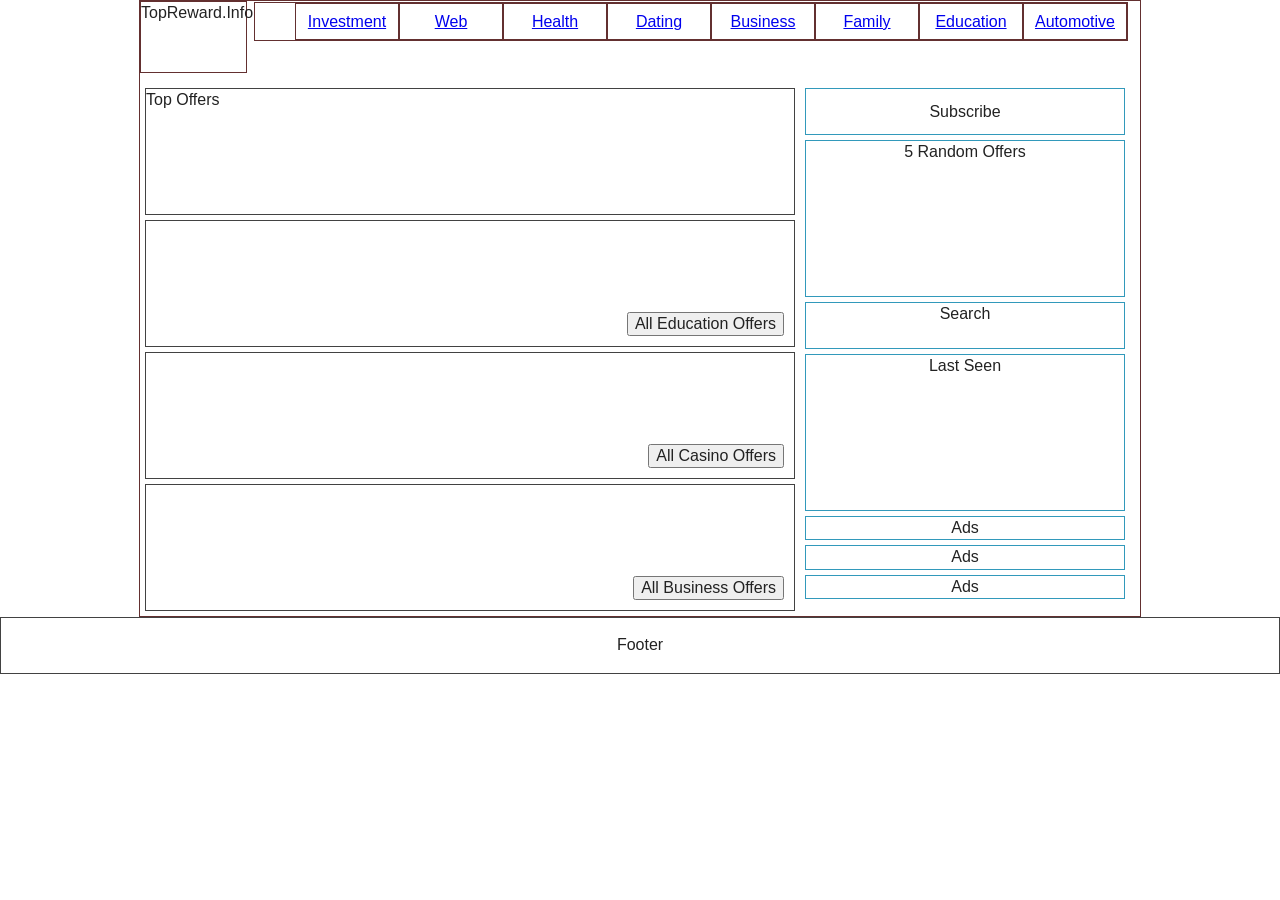
==== index.html @ c3796429 "initial commit" ====
<!DOCTYPE html>
<!--[if lt IE 7]>      <html class="no-js lt-ie9 lt-ie8 lt-ie7"> <![endif]-->
<!--[if IE 7]>         <html class="no-js lt-ie9 lt-ie8"> <![endif]-->
<!--[if IE 8]>         <html class="no-js lt-ie9"> <![endif]-->
<!--[if gt IE 8]><!-->
<html class="no-js">
<!--<![endif]-->
<head>
    <meta charset="utf-8">
    <meta http-equiv="X-UA-Compatible" content="IE=edge">
    <title></title>
    <meta name="description" content="">
    <meta name="viewport" content="width=device-width, initial-scale=1">

    <!-- Place favicon.ico and apple-touch-icon.png in the root directory -->

    <link rel="stylesheet" href="css/normalize.css">
    <link rel="stylesheet" href="css/main.css">
    <link rel="stylesheet" href="less/general.min.css">
    <script src="js/vendor/modernizr-2.6.2.min.js"></script>
</head>
<body>
    <!--[if lt IE 7]>
            <p class="browsehappy">You are using an <strong>outdated</strong> browser. Please <a href="http://browsehappy.com/">upgrade your browser</a> to improve your experience.</p>
        <![endif]-->

    <!-- CONTENT -->
    <div class="wrapper dev_border">

        <header class="row">
            <div class="logo_container"><a class="website_logo">TopReward.Info</a></div>
            <nav class="navigation">
                <div id="mobile_menu_button">
                    <a href="#">Menu</a>
                </div>
                <ul class="menu">
                    <li><a href="#">Automotive</a></li>
                    <li><a href="#">Education</a></li>
                    <li><a href="#">Family</a></li>
                    <li><a href="#">Business</a></li>
                    <li><a href="#">Dating</a></li>
                    <li><a href="#">Health</a></li>
                    <li><a href="#">Web</a></li>
                    <li><a href="#">Investment</a></li>
                </ul>
            </nav>
        </header>
        <div class="row">
            <section class="offers col content">
                <section class="top_offers">
                    <span>Top Offers</span>
                </section>
                <section class="education_offers">
                    <button>
                        All Education Offers
                    </button>
                </section>
                <section class="casino_offers">
                    <button>
                        All Casino Offers
                    </button>
                </section>
                <section class="business_offers">
                    <button>
                        All Business Offers
                    </button>
                </section>
            </section>
            <aside class="col sidebar">
                <div class="subscribe">
                    <span>Subscribe</span>
                </div>
                <div class="random_offers">
                    5 Random Offers
                </div>
                <div class="search">
                    Search
                </div>
                <div class="last_seen">
                    Last Seen
                </div>
                <div class="ads">
                    Ads
                </div>
                <div class="ads">
                    Ads
                </div>
                <div class="ads">
                    Ads
                </div>
            </aside>
        </div>
    </div>
    <footer>
        <p>Footer</p>
    </footer>


    <script src="//ajax.googleapis.com/ajax/libs/jquery/1.10.2/jquery.min.js"></script>
    <script>window.jQuery || document.write('<script src="js/vendor/jquery-1.10.2.min.js"><\/script>')</script>
    <script src="js/plugins.js"></script>
    <script src="js/main.js"></script>

    <!-- Google Analytics: change UA-XXXXX-X to be your site's ID. -->
    <script>
        (function (b, o, i, l, e, r) {
            b.GoogleAnalyticsObject = l; b[l] || (b[l] =
            function () { (b[l].q = b[l].q || []).push(arguments) }); b[l].l = +new Date;
            e = o.createElement(i); r = o.getElementsByTagName(i)[0];
            e.src = '//www.google-analytics.com/analytics.js';
            r.parentNode.insertBefore(e, r)
        }(window, document, 'script', 'ga'));
        ga('create', 'UA-XXXXX-X'); ga('send', 'pageview');
    </script>
</body>
</html>
---- css/main.css ----
/*! HTML5 Boilerplate v4.3.0 | MIT License | http://h5bp.com/ */

/*
 * What follows is the result of much research on cross-browser styling.
 * Credit left inline and big thanks to Nicolas Gallagher, Jonathan Neal,
 * Kroc Camen, and the H5BP dev community and team.
 */

/* ==========================================================================
   Base styles: opinionated defaults
   ========================================================================== */

html,
button,
input,
select,
textarea {
    color: #222;
}

html {
    font-size: 1em;
    line-height: 1.4;
}

/*
 * Remove text-shadow in selection highlight: h5bp.com/i
 * These selection rule sets have to be separate.
 * Customize the background color to match your design.
 */

::-moz-selection {
    background: #b3d4fc;
    text-shadow: none;
}

::selection {
    background: #b3d4fc;
    text-shadow: none;
}

/*
 * A better looking default horizontal rule
 */

hr {
    display: block;
    height: 1px;
    border: 0;
    border-top: 1px solid #ccc;
    margin: 1em 0;
    padding: 0;
}

/*
 * Remove the gap between images, videos, audio and canvas and the bottom of
 * their containers: h5bp.com/i/440
 */

audio,
canvas,
img,
video {
    vertical-align: middle;
}

/*
 * Remove default fieldset styles.
 */

fieldset {
    border: 0;
    margin: 0;
    padding: 0;
}

/*
 * Allow only vertical resizing of textareas.
 */

textarea {
    resize: vertical;
}

/* ==========================================================================
   Browse Happy prompt
   ========================================================================== */

.browsehappy {
    margin: 0.2em 0;
    background: #ccc;
    color: #000;
    padding: 0.2em 0;
}

/* ==========================================================================
   Author's custom styles
   ========================================================================== */

















/* ==========================================================================
   Helper classes
   ========================================================================== */

/*
 * Image replacement
 */

.ir {
    background-color: transparent;
    border: 0;
    overflow: hidden;
    /* IE 6/7 fallback */
    *text-indent: -9999px;
}

.ir:before {
    content: "";
    display: block;
    width: 0;
    height: 150%;
}

/*
 * Hide from both screenreaders and browsers: h5bp.com/u
 */

.hidden {
    display: none !important;
    visibility: hidden;
}

/*
 * Hide only visually, but have it available for screenreaders: h5bp.com/v
 */

.visuallyhidden {
    border: 0;
    clip: rect(0 0 0 0);
    height: 1px;
    margin: -1px;
    overflow: hidden;
    padding: 0;
    position: absolute;
    width: 1px;
}

/*
 * Extends the .visuallyhidden class to allow the element to be focusable
 * when navigated to via the keyboard: h5bp.com/p
 */

.visuallyhidden.focusable:active,
.visuallyhidden.focusable:focus {
    clip: auto;
    height: auto;
    margin: 0;
    overflow: visible;
    position: static;
    width: auto;
}

/*
 * Hide visually and from screenreaders, but maintain layout
 */

.invisible {
    visibility: hidden;
}

/*
 * Clearfix: contain floats
 *
 * For modern browsers
 * 1. The space content is one way to avoid an Opera bug when the
 *    `contenteditable` attribute is included anywhere else in the document.
 *    Otherwise it causes space to appear at the top and bottom of elements
 *    that receive the `clearfix` class.
 * 2. The use of `table` rather than `block` is only necessary if using
 *    `:before` to contain the top-margins of child elements.
 */

.clearfix:before,
.clearfix:after {
    content: " "; /* 1 */
    display: table; /* 2 */
}

.clearfix:after {
    clear: both;
}

/*
 * For IE 6/7 only
 * Include this rule to trigger hasLayout and contain floats.
 */

.clearfix {
    *zoom: 1;
}

/* ==========================================================================
   EXAMPLE Media Queries for Responsive Design.
   These examples override the primary ('mobile first') styles.
   Modify as content requires.
   ========================================================================== */

@media only screen and (min-width: 35em) {
    /* Style adjustments for viewports that meet the condition */
}

@media print,
       (-o-min-device-pixel-ratio: 5/4),
       (-webkit-min-device-pixel-ratio: 1.25),
       (min-resolution: 120dpi) {
    /* Style adjustments for high resolution devices */
}

/* ==========================================================================
   Print styles.
   Inlined to avoid required HTTP connection: h5bp.com/r
   ========================================================================== */

@media print {
    * {
        background: transparent !important;
        color: #000 !important; /* Black prints faster: h5bp.com/s */
        box-shadow: none !important;
        text-shadow: none !important;
    }

    a,
    a:visited {
        text-decoration: underline;
    }

    a[href]:after {
        content: " (" attr(href) ")";
    }

    abbr[title]:after {
        content: " (" attr(title) ")";
    }

    /*
     * Don't show links for images, or javascript/internal links
     */

    .ir a:after,
    a[href^="javascript:"]:after,
    a[href^="#"]:after {
        content: "";
    }

    pre,
    blockquote {
        border: 1px solid #999;
        page-break-inside: avoid;
    }

    thead {
        display: table-header-group; /* h5bp.com/t */
    }

    tr,
    img {
        page-break-inside: avoid;
    }

    img {
        max-width: 100% !important;
    }

    @page {
        margin: 0.5cm;
    }

    p,
    h2,
    h3 {
        orphans: 3;
        widows: 3;
    }

    h2,
    h3 {
        page-break-after: avoid;
    }
}



/* Dead Simple Grid (c) 2012 Vladimir Agafonkin */

.col {
	padding: 0 0;
}
.row .row {
	margin: 0 -1.5em;
}

.row:before, .row:after {
	content: "";
	display: table;
}
.row:after {
	clear: both;
}

@media only screen {
	.col {
		float: left;
		width: 100%;

		-webkit-box-sizing: border-box;
		   -moz-box-sizing: border-box;
		        box-sizing: border-box;
	}
}
---- less/general.min.css ----
﻿.dev_border{border:1px solid #633030}.offers_border{border:1px solid #424242}.offers_margin{margin:5px}.aside_border{border:1px solid #3299bb}section.offers{margin-top:10px}section.offers>section{position:relative;min-height:125px;border:1px solid #424242;margin:5px}section.offers>section>button{position:absolute;right:10px;bottom:10px}aside div{border:1px solid #3299bb;margin:5px;min-height:35px;text-align:center}.logo_container{border:1px solid #633030;width:224px;height:128px;float:left}.menu{border:1px solid #633030;list-style-type:none;width:426px;float:right;margin-right:12px;margin-top:1px}.menu>li{display:inline-block;float:right;width:102px;height:35px;border:1px solid #633030;text-align:center}.menu>li>a{display:inline-block;margin:auto;width:100px;line-height:35px}footer{min-height:55px;border:1px solid #424242}footer p{text-align:center}#mobile_menu_button{position:relative;top:10px;color:#424242;background-color:#f90;border:1px solid #995c00;margin:5px;height:35px;z-index:1}#mobile_menu_button a{line-height:35px;padding:10px 200px}@media(max-width:769px){html{background:gray}.wrapper{width:450px;margin:auto}.logo_container{width:446px;border:1px solid #633030;margin:auto;float:none;height:79px}.random_offers,.last_seen,.menu{display:none}}@media(min-width:769px){.wrapper{width:100%;max-width:1000px;margin:auto}#mobile_menu_button{display:none}.menu{}.content{width:66%}.sidebar{width:33%}aside{margin-top:10px}aside .subscribe{min-height:45px}aside .subscribe span{line-height:45px}aside .search{min-height:45px}aside .random_offers{min-height:155px}aside .last_seen{min-height:155px}aside .ads{min-height:33%}}@media(min-width:1024px){.logo_container{border:1px solid #633030;width:105px;height:70px;float:left}.menu{width:832px}}
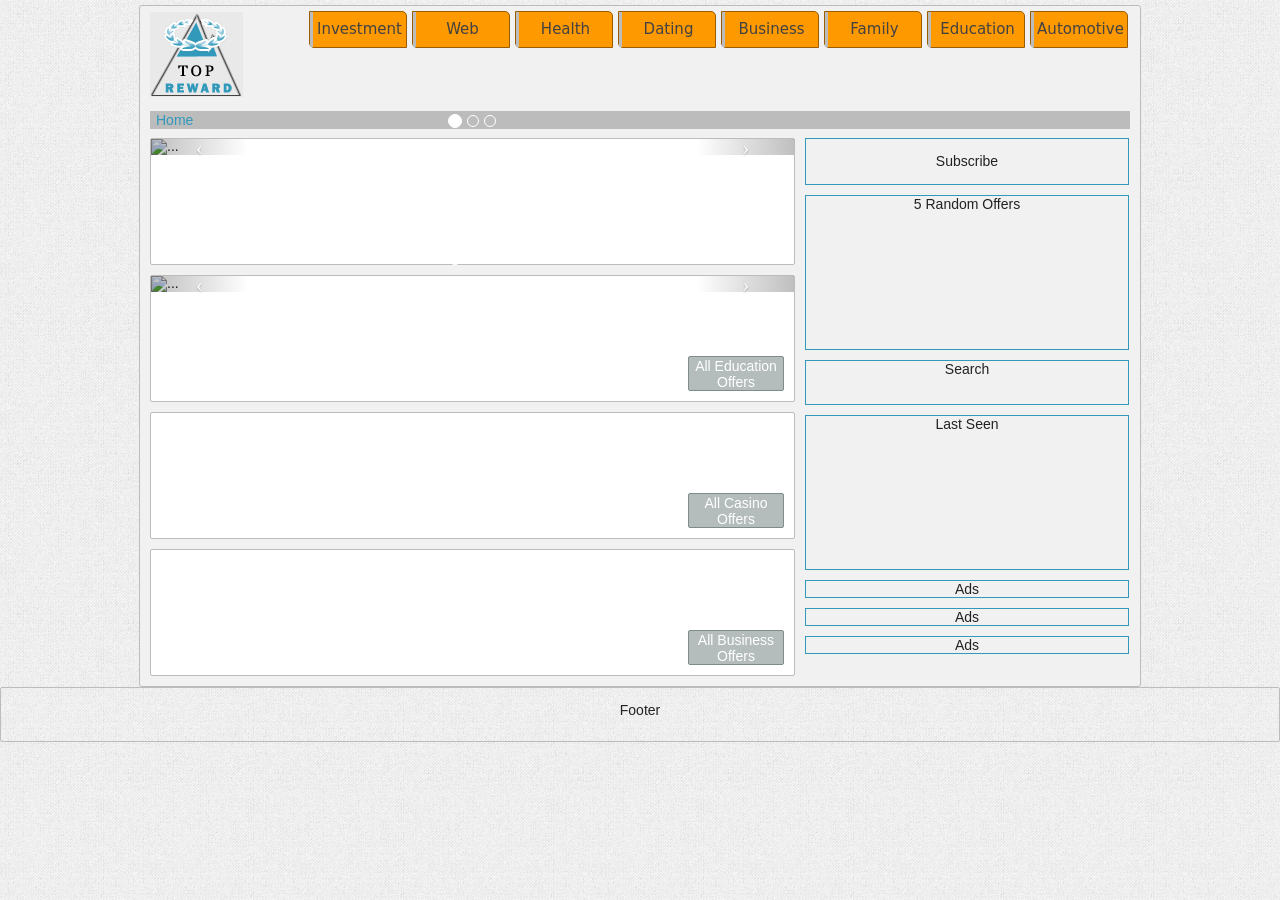
==== commit 33e88cff: ""layout is in place; bootstrap carousel impremented successfully; background-font was too dark -> ch" ====
--- a/index.html
+++ b/index.html
@@ -18,6 +18,7 @@
     <link rel="stylesheet" href="css/main.css">
     <link rel="stylesheet" href="less/general.min.css">
     <script src="js/vendor/modernizr-2.6.2.min.js"></script>
+    
 </head>
 <body>
     <!--[if lt IE 7]>
@@ -25,32 +26,141 @@
         <![endif]-->
 
     <!-- CONTENT -->
-    <div class="wrapper dev_border">
+    <div class="wrapper">
 
         <header class="row">
-            <div class="logo_container"><a class="website_logo">TopReward.Info</a></div>
+            <div class="logo_container">
+                <a class="website_logo">
+                    <img src="img/topreward_logo.png"></a>
+            </div>
             <nav class="navigation">
                 <div id="mobile_menu_button">
                     <a href="#">Menu</a>
                 </div>
                 <ul class="menu">
-                    <li><a href="#">Automotive</a></li>
-                    <li><a href="#">Education</a></li>
-                    <li><a href="#">Family</a></li>
-                    <li><a href="#">Business</a></li>
-                    <li><a href="#">Dating</a></li>
-                    <li><a href="#">Health</a></li>
-                    <li><a href="#">Web</a></li>
-                    <li><a href="#">Investment</a></li>
+                    <li>
+                        <div class="button_decoration"></div>
+                        <a href="#">Automotive</a></li>
+                    <li>
+                        <div class="button_decoration"></div>
+                        <a href="#">Education</a></li>
+                    <li>
+                        <div class="button_decoration"></div>
+                        <a href="#">Family</a></li>
+                    <li>
+                        <div class="button_decoration"></div>
+                        <a href="#">Business</a></li>
+                    <li>
+                        <div class="button_decoration"></div>
+                        <a href="#">Dating</a></li>
+                    <li>
+                        <div class="button_decoration"></div>
+                        <a href="#">Health</a></li>
+                    <li>
+                        <div class="button_decoration"></div>
+                        <a href="#">Web</a></li>
+                    <li>
+                        <div class="button_decoration"></div>
+                        <a href="#">Investment</a></li>
                 </ul>
             </nav>
         </header>
+        <nav class="nav_breadcrumb">
+            <ol class="breadcrumb">
+                <li><a href="index.html">Home</a></li>
+
+            </ol>
+        </nav>
         <div class="row">
             <section class="offers col content">
                 <section class="top_offers">
-                    <span>Top Offers</span>
+
+                    <!-- Bootstrap Carousel -->
+
+                    <div id="carousel-example-generic" class="carousel slide">
+                        <!-- Indicators -->
+                        <ol class="carousel-indicators">
+                            <li data-target="#carousel-example-generic" data-slide-to="0" class="active"></li>
+                            <li data-target="#carousel-example-generic" data-slide-to="1"></li>
+                            <li data-target="#carousel-example-generic" data-slide-to="2"></li>
+                        </ol>
+
+                        <!-- Wrapper for slides -->
+                        <div class="carousel-inner">
+                            <div class="item active">
+                                <img src="http://lorempixel.com/660/300/" alt="...">
+                                <div class="carousel-caption">
+                                    Top Offer 1
+                                </div>
+                            </div>
+                            <div class="item">
+                                <img src="http://lorempixel.com/658/298/" alt="...">
+                                <div class="carousel-caption">
+                                    Top Offer 2
+                                </div>
+                            </div>
+                            <div class="item">
+                                <img src="http://lorempixel.com/658/299/" alt="...">
+                                <div class="carousel-caption">
+                                    Top Offer 3
+                                </div>
+                            </div>
+                            
+                        </div>
+
+                        <!-- Controls -->
+                        <a class="left carousel-control" href="#carousel-example-generic" data-slide="prev">
+                            <span class="icon-prev"></span>
+                        </a>
+                        <a class="right carousel-control" href="#carousel-example-generic" data-slide="next">
+                            <span class="icon-next"></span>
+                        </a>
+                    </div>
+
+                    <!-- /Bootstrap Carousel -->
+
                 </section>
                 <section class="education_offers">
+
+                                        <div id="Div1" class="carousel slide">
+                        <!-- Indicators -->
+                        <ol class="carousel-indicators">
+                            <li data-target="#carousel-example-generic" data-slide-to="0" class="active"></li>
+                            <li data-target="#carousel-example-generic" data-slide-to="1"></li>
+                            <li data-target="#carousel-example-generic" data-slide-to="2"></li>
+                        </ol>
+
+                        <!-- Wrapper for slides -->
+                        <div class="carousel-inner">
+                            <div class="item active">
+                                <img src="http://lorempixel.com/660/200/" alt="...">
+                                <div class="carousel-caption">
+                                    Top Offer 1
+                                </div>
+                            </div>
+                            <div class="item">
+                                <img src="http://lorempixel.com/658/202/" alt="...">
+                                <div class="carousel-caption">
+                                    Top Offer 2
+                                </div>
+                            </div>
+                            <div class="item">
+                                <img src="http://lorempixel.com/658/201/" alt="...">
+                                <div class="carousel-caption">
+                                    Top Offer 3
+                                </div>
+                            </div>
+                            
+                        </div>
+
+                        <!-- Controls -->
+                        <a class="left carousel-control" href="#carousel-example-generic" data-slide="prev">
+                            <span class="icon-prev"></span>
+                        </a>
+                        <a class="right carousel-control" href="#carousel-example-generic" data-slide="next">
+                            <span class="icon-next"></span>
+                        </a>
+                    </div>
                     <button>
                         All Education Offers
                     </button>
@@ -94,12 +204,13 @@
     <footer>
         <p>Footer</p>
     </footer>
-
+    <!--<div class="height_test">Testing</div>-->
 
     <script src="//ajax.googleapis.com/ajax/libs/jquery/1.10.2/jquery.min.js"></script>
     <script>window.jQuery || document.write('<script src="js/vendor/jquery-1.10.2.min.js"><\/script>')</script>
     <script src="js/plugins.js"></script>
     <script src="js/main.js"></script>
+    <script src="js/bootstrap.min.js"></script>
 
     <!-- Google Analytics: change UA-XXXXX-X to be your site's ID. -->
     <script>
@@ -111,6 +222,8 @@
             r.parentNode.insertBefore(e, r)
         }(window, document, 'script', 'ga'));
         ga('create', 'UA-XXXXX-X'); ga('send', 'pageview');
+
+        $('.carousel').carousel({ interval: 5000 });
     </script>
 </body>
 </html>
--- a/css/main.css
+++ b/css/main.css
@@ -18,10 +18,11 @@
     color: #222;
 }
 
-html {
+/*Moved to Elements.less*/
+/*html {
     font-size: 1em;
     line-height: 1.4;
-}
+}*/
 
 /*
  * Remove text-shadow in selection highlight: h5bp.com/i
@@ -96,14 +97,6 @@
 /* ==========================================================================
    Author's custom styles
    ========================================================================== */
-
-
-
-
-
-
-
-
 
 
 
--- a/less/general.min.css
+++ b/less/general.min.css
@@ -1 +1 @@
-﻿.dev_border{border:1px solid #633030}.offers_border{border:1px solid #424242}.offers_margin{margin:5px}.aside_border{border:1px solid #3299bb}section.offers{margin-top:10px}section.offers>section{position:relative;min-height:125px;border:1px solid #424242;margin:5px}section.offers>section>button{position:absolute;right:10px;bottom:10px}aside div{border:1px solid #3299bb;margin:5px;min-height:35px;text-align:center}.logo_container{border:1px solid #633030;width:224px;height:128px;float:left}.menu{border:1px solid #633030;list-style-type:none;width:426px;float:right;margin-right:12px;margin-top:1px}.menu>li{display:inline-block;float:right;width:102px;height:35px;border:1px solid #633030;text-align:center}.menu>li>a{display:inline-block;margin:auto;width:100px;line-height:35px}footer{min-height:55px;border:1px solid #424242}footer p{text-align:center}#mobile_menu_button{position:relative;top:10px;color:#424242;background-color:#f90;border:1px solid #995c00;margin:5px;height:35px;z-index:1}#mobile_menu_button a{line-height:35px;padding:10px 200px}@media(max-width:769px){html{background:gray}.wrapper{width:450px;margin:auto}.logo_container{width:446px;border:1px solid #633030;margin:auto;float:none;height:79px}.random_offers,.last_seen,.menu{display:none}}@media(min-width:769px){.wrapper{width:100%;max-width:1000px;margin:auto}#mobile_menu_button{display:none}.menu{}.content{width:66%}.sidebar{width:33%}aside{margin-top:10px}aside .subscribe{min-height:45px}aside .subscribe span{line-height:45px}aside .search{min-height:45px}aside .random_offers{min-height:155px}aside .last_seen{min-height:155px}aside .ads{min-height:33%}}@media(min-width:1024px){.logo_container{border:1px solid #633030;width:105px;height:70px;float:left}.menu{width:832px}}+﻿.dev_border{border:1px solid #633030}.buttons-border{border:1px solid #995c00;border-radius:0 5px 0 5px}.wrapper_border{border:1px solid #bcbcbc;border-radius:3px}.offers_border{border:1px solid #bcbcbc;border-radius:2px}.offers_button_border{border:1px solid #7e8c8c;border-radius:2px}.offers_margin{margin:5px}.aside_border{border:1px solid #3299bb}.boxed{-webkit-box-sizing:border-box;-moz-box-sizing:border-box;box-sizing:border-box}.font-style{font-family:Verdana,Geneva,'DejaVu Sans',sans-serif;font-size:15px;font-size:1.5rem;color:#424242}.trans{-o-transition:background-color .4s ease;-ms-transition:background-color .4s ease;-moz-transition:background-color .4s ease;-webkit-transition:background-color .4s ease}.trans_font{-o-transition:color .4s ease;-ms-transition:color .4s ease;-moz-transition:color .4s ease;-webkit-transition:color .4s ease}html{font-size:62.5%}body{font-size:14px;font-size:1.4rem;background-image:url('../img/gray_jean.png')}h1{font-size:24px;font-size:2.4rem}.wrapper{background-color:#f1f1f1;border:1px solid #bcbcbc;border-radius:3px;margin:auto;margin-top:.5rem}section.offers{-webkit-box-sizing:border-box;-moz-box-sizing:border-box;box-sizing:border-box;margin-top:-3px}section.offers .top_offers{}section.offers>section{position:relative;min-height:125px;margin-left:1rem;margin-right:.5rem;margin-bottom:1rem;background-color:#fff;border:1px solid #bcbcbc;border-radius:2px}section.offers>section>button{-o-transition:background-color .4s ease;-ms-transition:background-color .4s ease;-moz-transition:background-color .4s ease;-webkit-transition:background-color .4s ease;-o-transition:color .4s ease;-ms-transition:color .4s ease;-moz-transition:color .4s ease;-webkit-transition:color .4s ease;position:absolute;right:10px;bottom:10px;display:inline-block;background-color:#b4bcbc;color:#fff;border:1px solid #7e8c8c;border-radius:2px;float:right;width:96px;width:9.6rem;height:35px;height:3.5rem}section.offers>section>button:hover{background-color:#7e8c8c;color:#e9e9e9}aside div{-webkit-box-sizing:border-box;-moz-box-sizing:border-box;box-sizing:border-box;border:1px solid #3299bb;margin-right:1rem;margin-left:.5rem;margin-bottom:1rem;min-height:35px;text-align:center}.logo_container{-webkit-box-sizing:border-box;-moz-box-sizing:border-box;box-sizing:border-box;width:224px;width:22.4rem;height:128px;height:12.8rem;float:left;margin-left:1rem;margin-top:.6rem}.menu{-webkit-box-sizing:border-box;-moz-box-sizing:border-box;box-sizing:border-box;list-style-type:none;width:460px;width:46rem;float:right;margin-right:1.2rem;margin-top:5px}.menu>li{display:inline-block;background-color:#f90;border:1px solid #995c00;border-radius:0 5px 0 5px;float:right;width:96px;width:9.6rem;height:35px;height:3.5rem;text-align:center;margin-left:5px}.menu>li>.button_decoration{display:inline-block;float:left;width:3px;height:35px;height:3.5rem;background-color:#bcbcbc}.menu>li>a{display:inline-block;margin:auto;text-decoration:none;width:91px;width:9.1rem;line-height:3.5rem;font-family:Verdana,Geneva,'DejaVu Sans',sans-serif;font-size:15px;font-size:1.5rem;color:#424242;-o-transition:background-color .4s ease;-ms-transition:background-color .4s ease;-moz-transition:background-color .4s ease;-webkit-transition:background-color .4s ease}.menu>li>a:hover{background-color:#a3a3a3}footer{-webkit-box-sizing:border-box;-moz-box-sizing:border-box;box-sizing:border-box;min-height:5.5rem;border:1px solid #bcbcbc;border-radius:2px}footer p{text-align:center}#mobile_menu_button{-webkit-box-sizing:border-box;-moz-box-sizing:border-box;box-sizing:border-box;position:relative;top:10px;color:#424242;background-color:#f90;border:1px solid #995c00;margin:5px;height:35px;height:3.5rem;z-index:1}#mobile_menu_button a{line-height:35px;padding:10px 200px}.height_test{display:inline-block;height:25px;height:2.5rem;border:1px solid #633030}.breadcrumb{-webkit-box-sizing:border-box;-moz-box-sizing:border-box;box-sizing:border-box;height:18px;height:1.8rem;padding:1px 1px;margin-bottom:.2rem;margin-left:.5rem;margin-top:0;list-style:none;background-color:#bcbcbc;border-radius:0}.breadcrumb>li{display:inline-block}.breadcrumb>li+li:before{content:"/ ";padding:0 5px;color:#3299bb}.breadcrumb>li>a{text-decoration:none;color:#3299bb;-o-transition:color .4s ease;-ms-transition:color .4s ease;-moz-transition:color .4s ease;-webkit-transition:color .4s ease}.breadcrumb>li>a:hover{color:#22687f}.breadcrumb>.active{color:#e9e9e9}.nav_breadcrumb{background-color:#bcbcbc;height:18px;height:1.8rem;margin:1.2rem 1rem}.carousel{position:relative}.carousel-inner{position:relative;overflow:hidden;width:100%}.carousel-inner>.item{display:none;position:relative;-webkit-transition:.6s ease-in-out left;transition:.6s ease-in-out left}.carousel-inner>.item>img,.carousel-inner>.item>a>img{display:block;max-width:100%;height:auto;line-height:1}.carousel-inner>.active,.carousel-inner>.next,.carousel-inner>.prev{display:block}.carousel-inner>.active{left:0}.carousel-inner>.next,.carousel-inner>.prev{position:absolute;top:0;width:100%}.carousel-inner>.next{left:100%}.carousel-inner>.prev{left:-100%}.carousel-inner>.next.left,.carousel-inner>.prev.right{left:0}.carousel-inner>.active.left{left:-100%}.carousel-inner>.active.right{left:100%}.carousel-control{position:absolute;top:0;left:0;bottom:0;width:15%;opacity:.5;filter:alpha(opacity=50);font-size:20px;color:#fff;text-align:center;text-shadow:0 1px 2px rgba(0,0,0,.6)}.carousel-control.left{background-image:-webkit-gradient(linear,0% top,100% top,from(rgba(0,0,0,.5)),to(rgba(0,0,0,.0001)));background-image:-webkit-linear-gradient(left,color-stop(rgba(0,0,0,.5) 0%),color-stop(rgba(0,0,0,.0001) 100%));background-image:-moz-linear-gradient(left,rgba(0,0,0,.5) 0%,rgba(0,0,0,.0001) 100%);background-image:linear-gradient(to right,rgba(0,0,0,.5) 0%,rgba(0,0,0,.0001) 100%);background-repeat:repeat-x;filter:progid:DXImageTransform.Microsoft.gradient(startColorstr='#80000000',endColorstr='#00000000',GradientType=1)}.carousel-control.right{left:auto;right:0;background-image:-webkit-gradient(linear,0% top,100% top,from(rgba(0,0,0,.0001)),to(rgba(0,0,0,.5)));background-image:-webkit-linear-gradient(left,color-stop(rgba(0,0,0,.0001) 0%),color-stop(rgba(0,0,0,.5) 100%));background-image:-moz-linear-gradient(left,rgba(0,0,0,.0001) 0%,rgba(0,0,0,.5) 100%);background-image:linear-gradient(to right,rgba(0,0,0,.0001) 0%,rgba(0,0,0,.5) 100%);background-repeat:repeat-x;filter:progid:DXImageTransform.Microsoft.gradient(startColorstr='#00000000',endColorstr='#80000000',GradientType=1)}.carousel-control:hover,.carousel-control:focus{color:#fff;text-decoration:none;opacity:.9;filter:alpha(opacity=90)}.carousel-control .icon-prev,.carousel-control .icon-next,.carousel-control .glyphicon-chevron-left,.carousel-control .glyphicon-chevron-right{position:absolute;top:50%;left:50%;z-index:5;display:inline-block}.carousel-control .icon-prev,.carousel-control .icon-next{width:20px;height:20px;margin-top:-10px;margin-left:-10px;font-family:serif}.carousel-control .icon-prev:before{content:'‹'}.carousel-control .icon-next:before{content:'›'}.carousel-indicators{position:absolute;bottom:10px;left:50%;z-index:15;width:60%;margin-left:-30%;padding-left:0;list-style:none;text-align:center}.carousel-indicators li{display:inline-block;width:10px;height:10px;margin:1px;text-indent:-999px;border:1px solid #fff;border-radius:10px;cursor:pointer}.carousel-indicators .active{margin:0;width:12px;height:12px;background-color:#fff}.carousel-caption{position:absolute;left:15%;right:15%;bottom:20px;z-index:10;padding-top:20px;padding-bottom:20px;color:#fff;text-align:center;text-shadow:0 1px 2px rgba(0,0,0,.6)}.carousel-caption .btn{text-shadow:none}@media(max-width:769px){html{background:gray}.wrapper{width:450px}.logo_container{width:446px;margin:auto;float:none;height:79px;height:7.9rem}.random_offers,.last_seen,.menu{display:none}.breadcrumb{display:none}}@media(min-width:769px){.wrapper{width:100%;max-width:1000px;margin:auto;margin-top:.5rem}#mobile_menu_button{display:none}.menu{}.content{width:66%}.sidebar{width:33%}aside{margin-top:-3px}aside .subscribe{min-height:45px}aside .subscribe span{line-height:45px}aside .search{min-height:45px}aside .random_offers{min-height:155px}aside .last_seen{min-height:155px}aside .ads{min-height:33%}}@media(min-width:1024px){.logo_container{width:96px;width:9.6rem;height:87px;height:8.7rem;float:left}.menu{width:870px;width:87rem}.content{width:660px}.sidebar{width:339px}}
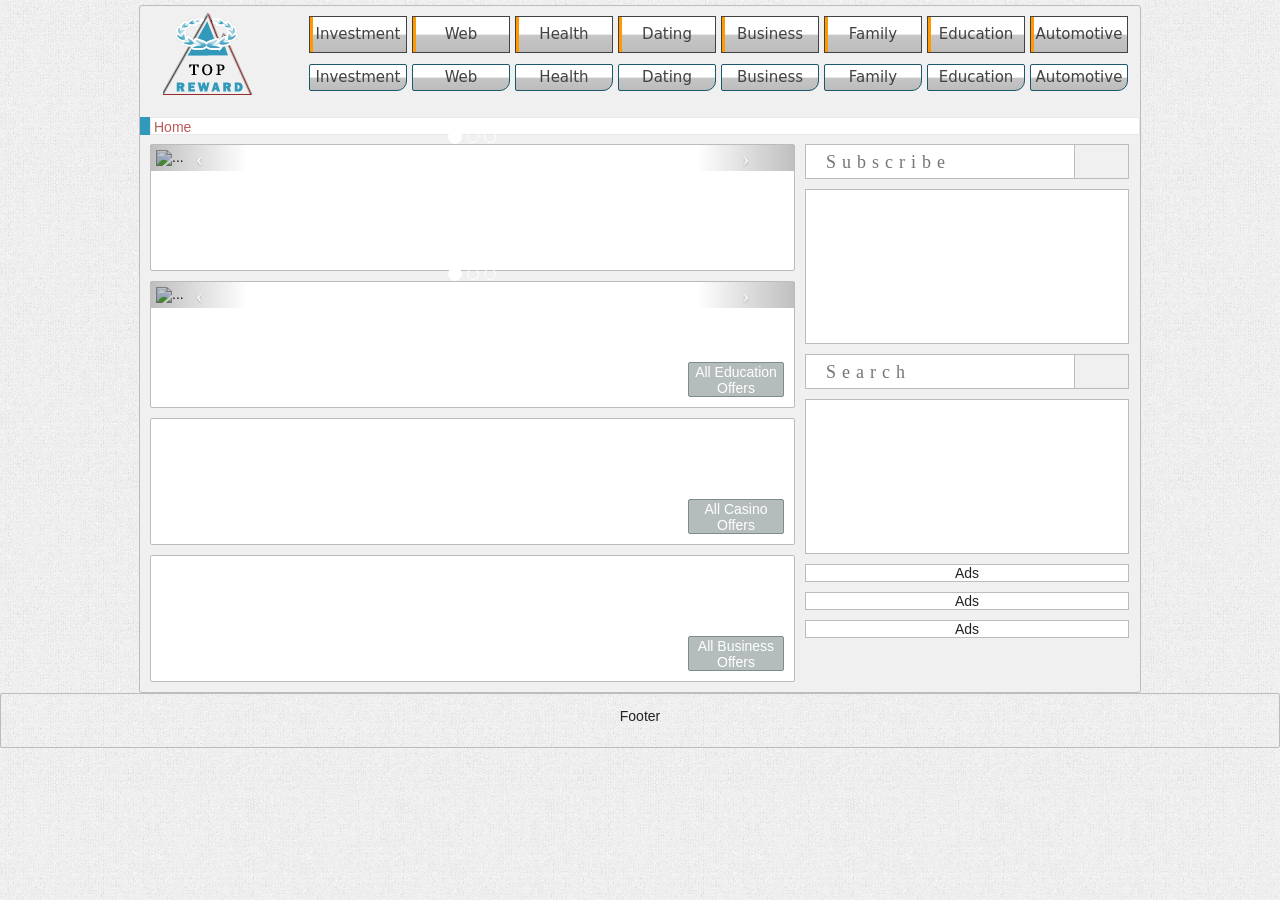
==== commit fa740251: ""returned the menu to the original grey design with a slight gradient - looks good"" ====
--- a/index.html
+++ b/index.html
@@ -63,6 +63,34 @@
                         <div class="button_decoration"></div>
                         <a href="#">Investment</a></li>
                 </ul>
+
+                <ul class="menu submenu">
+                    <li class="submenu-inactive">
+                        <!--<div class="button_decoration"></div>-->
+                        <a href="#">Automotive</a></li>
+                    <li class="submenu-inactive">
+                        <!--<div class="button_decoration"></div>-->
+                        <a href="#">Education</a></li>
+                    <li class="submenu-inactive">
+                        <!--<div class="button_decoration"></div>-->
+                        <a href="#">Family</a></li>
+                    <li>
+                        <!--<div class="button_decoration"></div>-->
+                        <a href="#">Business</a></li>
+                    <li>
+                        <!--<div class="button_decoration"></div>-->
+                        <a href="#">Dating</a></li>
+                    <li> 
+                        <!--<div class="button_decoration"></div>-->
+                        <a href="#">Health</a></li>
+                    <li>
+                        <!--<div class="button_decoration"></div>-->
+                        <a href="#">Web</a></li>
+                    <li>
+                        <!--<div class="button_decoration"></div>-->
+                        <a href="#">Investment</a></li>
+                </ul>
+
             </nav>
         </header>
         <nav class="nav_breadcrumb">
@@ -88,19 +116,19 @@
                         <!-- Wrapper for slides -->
                         <div class="carousel-inner">
                             <div class="item active">
-                                <img src="http://lorempixel.com/660/300/" alt="...">
+                                <img src="http://lorempixel.com/650/285/" alt="...">
                                 <div class="carousel-caption">
                                     Top Offer 1
                                 </div>
                             </div>
                             <div class="item">
-                                <img src="http://lorempixel.com/658/298/" alt="...">
+                                <img src="http://lorempixel.com/648/284/" alt="...">
                                 <div class="carousel-caption">
                                     Top Offer 2
                                 </div>
                             </div>
                             <div class="item">
-                                <img src="http://lorempixel.com/658/299/" alt="...">
+                                <img src="http://lorempixel.com/647/283/" alt="...">
                                 <div class="carousel-caption">
                                     Top Offer 3
                                 </div>
@@ -179,15 +207,17 @@
             <aside class="col sidebar">
                 <div class="subscribe">
                     <span>Subscribe</span>
+                    <div class="subscribe_search"></div>
                 </div>
                 <div class="random_offers">
-                    5 Random Offers
-                </div>
-                <div class="search">
-                    Search
+                    
+                </div>
+                <div class="subscribe">
+                    <span>Search</span>
+                    <div class="subscribe_search"></div>
                 </div>
                 <div class="last_seen">
-                    Last Seen
+                    
                 </div>
                 <div class="ads">
                     Ads
--- a/less/general.min.css
+++ b/less/general.min.css
@@ -1 +1 @@
-﻿.dev_border{border:1px solid #633030}.buttons-border{border:1px solid #995c00;border-radius:0 5px 0 5px}.wrapper_border{border:1px solid #bcbcbc;border-radius:3px}.offers_border{border:1px solid #bcbcbc;border-radius:2px}.offers_button_border{border:1px solid #7e8c8c;border-radius:2px}.offers_margin{margin:5px}.aside_border{border:1px solid #3299bb}.boxed{-webkit-box-sizing:border-box;-moz-box-sizing:border-box;box-sizing:border-box}.font-style{font-family:Verdana,Geneva,'DejaVu Sans',sans-serif;font-size:15px;font-size:1.5rem;color:#424242}.trans{-o-transition:background-color .4s ease;-ms-transition:background-color .4s ease;-moz-transition:background-color .4s ease;-webkit-transition:background-color .4s ease}.trans_font{-o-transition:color .4s ease;-ms-transition:color .4s ease;-moz-transition:color .4s ease;-webkit-transition:color .4s ease}html{font-size:62.5%}body{font-size:14px;font-size:1.4rem;background-image:url('../img/gray_jean.png')}h1{font-size:24px;font-size:2.4rem}.wrapper{background-color:#f1f1f1;border:1px solid #bcbcbc;border-radius:3px;margin:auto;margin-top:.5rem}section.offers{-webkit-box-sizing:border-box;-moz-box-sizing:border-box;box-sizing:border-box;margin-top:-3px}section.offers .top_offers{}section.offers>section{position:relative;min-height:125px;margin-left:1rem;margin-right:.5rem;margin-bottom:1rem;background-color:#fff;border:1px solid #bcbcbc;border-radius:2px}section.offers>section>button{-o-transition:background-color .4s ease;-ms-transition:background-color .4s ease;-moz-transition:background-color .4s ease;-webkit-transition:background-color .4s ease;-o-transition:color .4s ease;-ms-transition:color .4s ease;-moz-transition:color .4s ease;-webkit-transition:color .4s ease;position:absolute;right:10px;bottom:10px;display:inline-block;background-color:#b4bcbc;color:#fff;border:1px solid #7e8c8c;border-radius:2px;float:right;width:96px;width:9.6rem;height:35px;height:3.5rem}section.offers>section>button:hover{background-color:#7e8c8c;color:#e9e9e9}aside div{-webkit-box-sizing:border-box;-moz-box-sizing:border-box;box-sizing:border-box;border:1px solid #3299bb;margin-right:1rem;margin-left:.5rem;margin-bottom:1rem;min-height:35px;text-align:center}.logo_container{-webkit-box-sizing:border-box;-moz-box-sizing:border-box;box-sizing:border-box;width:224px;width:22.4rem;height:128px;height:12.8rem;float:left;margin-left:1rem;margin-top:.6rem}.menu{-webkit-box-sizing:border-box;-moz-box-sizing:border-box;box-sizing:border-box;list-style-type:none;width:460px;width:46rem;float:right;margin-right:1.2rem;margin-top:5px}.menu>li{display:inline-block;background-color:#f90;border:1px solid #995c00;border-radius:0 5px 0 5px;float:right;width:96px;width:9.6rem;height:35px;height:3.5rem;text-align:center;margin-left:5px}.menu>li>.button_decoration{display:inline-block;float:left;width:3px;height:35px;height:3.5rem;background-color:#bcbcbc}.menu>li>a{display:inline-block;margin:auto;text-decoration:none;width:91px;width:9.1rem;line-height:3.5rem;font-family:Verdana,Geneva,'DejaVu Sans',sans-serif;font-size:15px;font-size:1.5rem;color:#424242;-o-transition:background-color .4s ease;-ms-transition:background-color .4s ease;-moz-transition:background-color .4s ease;-webkit-transition:background-color .4s ease}.menu>li>a:hover{background-color:#a3a3a3}footer{-webkit-box-sizing:border-box;-moz-box-sizing:border-box;box-sizing:border-box;min-height:5.5rem;border:1px solid #bcbcbc;border-radius:2px}footer p{text-align:center}#mobile_menu_button{-webkit-box-sizing:border-box;-moz-box-sizing:border-box;box-sizing:border-box;position:relative;top:10px;color:#424242;background-color:#f90;border:1px solid #995c00;margin:5px;height:35px;height:3.5rem;z-index:1}#mobile_menu_button a{line-height:35px;padding:10px 200px}.height_test{display:inline-block;height:25px;height:2.5rem;border:1px solid #633030}.breadcrumb{-webkit-box-sizing:border-box;-moz-box-sizing:border-box;box-sizing:border-box;height:18px;height:1.8rem;padding:1px 1px;margin-bottom:.2rem;margin-left:.5rem;margin-top:0;list-style:none;background-color:#bcbcbc;border-radius:0}.breadcrumb>li{display:inline-block}.breadcrumb>li+li:before{content:"/ ";padding:0 5px;color:#3299bb}.breadcrumb>li>a{text-decoration:none;color:#3299bb;-o-transition:color .4s ease;-ms-transition:color .4s ease;-moz-transition:color .4s ease;-webkit-transition:color .4s ease}.breadcrumb>li>a:hover{color:#22687f}.breadcrumb>.active{color:#e9e9e9}.nav_breadcrumb{background-color:#bcbcbc;height:18px;height:1.8rem;margin:1.2rem 1rem}.carousel{position:relative}.carousel-inner{position:relative;overflow:hidden;width:100%}.carousel-inner>.item{display:none;position:relative;-webkit-transition:.6s ease-in-out left;transition:.6s ease-in-out left}.carousel-inner>.item>img,.carousel-inner>.item>a>img{display:block;max-width:100%;height:auto;line-height:1}.carousel-inner>.active,.carousel-inner>.next,.carousel-inner>.prev{display:block}.carousel-inner>.active{left:0}.carousel-inner>.next,.carousel-inner>.prev{position:absolute;top:0;width:100%}.carousel-inner>.next{left:100%}.carousel-inner>.prev{left:-100%}.carousel-inner>.next.left,.carousel-inner>.prev.right{left:0}.carousel-inner>.active.left{left:-100%}.carousel-inner>.active.right{left:100%}.carousel-control{position:absolute;top:0;left:0;bottom:0;width:15%;opacity:.5;filter:alpha(opacity=50);font-size:20px;color:#fff;text-align:center;text-shadow:0 1px 2px rgba(0,0,0,.6)}.carousel-control.left{background-image:-webkit-gradient(linear,0% top,100% top,from(rgba(0,0,0,.5)),to(rgba(0,0,0,.0001)));background-image:-webkit-linear-gradient(left,color-stop(rgba(0,0,0,.5) 0%),color-stop(rgba(0,0,0,.0001) 100%));background-image:-moz-linear-gradient(left,rgba(0,0,0,.5) 0%,rgba(0,0,0,.0001) 100%);background-image:linear-gradient(to right,rgba(0,0,0,.5) 0%,rgba(0,0,0,.0001) 100%);background-repeat:repeat-x;filter:progid:DXImageTransform.Microsoft.gradient(startColorstr='#80000000',endColorstr='#00000000',GradientType=1)}.carousel-control.right{left:auto;right:0;background-image:-webkit-gradient(linear,0% top,100% top,from(rgba(0,0,0,.0001)),to(rgba(0,0,0,.5)));background-image:-webkit-linear-gradient(left,color-stop(rgba(0,0,0,.0001) 0%),color-stop(rgba(0,0,0,.5) 100%));background-image:-moz-linear-gradient(left,rgba(0,0,0,.0001) 0%,rgba(0,0,0,.5) 100%);background-image:linear-gradient(to right,rgba(0,0,0,.0001) 0%,rgba(0,0,0,.5) 100%);background-repeat:repeat-x;filter:progid:DXImageTransform.Microsoft.gradient(startColorstr='#00000000',endColorstr='#80000000',GradientType=1)}.carousel-control:hover,.carousel-control:focus{color:#fff;text-decoration:none;opacity:.9;filter:alpha(opacity=90)}.carousel-control .icon-prev,.carousel-control .icon-next,.carousel-control .glyphicon-chevron-left,.carousel-control .glyphicon-chevron-right{position:absolute;top:50%;left:50%;z-index:5;display:inline-block}.carousel-control .icon-prev,.carousel-control .icon-next{width:20px;height:20px;margin-top:-10px;margin-left:-10px;font-family:serif}.carousel-control .icon-prev:before{content:'‹'}.carousel-control .icon-next:before{content:'›'}.carousel-indicators{position:absolute;bottom:10px;left:50%;z-index:15;width:60%;margin-left:-30%;padding-left:0;list-style:none;text-align:center}.carousel-indicators li{display:inline-block;width:10px;height:10px;margin:1px;text-indent:-999px;border:1px solid #fff;border-radius:10px;cursor:pointer}.carousel-indicators .active{margin:0;width:12px;height:12px;background-color:#fff}.carousel-caption{position:absolute;left:15%;right:15%;bottom:20px;z-index:10;padding-top:20px;padding-bottom:20px;color:#fff;text-align:center;text-shadow:0 1px 2px rgba(0,0,0,.6)}.carousel-caption .btn{text-shadow:none}@media(max-width:769px){html{background:gray}.wrapper{width:450px}.logo_container{width:446px;margin:auto;float:none;height:79px;height:7.9rem}.random_offers,.last_seen,.menu{display:none}.breadcrumb{display:none}}@media(min-width:769px){.wrapper{width:100%;max-width:1000px;margin:auto;margin-top:.5rem}#mobile_menu_button{display:none}.menu{}.content{width:66%}.sidebar{width:33%}aside{margin-top:-3px}aside .subscribe{min-height:45px}aside .subscribe span{line-height:45px}aside .search{min-height:45px}aside .random_offers{min-height:155px}aside .last_seen{min-height:155px}aside .ads{min-height:33%}}@media(min-width:1024px){.logo_container{width:96px;width:9.6rem;height:87px;height:8.7rem;float:left}.menu{width:870px;width:87rem}.content{width:660px}.sidebar{width:339px}}+﻿.dev_border{border:1px solid #633030}.buttons-border{border:1px solid #424242;border-radius:10px 2px 2px 2px}.button_style_grey{border:1px solid #424242;background:#fff;background:-moz-linear-gradient(top,#fff 48%,#c6c6c6 53%,#bcbcbc 100%);background:-webkit-gradient(linear,left top,left bottom,color-stop(48%,#fff),color-stop(53%,#c6c6c6),color-stop(100%,#bcbcbc));background:-webkit-linear-gradient(top,#fff 48%,#c6c6c6 53%,#bcbcbc 100%);background:-o-linear-gradient(top,#fff 48%,#c6c6c6 53%,#bcbcbc 100%);background:-ms-linear-gradient(top,#fff 48%,#c6c6c6 53%,#bcbcbc 100%);background:linear-gradient(to bottom,#fff 48%,#c6c6c6 53%,#bcbcbc 100%);filter:progid:DXImageTransform.Microsoft.gradient(startColorstr='#ffffff',endColorstr='#bcbcbc',GradientType=0)}.button_style_grey_hover{background-color:#bcbcbc}.buttons-border-submenu{border:1px solid #1c576b;border-radius:2px 2px 10px 2px}.wrapper_border{border:1px solid #bcbcbc;border-radius:3px}.offers_border{border:1px solid #bcbcbc;border-radius:2px}.offers_button_border{border:1px solid #7e8c8c;border-radius:2px}.breadcrumb_border{border:1px solid #e9e9e9}.offers_margin{margin:5px}.aside_border{border:1px solid #bcbcbc}.boxed{-webkit-box-sizing:border-box;-moz-box-sizing:border-box;box-sizing:border-box}.font-style{font-family:Verdana,Geneva,'DejaVu Sans',sans-serif;font-size:15px;font-size:1.5rem;color:#424242}.trans{-o-transition:background-color .4s ease;-ms-transition:background-color .4s ease;-moz-transition:background-color .4s ease;-webkit-transition:background-color .4s ease}.trans_font{-o-transition:color .4s ease;-ms-transition:color .4s ease;-moz-transition:color .4s ease;-webkit-transition:color .4s ease}.aside_font_style{color:#757575;font-family:Georgia;font-size:18px;font-size:1.8rem;letter-spacing:.6rem}.clzla_gradient_grey{background:#fff;background:-moz-linear-gradient(top,#fff 48%,#c6c6c6 53%,#bcbcbc 100%);background:-webkit-gradient(linear,left top,left bottom,color-stop(48%,#fff),color-stop(53%,#c6c6c6),color-stop(100%,#bcbcbc));background:-webkit-linear-gradient(top,#fff 48%,#c6c6c6 53%,#bcbcbc 100%);background:-o-linear-gradient(top,#fff 48%,#c6c6c6 53%,#bcbcbc 100%);background:-ms-linear-gradient(top,#fff 48%,#c6c6c6 53%,#bcbcbc 100%);background:linear-gradient(to bottom,#fff 48%,#c6c6c6 53%,#bcbcbc 100%);filter:progid:DXImageTransform.Microsoft.gradient(startColorstr='#ffffff',endColorstr='#bcbcbc',GradientType=0)}.clzla_gradient_grey_hover{background:#f7f7f7;background:-moz-linear-gradient(top,#f7f7f7 48%,#c6c6c6 53%,#999 100%);background:-webkit-gradient(linear,left top,left bottom,color-stop(48%,#f7f7f7),color-stop(53%,#c6c6c6),color-stop(100%,#999));background:-webkit-linear-gradient(top,#f7f7f7 48%,#c6c6c6 53%,#999 100%);background:-o-linear-gradient(top,#f7f7f7 48%,#c6c6c6 53%,#999 100%);background:-ms-linear-gradient(top,#f7f7f7 48%,#c6c6c6 53%,#999 100%);background:linear-gradient(to bottom,#f7f7f7 48%,#c6c6c6 53%,#999 100%);filter:progid:DXImageTransform.Microsoft.gradient(startColorstr='#f7f7f7',endColorstr='#999999',GradientType=0)}html{font-size:62.5%}body{font-size:14px;font-size:1.4rem;background-image:url('../img/gray_jean.png')}h1{font-size:24px;font-size:2.4rem}.wrapper{background-color:#f0f0f0;border:1px solid #bcbcbc;border-radius:3px;margin:auto;margin-top:.5rem}section.offers{-webkit-box-sizing:border-box;-moz-box-sizing:border-box;box-sizing:border-box;margin-top:-3px}section.offers .top_offers{}section.offers>section{position:relative;min-height:125px;margin-left:1rem;margin-right:.5rem;margin-bottom:1rem;background-color:#fff;border:1px solid #bcbcbc;border-radius:2px}section.offers>section>button{-o-transition:background-color .4s ease;-ms-transition:background-color .4s ease;-moz-transition:background-color .4s ease;-webkit-transition:background-color .4s ease;-o-transition:color .4s ease;-ms-transition:color .4s ease;-moz-transition:color .4s ease;-webkit-transition:color .4s ease;position:absolute;right:10px;bottom:10px;display:inline-block;background-color:#b4bcbc;color:#fff;border:1px solid #7e8c8c;border-radius:2px;float:right;width:96px;width:9.6rem;height:35px;height:3.5rem}section.offers>section>button:hover{background-color:#7e8c8c;color:#e9e9e9}aside{margin-top:-3px}aside div{-webkit-box-sizing:border-box;-moz-box-sizing:border-box;box-sizing:border-box;border:1px solid #bcbcbc;background-color:#fff;margin-right:1rem;margin-left:.5rem;margin-bottom:1rem;min-height:35px;text-align:center}aside .subscribe{position:relative;height:35px;height:3.5rem}aside .subscribe span{float:left;padding-left:2rem;line-height:3.5rem;color:#757575;font-family:Georgia;font-size:18px;font-size:1.8rem;letter-spacing:.6rem}aside .subscribe .subscribe_search{-webkit-box-sizing:border-box;-moz-box-sizing:border-box;box-sizing:border-box;background-color:#f0f0f0;position:absolute;right:0;margin-right:-1px;display:inline-block;width:55px;width:5.5rem;height:35px;height:3.5rem;margin-top:-1px;border-right:1px solid #bcbcbc;border-left:1px solid #bcbcbc}.logo_container{-webkit-box-sizing:border-box;-moz-box-sizing:border-box;box-sizing:border-box;float:left;margin-left:2rem;margin-top:.6rem;text-align:center;z-index:3}.navigation{width:460px;width:46rem;float:right}.menu{-webkit-box-sizing:border-box;-moz-box-sizing:border-box;box-sizing:border-box;list-style-type:none;width:460px;width:46rem;float:right;margin-right:1.2rem;margin-top:10px}.menu>li{display:inline-block;border:1px solid #424242;background:#fff;background:-moz-linear-gradient(top,#fff 48%,#c6c6c6 53%,#bcbcbc 100%);background:-webkit-gradient(linear,left top,left bottom,color-stop(48%,#fff),color-stop(53%,#c6c6c6),color-stop(100%,#bcbcbc));background:-webkit-linear-gradient(top,#fff 48%,#c6c6c6 53%,#bcbcbc 100%);background:-o-linear-gradient(top,#fff 48%,#c6c6c6 53%,#bcbcbc 100%);background:-ms-linear-gradient(top,#fff 48%,#c6c6c6 53%,#bcbcbc 100%);background:linear-gradient(to bottom,#fff 48%,#c6c6c6 53%,#bcbcbc 100%);filter:progid:DXImageTransform.Microsoft.gradient(startColorstr='#ffffff',endColorstr='#bcbcbc',GradientType=0);position:relative;float:right;width:96px;width:9.6rem;height:35px;height:3.5rem;text-align:center;margin-left:5px}.menu>li>.button_decoration{display:inline-block;position:absolute;left:0;width:3px;height:35px;height:3.5rem;background-color:#f90}.menu>li>a{display:inline-block;margin:auto;text-decoration:none;width:96px;width:9.6rem;line-height:3.5rem;border:none;font-family:Verdana,Geneva,'DejaVu Sans',sans-serif;font-size:15px;font-size:1.5rem;color:#424242;-o-transition:background-color .4s ease;-ms-transition:background-color .4s ease;-moz-transition:background-color .4s ease;-webkit-transition:background-color .4s ease}.menu>li>a:hover{background-color:#bcbcbc}.submenu{margin-top:-3px}.submenu li{border:1px solid #1c576b;border-radius:2px 2px 10px 2px;height:25px;height:2.5rem;background-color:#64c8e6}.submenu li a{border:1px solid #1c576b;border-radius:2px 2px 10px 2px;border:none;line-height:2.5rem;color:#424242}.submenu li a:hover{background-color:#3299bb}.submenu-inactive{background-color:#e9e9e9!important}.submenu-inactive a:hover{background-color:#b4bcbc!important}footer{-webkit-box-sizing:border-box;-moz-box-sizing:border-box;box-sizing:border-box;min-height:5.5rem;border:1px solid #bcbcbc;border-radius:2px}footer p{text-align:center}#mobile_menu_button{-webkit-box-sizing:border-box;-moz-box-sizing:border-box;box-sizing:border-box;position:relative;top:10px;color:#424242;background-color:#f90;border:1px solid #995c00;margin:5px;height:35px;height:3.5rem;z-index:1}#mobile_menu_button a{line-height:35px;padding:10px 200px}.height_test{display:inline-block;height:25px;height:2.5rem;border:1px solid #633030}.breadcrumb{-webkit-box-sizing:border-box;-moz-box-sizing:border-box;box-sizing:border-box;height:18px;height:1.8rem;padding:1px 3px;margin-bottom:.2rem;margin-left:1rem;margin-top:0;list-style:none;background-color:#fff;border-radius:0;border:1px solid #e9e9e9}.breadcrumb>li{display:inline-block}.breadcrumb>li+li:before{content:"/ ";padding:0 5px;color:#bd5959}.breadcrumb>li>a{text-decoration:none;color:#bd5959;-o-transition:color .4s ease;-ms-transition:color .4s ease;-moz-transition:color .4s ease;-webkit-transition:color .4s ease}.breadcrumb>li>a:hover{color:#22687f}.breadcrumb>.active{color:#e9e9e9}.nav_breadcrumb{background-color:#3299bb;height:18px;height:1.8rem;margin:1.2rem 0}.carousel{position:relative}.carousel-inner{position:relative;overflow:hidden;width:100%}.carousel-inner>.item{display:none;position:relative;-webkit-transition:.6s ease-in-out left;transition:.6s ease-in-out left;padding:5px}.carousel-inner>.item>img,.carousel-inner>.item>a>img{display:block;max-width:100%;height:auto;line-height:1}.carousel-inner>.active,.carousel-inner>.next,.carousel-inner>.prev{display:block}.carousel-inner>.active{left:0}.carousel-inner>.next,.carousel-inner>.prev{position:absolute;top:0;width:100%}.carousel-inner>.next{left:100%}.carousel-inner>.prev{left:-100%}.carousel-inner>.next.left,.carousel-inner>.prev.right{left:0}.carousel-inner>.active.left{left:-100%}.carousel-inner>.active.right{left:100%}.carousel-control{position:absolute;top:0;left:0;bottom:0;width:15%;opacity:.5;filter:alpha(opacity=50);font-size:20px;color:#fff;text-align:center;text-shadow:0 1px 2px rgba(0,0,0,.6)}.carousel-control.left{background-image:-webkit-gradient(linear,0% top,100% top,from(rgba(0,0,0,.5)),to(rgba(0,0,0,.0001)));background-image:-webkit-linear-gradient(left,color-stop(rgba(0,0,0,.5) 0%),color-stop(rgba(0,0,0,.0001) 100%));background-image:-moz-linear-gradient(left,rgba(0,0,0,.5) 0%,rgba(0,0,0,.0001) 100%);background-image:linear-gradient(to right,rgba(0,0,0,.5) 0%,rgba(0,0,0,.0001) 100%);background-repeat:repeat-x;filter:progid:DXImageTransform.Microsoft.gradient(startColorstr='#80000000',endColorstr='#00000000',GradientType=1)}.carousel-control.right{left:auto;right:0;background-image:-webkit-gradient(linear,0% top,100% top,from(rgba(0,0,0,.0001)),to(rgba(0,0,0,.5)));background-image:-webkit-linear-gradient(left,color-stop(rgba(0,0,0,.0001) 0%),color-stop(rgba(0,0,0,.5) 100%));background-image:-moz-linear-gradient(left,rgba(0,0,0,.0001) 0%,rgba(0,0,0,.5) 100%);background-image:linear-gradient(to right,rgba(0,0,0,.0001) 0%,rgba(0,0,0,.5) 100%);background-repeat:repeat-x;filter:progid:DXImageTransform.Microsoft.gradient(startColorstr='#00000000',endColorstr='#80000000',GradientType=1)}.carousel-control:hover,.carousel-control:focus{color:#fff;text-decoration:none;opacity:.9;filter:alpha(opacity=90)}.carousel-control .icon-prev,.carousel-control .icon-next,.carousel-control .glyphicon-chevron-left,.carousel-control .glyphicon-chevron-right{position:absolute;top:50%;left:50%;z-index:5;display:inline-block}.carousel-control .icon-prev,.carousel-control .icon-next{width:20px;height:20px;margin-top:-10px;margin-left:-10px;font-family:serif}.carousel-control .icon-prev:before{content:'‹'}.carousel-control .icon-next:before{content:'›'}.carousel-indicators{position:absolute;bottom:10px;left:50%;z-index:15;width:60%;margin-left:-30%;padding-left:0;list-style:none;text-align:center}.carousel-indicators li{display:inline-block;width:10px;height:10px;margin:1px;text-indent:-999px;border:1px solid #fff;border-radius:10px;cursor:pointer}.carousel-indicators .active{margin:0;width:12px;height:12px;background-color:#fff}.carousel-caption{position:absolute;left:15%;right:15%;bottom:20px;z-index:10;padding-top:20px;padding-bottom:20px;color:#fff;text-align:center;text-shadow:0 1px 2px rgba(0,0,0,.6)}.carousel-caption .btn{text-shadow:none}@media(max-width:769px){html{background:gray}.wrapper{width:450px}.wrapper .navigation{width:450px;clear:both;margin:auto}.wrapper section.offers>section{margin-right:1rem}.wrapper aside div{margin-left:1rem}.logo_container{float:none;clear:both;margin:auto}.random_offers,.last_seen,.menu{display:none}.breadcrumb{display:none}}@media(min-width:769px){.wrapper{width:100%;max-width:1000px;margin:auto;margin-top:.5rem}#mobile_menu_button{display:none}.menu{}.logo_container{width:96px;width:9.6rem;height:87px;height:8.7rem;float:left;z-index:1}.content{width:66%}.sidebar{width:33%}aside .search{min-height:45px}aside .random_offers{min-height:155px}aside .last_seen{min-height:155px}aside .ads{min-height:33%}}@media(min-width:1024px){.navigation{width:116px;width:11.6rem}.logo_container{width:96px;width:9.6rem;height:87px;height:8.7rem;float:left;z-index:1}.menu{width:870px;width:87rem}.content{width:660px}.sidebar{width:339px}}
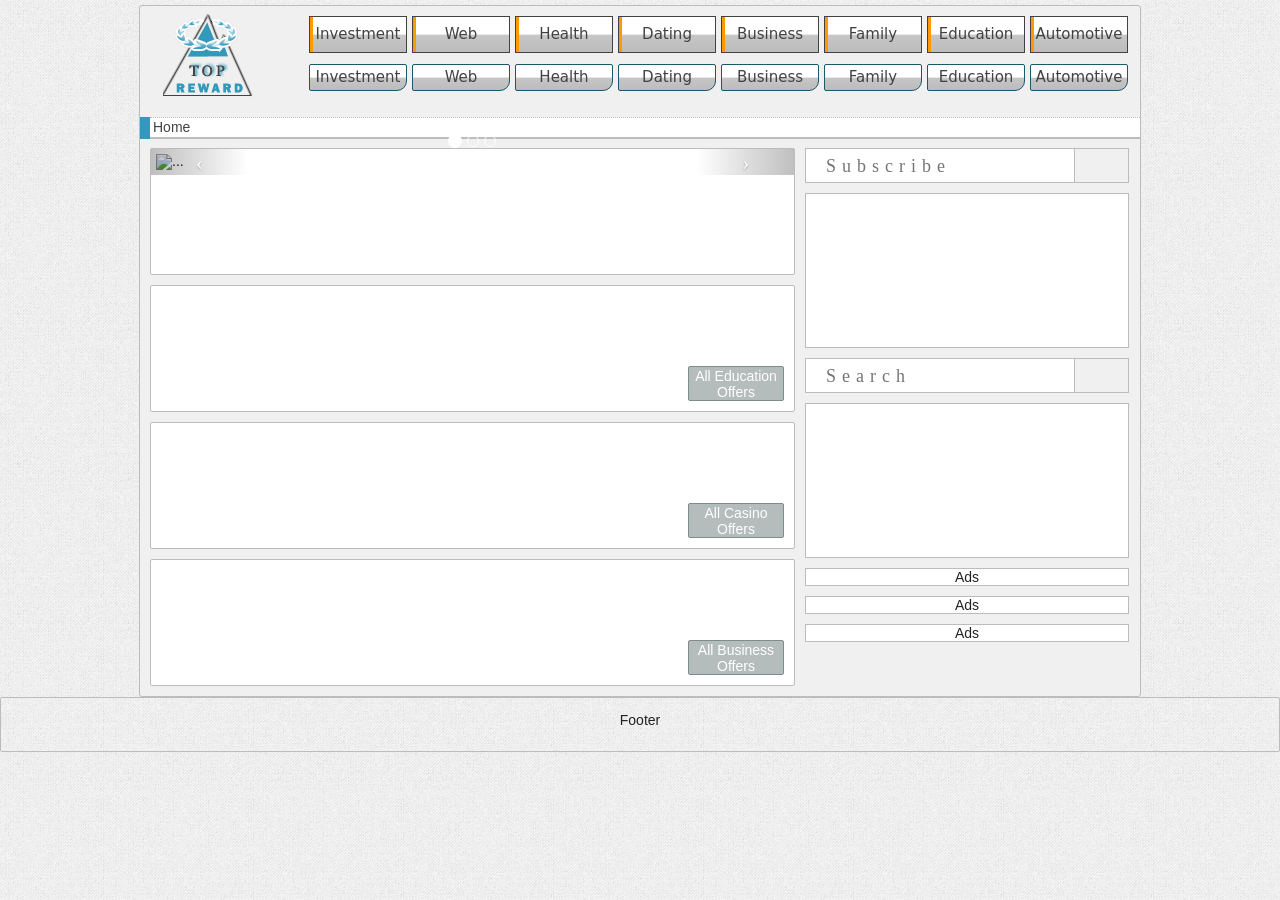
==== commit 89f78cdf: "starting new design" ====
--- a/index.html
+++ b/index.html
@@ -31,7 +31,7 @@
         <header class="row">
             <div class="logo_container">
                 <a class="website_logo">
-                    <img src="img/topreward_logo.png"></a>
+                    <img src="img/topreward_logo_grey.png"></a>
             </div>
             <nav class="navigation">
                 <div id="mobile_menu_button">
@@ -150,45 +150,6 @@
                 </section>
                 <section class="education_offers">
 
-                                        <div id="Div1" class="carousel slide">
-                        <!-- Indicators -->
-                        <ol class="carousel-indicators">
-                            <li data-target="#carousel-example-generic" data-slide-to="0" class="active"></li>
-                            <li data-target="#carousel-example-generic" data-slide-to="1"></li>
-                            <li data-target="#carousel-example-generic" data-slide-to="2"></li>
-                        </ol>
-
-                        <!-- Wrapper for slides -->
-                        <div class="carousel-inner">
-                            <div class="item active">
-                                <img src="http://lorempixel.com/660/200/" alt="...">
-                                <div class="carousel-caption">
-                                    Top Offer 1
-                                </div>
-                            </div>
-                            <div class="item">
-                                <img src="http://lorempixel.com/658/202/" alt="...">
-                                <div class="carousel-caption">
-                                    Top Offer 2
-                                </div>
-                            </div>
-                            <div class="item">
-                                <img src="http://lorempixel.com/658/201/" alt="...">
-                                <div class="carousel-caption">
-                                    Top Offer 3
-                                </div>
-                            </div>
-                            
-                        </div>
-
-                        <!-- Controls -->
-                        <a class="left carousel-control" href="#carousel-example-generic" data-slide="prev">
-                            <span class="icon-prev"></span>
-                        </a>
-                        <a class="right carousel-control" href="#carousel-example-generic" data-slide="next">
-                            <span class="icon-next"></span>
-                        </a>
-                    </div>
                     <button>
                         All Education Offers
                     </button>
--- a/less/general.min.css
+++ b/less/general.min.css
@@ -1 +1 @@
-﻿.dev_border{border:1px solid #633030}.buttons-border{border:1px solid #424242;border-radius:10px 2px 2px 2px}.button_style_grey{border:1px solid #424242;background:#fff;background:-moz-linear-gradient(top,#fff 48%,#c6c6c6 53%,#bcbcbc 100%);background:-webkit-gradient(linear,left top,left bottom,color-stop(48%,#fff),color-stop(53%,#c6c6c6),color-stop(100%,#bcbcbc));background:-webkit-linear-gradient(top,#fff 48%,#c6c6c6 53%,#bcbcbc 100%);background:-o-linear-gradient(top,#fff 48%,#c6c6c6 53%,#bcbcbc 100%);background:-ms-linear-gradient(top,#fff 48%,#c6c6c6 53%,#bcbcbc 100%);background:linear-gradient(to bottom,#fff 48%,#c6c6c6 53%,#bcbcbc 100%);filter:progid:DXImageTransform.Microsoft.gradient(startColorstr='#ffffff',endColorstr='#bcbcbc',GradientType=0)}.button_style_grey_hover{background-color:#bcbcbc}.buttons-border-submenu{border:1px solid #1c576b;border-radius:2px 2px 10px 2px}.wrapper_border{border:1px solid #bcbcbc;border-radius:3px}.offers_border{border:1px solid #bcbcbc;border-radius:2px}.offers_button_border{border:1px solid #7e8c8c;border-radius:2px}.breadcrumb_border{border:1px solid #e9e9e9}.offers_margin{margin:5px}.aside_border{border:1px solid #bcbcbc}.boxed{-webkit-box-sizing:border-box;-moz-box-sizing:border-box;box-sizing:border-box}.font-style{font-family:Verdana,Geneva,'DejaVu Sans',sans-serif;font-size:15px;font-size:1.5rem;color:#424242}.trans{-o-transition:background-color .4s ease;-ms-transition:background-color .4s ease;-moz-transition:background-color .4s ease;-webkit-transition:background-color .4s ease}.trans_font{-o-transition:color .4s ease;-ms-transition:color .4s ease;-moz-transition:color .4s ease;-webkit-transition:color .4s ease}.aside_font_style{color:#757575;font-family:Georgia;font-size:18px;font-size:1.8rem;letter-spacing:.6rem}.clzla_gradient_grey{background:#fff;background:-moz-linear-gradient(top,#fff 48%,#c6c6c6 53%,#bcbcbc 100%);background:-webkit-gradient(linear,left top,left bottom,color-stop(48%,#fff),color-stop(53%,#c6c6c6),color-stop(100%,#bcbcbc));background:-webkit-linear-gradient(top,#fff 48%,#c6c6c6 53%,#bcbcbc 100%);background:-o-linear-gradient(top,#fff 48%,#c6c6c6 53%,#bcbcbc 100%);background:-ms-linear-gradient(top,#fff 48%,#c6c6c6 53%,#bcbcbc 100%);background:linear-gradient(to bottom,#fff 48%,#c6c6c6 53%,#bcbcbc 100%);filter:progid:DXImageTransform.Microsoft.gradient(startColorstr='#ffffff',endColorstr='#bcbcbc',GradientType=0)}.clzla_gradient_grey_hover{background:#f7f7f7;background:-moz-linear-gradient(top,#f7f7f7 48%,#c6c6c6 53%,#999 100%);background:-webkit-gradient(linear,left top,left bottom,color-stop(48%,#f7f7f7),color-stop(53%,#c6c6c6),color-stop(100%,#999));background:-webkit-linear-gradient(top,#f7f7f7 48%,#c6c6c6 53%,#999 100%);background:-o-linear-gradient(top,#f7f7f7 48%,#c6c6c6 53%,#999 100%);background:-ms-linear-gradient(top,#f7f7f7 48%,#c6c6c6 53%,#999 100%);background:linear-gradient(to bottom,#f7f7f7 48%,#c6c6c6 53%,#999 100%);filter:progid:DXImageTransform.Microsoft.gradient(startColorstr='#f7f7f7',endColorstr='#999999',GradientType=0)}html{font-size:62.5%}body{font-size:14px;font-size:1.4rem;background-image:url('../img/gray_jean.png')}h1{font-size:24px;font-size:2.4rem}.wrapper{background-color:#f0f0f0;border:1px solid #bcbcbc;border-radius:3px;margin:auto;margin-top:.5rem}section.offers{-webkit-box-sizing:border-box;-moz-box-sizing:border-box;box-sizing:border-box;margin-top:-3px}section.offers .top_offers{}section.offers>section{position:relative;min-height:125px;margin-left:1rem;margin-right:.5rem;margin-bottom:1rem;background-color:#fff;border:1px solid #bcbcbc;border-radius:2px}section.offers>section>button{-o-transition:background-color .4s ease;-ms-transition:background-color .4s ease;-moz-transition:background-color .4s ease;-webkit-transition:background-color .4s ease;-o-transition:color .4s ease;-ms-transition:color .4s ease;-moz-transition:color .4s ease;-webkit-transition:color .4s ease;position:absolute;right:10px;bottom:10px;display:inline-block;background-color:#b4bcbc;color:#fff;border:1px solid #7e8c8c;border-radius:2px;float:right;width:96px;width:9.6rem;height:35px;height:3.5rem}section.offers>section>button:hover{background-color:#7e8c8c;color:#e9e9e9}aside{margin-top:-3px}aside div{-webkit-box-sizing:border-box;-moz-box-sizing:border-box;box-sizing:border-box;border:1px solid #bcbcbc;background-color:#fff;margin-right:1rem;margin-left:.5rem;margin-bottom:1rem;min-height:35px;text-align:center}aside .subscribe{position:relative;height:35px;height:3.5rem}aside .subscribe span{float:left;padding-left:2rem;line-height:3.5rem;color:#757575;font-family:Georgia;font-size:18px;font-size:1.8rem;letter-spacing:.6rem}aside .subscribe .subscribe_search{-webkit-box-sizing:border-box;-moz-box-sizing:border-box;box-sizing:border-box;background-color:#f0f0f0;position:absolute;right:0;margin-right:-1px;display:inline-block;width:55px;width:5.5rem;height:35px;height:3.5rem;margin-top:-1px;border-right:1px solid #bcbcbc;border-left:1px solid #bcbcbc}.logo_container{-webkit-box-sizing:border-box;-moz-box-sizing:border-box;box-sizing:border-box;float:left;margin-left:2rem;margin-top:.6rem;text-align:center;z-index:3}.navigation{width:460px;width:46rem;float:right}.menu{-webkit-box-sizing:border-box;-moz-box-sizing:border-box;box-sizing:border-box;list-style-type:none;width:460px;width:46rem;float:right;margin-right:1.2rem;margin-top:10px}.menu>li{display:inline-block;border:1px solid #424242;background:#fff;background:-moz-linear-gradient(top,#fff 48%,#c6c6c6 53%,#bcbcbc 100%);background:-webkit-gradient(linear,left top,left bottom,color-stop(48%,#fff),color-stop(53%,#c6c6c6),color-stop(100%,#bcbcbc));background:-webkit-linear-gradient(top,#fff 48%,#c6c6c6 53%,#bcbcbc 100%);background:-o-linear-gradient(top,#fff 48%,#c6c6c6 53%,#bcbcbc 100%);background:-ms-linear-gradient(top,#fff 48%,#c6c6c6 53%,#bcbcbc 100%);background:linear-gradient(to bottom,#fff 48%,#c6c6c6 53%,#bcbcbc 100%);filter:progid:DXImageTransform.Microsoft.gradient(startColorstr='#ffffff',endColorstr='#bcbcbc',GradientType=0);position:relative;float:right;width:96px;width:9.6rem;height:35px;height:3.5rem;text-align:center;margin-left:5px}.menu>li>.button_decoration{display:inline-block;position:absolute;left:0;width:3px;height:35px;height:3.5rem;background-color:#f90}.menu>li>a{display:inline-block;margin:auto;text-decoration:none;width:96px;width:9.6rem;line-height:3.5rem;border:none;font-family:Verdana,Geneva,'DejaVu Sans',sans-serif;font-size:15px;font-size:1.5rem;color:#424242;-o-transition:background-color .4s ease;-ms-transition:background-color .4s ease;-moz-transition:background-color .4s ease;-webkit-transition:background-color .4s ease}.menu>li>a:hover{background-color:#bcbcbc}.submenu{margin-top:-3px}.submenu li{border:1px solid #1c576b;border-radius:2px 2px 10px 2px;height:25px;height:2.5rem;background-color:#64c8e6}.submenu li a{border:1px solid #1c576b;border-radius:2px 2px 10px 2px;border:none;line-height:2.5rem;color:#424242}.submenu li a:hover{background-color:#3299bb}.submenu-inactive{background-color:#e9e9e9!important}.submenu-inactive a:hover{background-color:#b4bcbc!important}footer{-webkit-box-sizing:border-box;-moz-box-sizing:border-box;box-sizing:border-box;min-height:5.5rem;border:1px solid #bcbcbc;border-radius:2px}footer p{text-align:center}#mobile_menu_button{-webkit-box-sizing:border-box;-moz-box-sizing:border-box;box-sizing:border-box;position:relative;top:10px;color:#424242;background-color:#f90;border:1px solid #995c00;margin:5px;height:35px;height:3.5rem;z-index:1}#mobile_menu_button a{line-height:35px;padding:10px 200px}.height_test{display:inline-block;height:25px;height:2.5rem;border:1px solid #633030}.breadcrumb{-webkit-box-sizing:border-box;-moz-box-sizing:border-box;box-sizing:border-box;height:18px;height:1.8rem;padding:1px 3px;margin-bottom:.2rem;margin-left:1rem;margin-top:0;list-style:none;background-color:#fff;border-radius:0;border:1px solid #e9e9e9}.breadcrumb>li{display:inline-block}.breadcrumb>li+li:before{content:"/ ";padding:0 5px;color:#bd5959}.breadcrumb>li>a{text-decoration:none;color:#bd5959;-o-transition:color .4s ease;-ms-transition:color .4s ease;-moz-transition:color .4s ease;-webkit-transition:color .4s ease}.breadcrumb>li>a:hover{color:#22687f}.breadcrumb>.active{color:#e9e9e9}.nav_breadcrumb{background-color:#3299bb;height:18px;height:1.8rem;margin:1.2rem 0}.carousel{position:relative}.carousel-inner{position:relative;overflow:hidden;width:100%}.carousel-inner>.item{display:none;position:relative;-webkit-transition:.6s ease-in-out left;transition:.6s ease-in-out left;padding:5px}.carousel-inner>.item>img,.carousel-inner>.item>a>img{display:block;max-width:100%;height:auto;line-height:1}.carousel-inner>.active,.carousel-inner>.next,.carousel-inner>.prev{display:block}.carousel-inner>.active{left:0}.carousel-inner>.next,.carousel-inner>.prev{position:absolute;top:0;width:100%}.carousel-inner>.next{left:100%}.carousel-inner>.prev{left:-100%}.carousel-inner>.next.left,.carousel-inner>.prev.right{left:0}.carousel-inner>.active.left{left:-100%}.carousel-inner>.active.right{left:100%}.carousel-control{position:absolute;top:0;left:0;bottom:0;width:15%;opacity:.5;filter:alpha(opacity=50);font-size:20px;color:#fff;text-align:center;text-shadow:0 1px 2px rgba(0,0,0,.6)}.carousel-control.left{background-image:-webkit-gradient(linear,0% top,100% top,from(rgba(0,0,0,.5)),to(rgba(0,0,0,.0001)));background-image:-webkit-linear-gradient(left,color-stop(rgba(0,0,0,.5) 0%),color-stop(rgba(0,0,0,.0001) 100%));background-image:-moz-linear-gradient(left,rgba(0,0,0,.5) 0%,rgba(0,0,0,.0001) 100%);background-image:linear-gradient(to right,rgba(0,0,0,.5) 0%,rgba(0,0,0,.0001) 100%);background-repeat:repeat-x;filter:progid:DXImageTransform.Microsoft.gradient(startColorstr='#80000000',endColorstr='#00000000',GradientType=1)}.carousel-control.right{left:auto;right:0;background-image:-webkit-gradient(linear,0% top,100% top,from(rgba(0,0,0,.0001)),to(rgba(0,0,0,.5)));background-image:-webkit-linear-gradient(left,color-stop(rgba(0,0,0,.0001) 0%),color-stop(rgba(0,0,0,.5) 100%));background-image:-moz-linear-gradient(left,rgba(0,0,0,.0001) 0%,rgba(0,0,0,.5) 100%);background-image:linear-gradient(to right,rgba(0,0,0,.0001) 0%,rgba(0,0,0,.5) 100%);background-repeat:repeat-x;filter:progid:DXImageTransform.Microsoft.gradient(startColorstr='#00000000',endColorstr='#80000000',GradientType=1)}.carousel-control:hover,.carousel-control:focus{color:#fff;text-decoration:none;opacity:.9;filter:alpha(opacity=90)}.carousel-control .icon-prev,.carousel-control .icon-next,.carousel-control .glyphicon-chevron-left,.carousel-control .glyphicon-chevron-right{position:absolute;top:50%;left:50%;z-index:5;display:inline-block}.carousel-control .icon-prev,.carousel-control .icon-next{width:20px;height:20px;margin-top:-10px;margin-left:-10px;font-family:serif}.carousel-control .icon-prev:before{content:'‹'}.carousel-control .icon-next:before{content:'›'}.carousel-indicators{position:absolute;bottom:10px;left:50%;z-index:15;width:60%;margin-left:-30%;padding-left:0;list-style:none;text-align:center}.carousel-indicators li{display:inline-block;width:10px;height:10px;margin:1px;text-indent:-999px;border:1px solid #fff;border-radius:10px;cursor:pointer}.carousel-indicators .active{margin:0;width:12px;height:12px;background-color:#fff}.carousel-caption{position:absolute;left:15%;right:15%;bottom:20px;z-index:10;padding-top:20px;padding-bottom:20px;color:#fff;text-align:center;text-shadow:0 1px 2px rgba(0,0,0,.6)}.carousel-caption .btn{text-shadow:none}@media(max-width:769px){html{background:gray}.wrapper{width:450px}.wrapper .navigation{width:450px;clear:both;margin:auto}.wrapper section.offers>section{margin-right:1rem}.wrapper aside div{margin-left:1rem}.logo_container{float:none;clear:both;margin:auto}.random_offers,.last_seen,.menu{display:none}.breadcrumb{display:none}}@media(min-width:769px){.wrapper{width:100%;max-width:1000px;margin:auto;margin-top:.5rem}#mobile_menu_button{display:none}.menu{}.logo_container{width:96px;width:9.6rem;height:87px;height:8.7rem;float:left;z-index:1}.content{width:66%}.sidebar{width:33%}aside .search{min-height:45px}aside .random_offers{min-height:155px}aside .last_seen{min-height:155px}aside .ads{min-height:33%}}@media(min-width:1024px){.navigation{width:116px;width:11.6rem}.logo_container{width:96px;width:9.6rem;height:87px;height:8.7rem;float:left;z-index:1}.menu{width:870px;width:87rem}.content{width:660px}.sidebar{width:339px}}+﻿.dev_border{border:1px solid #633030}.buttons-border{border:1px solid #424242;border-radius:10px 2px 2px 2px}.button_style_grey{border:1px solid #424242;background:#fff;background:-moz-linear-gradient(top,#fff 48%,#c6c6c6 53%,#bcbcbc 100%);background:-webkit-gradient(linear,left top,left bottom,color-stop(48%,#fff),color-stop(53%,#c6c6c6),color-stop(100%,#bcbcbc));background:-webkit-linear-gradient(top,#fff 48%,#c6c6c6 53%,#bcbcbc 100%);background:-o-linear-gradient(top,#fff 48%,#c6c6c6 53%,#bcbcbc 100%);background:-ms-linear-gradient(top,#fff 48%,#c6c6c6 53%,#bcbcbc 100%);background:linear-gradient(to bottom,#fff 48%,#c6c6c6 53%,#bcbcbc 100%);filter:progid:DXImageTransform.Microsoft.gradient(startColorstr='#ffffff',endColorstr='#bcbcbc',GradientType=0)}.button_style_grey_hover{background-color:#bcbcbc}.buttons-border-submenu{border:1px solid #1c576b;border-radius:2px 2px 10px 2px}.wrapper_border{border:1px solid #bcbcbc;border-radius:3px}.offers_border{border:1px solid #bcbcbc;border-radius:2px}.offers_button_border{border:1px solid #7e8c8c;border-radius:2px}.breadcrumb_border{border-top:1px dotted #bcbcbc;border-bottom:2px solid #bcbcbc}.offers_margin{margin:5px}.aside_border{border:1px solid #bcbcbc}.boxed{-webkit-box-sizing:border-box;-moz-box-sizing:border-box;box-sizing:border-box}.font-style{font-family:Verdana,Geneva,'DejaVu Sans',sans-serif;font-size:15px;font-size:1.5rem;color:#424242}.trans{-o-transition:background-color .4s ease;-ms-transition:background-color .4s ease;-moz-transition:background-color .4s ease;-webkit-transition:background-color .4s ease}.trans_font{-o-transition:color .4s ease;-ms-transition:color .4s ease;-moz-transition:color .4s ease;-webkit-transition:color .4s ease}.aside_font_style{color:#757575;font-family:Georgia;font-size:18px;font-size:1.8rem;letter-spacing:.6rem}.clzla_gradient_grey{background:#fff;background:-moz-linear-gradient(top,#fff 48%,#c6c6c6 53%,#bcbcbc 100%);background:-webkit-gradient(linear,left top,left bottom,color-stop(48%,#fff),color-stop(53%,#c6c6c6),color-stop(100%,#bcbcbc));background:-webkit-linear-gradient(top,#fff 48%,#c6c6c6 53%,#bcbcbc 100%);background:-o-linear-gradient(top,#fff 48%,#c6c6c6 53%,#bcbcbc 100%);background:-ms-linear-gradient(top,#fff 48%,#c6c6c6 53%,#bcbcbc 100%);background:linear-gradient(to bottom,#fff 48%,#c6c6c6 53%,#bcbcbc 100%);filter:progid:DXImageTransform.Microsoft.gradient(startColorstr='#ffffff',endColorstr='#bcbcbc',GradientType=0)}.clzla_gradient_grey_hover{background:#f7f7f7;background:-moz-linear-gradient(top,#f7f7f7 48%,#c6c6c6 53%,#999 100%);background:-webkit-gradient(linear,left top,left bottom,color-stop(48%,#f7f7f7),color-stop(53%,#c6c6c6),color-stop(100%,#999));background:-webkit-linear-gradient(top,#f7f7f7 48%,#c6c6c6 53%,#999 100%);background:-o-linear-gradient(top,#f7f7f7 48%,#c6c6c6 53%,#999 100%);background:-ms-linear-gradient(top,#f7f7f7 48%,#c6c6c6 53%,#999 100%);background:linear-gradient(to bottom,#f7f7f7 48%,#c6c6c6 53%,#999 100%);filter:progid:DXImageTransform.Microsoft.gradient(startColorstr='#f7f7f7',endColorstr='#999999',GradientType=0)}html{font-size:62.5%}body{font-size:14px;font-size:1.4rem;background-image:url('../img/gray_jean.png')}h1{font-size:24px;font-size:2.4rem}.wrapper{background-color:#f0f0f0;border:1px solid #bcbcbc;border-radius:3px;margin:auto;margin-top:.5rem}section.offers{-webkit-box-sizing:border-box;-moz-box-sizing:border-box;box-sizing:border-box;margin-top:-3px}section.offers .top_offers{}section.offers>section{position:relative;min-height:125px;margin-left:1rem;margin-right:.5rem;margin-bottom:1rem;background-color:#fff;border:1px solid #bcbcbc;border-radius:2px}section.offers>section>button{-o-transition:background-color .4s ease;-ms-transition:background-color .4s ease;-moz-transition:background-color .4s ease;-webkit-transition:background-color .4s ease;-o-transition:color .4s ease;-ms-transition:color .4s ease;-moz-transition:color .4s ease;-webkit-transition:color .4s ease;position:absolute;right:10px;bottom:10px;display:inline-block;background-color:#b4bcbc;color:#fff;border:1px solid #7e8c8c;border-radius:2px;float:right;width:96px;width:9.6rem;height:35px;height:3.5rem}section.offers>section>button:hover{background-color:#7e8c8c;color:#e9e9e9}aside{margin-top:-3px}aside div{-webkit-box-sizing:border-box;-moz-box-sizing:border-box;box-sizing:border-box;border:1px solid #bcbcbc;background-color:#fff;margin-right:1rem;margin-left:.5rem;margin-bottom:1rem;min-height:35px;text-align:center}aside .subscribe{position:relative;height:35px;height:3.5rem}aside .subscribe span{float:left;padding-left:2rem;line-height:3.5rem;color:#757575;font-family:Georgia;font-size:18px;font-size:1.8rem;letter-spacing:.6rem}aside .subscribe .subscribe_search{-webkit-box-sizing:border-box;-moz-box-sizing:border-box;box-sizing:border-box;background-color:#f0f0f0;position:absolute;right:0;margin-right:-1px;display:inline-block;width:55px;width:5.5rem;height:35px;height:3.5rem;margin-top:-1px;border-right:1px solid #bcbcbc;border-left:1px solid #bcbcbc}.logo_container{-webkit-box-sizing:border-box;-moz-box-sizing:border-box;box-sizing:border-box;float:left;margin-left:2rem;margin-top:.6rem;text-align:center;z-index:3}.navigation{width:460px;width:46rem;float:right}.menu{-webkit-box-sizing:border-box;-moz-box-sizing:border-box;box-sizing:border-box;list-style-type:none;width:460px;width:46rem;float:right;margin-right:1.2rem;margin-top:10px}.menu>li{display:inline-block;border:1px solid #424242;background:#fff;background:-moz-linear-gradient(top,#fff 48%,#c6c6c6 53%,#bcbcbc 100%);background:-webkit-gradient(linear,left top,left bottom,color-stop(48%,#fff),color-stop(53%,#c6c6c6),color-stop(100%,#bcbcbc));background:-webkit-linear-gradient(top,#fff 48%,#c6c6c6 53%,#bcbcbc 100%);background:-o-linear-gradient(top,#fff 48%,#c6c6c6 53%,#bcbcbc 100%);background:-ms-linear-gradient(top,#fff 48%,#c6c6c6 53%,#bcbcbc 100%);background:linear-gradient(to bottom,#fff 48%,#c6c6c6 53%,#bcbcbc 100%);filter:progid:DXImageTransform.Microsoft.gradient(startColorstr='#ffffff',endColorstr='#bcbcbc',GradientType=0);position:relative;float:right;width:96px;width:9.6rem;height:35px;height:3.5rem;text-align:center;margin-left:5px}.menu>li>.button_decoration{display:inline-block;position:absolute;left:0;width:3px;height:35px;height:3.5rem;background-color:#f90}.menu>li>a{display:inline-block;margin:auto;text-decoration:none;width:96px;width:9.6rem;line-height:3.5rem;border:none;font-family:Verdana,Geneva,'DejaVu Sans',sans-serif;font-size:15px;font-size:1.5rem;color:#424242;-o-transition:background-color .4s ease;-ms-transition:background-color .4s ease;-moz-transition:background-color .4s ease;-webkit-transition:background-color .4s ease}.menu>li>a:hover{background-color:#bcbcbc}.submenu{margin-top:-3px}.submenu li{border:1px solid #1c576b;border-radius:2px 2px 10px 2px;height:25px;height:2.5rem;background-color:#64c8e6}.submenu li a{border:1px solid #1c576b;border-radius:2px 2px 10px 2px;border:none;line-height:2.5rem;color:#424242}.submenu li a:hover{background-color:#3299bb}.submenu-inactive{background-color:#e9e9e9!important}.submenu-inactive a:hover{background-color:#b4bcbc!important}footer{-webkit-box-sizing:border-box;-moz-box-sizing:border-box;box-sizing:border-box;min-height:5.5rem;border:1px solid #bcbcbc;border-radius:2px}footer p{text-align:center}#mobile_menu_button{-webkit-box-sizing:border-box;-moz-box-sizing:border-box;box-sizing:border-box;position:relative;top:10px;color:#424242;background-color:#f90;border:1px solid #995c00;margin:5px;height:35px;height:3.5rem;z-index:1}#mobile_menu_button a{line-height:35px;padding:10px 200px}.height_test{display:inline-block;height:25px;height:2.5rem;border:1px solid #633030}.breadcrumb{-webkit-box-sizing:border-box;-moz-box-sizing:border-box;box-sizing:border-box;height:22px;height:2.2rem;padding:1px 3px;margin-bottom:.2rem;margin-left:1rem;margin-top:0;list-style:none;background-color:#fff;border-radius:0;border-top:1px dotted #bcbcbc;border-bottom:2px solid #bcbcbc}.breadcrumb>li{display:inline-block}.breadcrumb>li+li:before{content:"/ ";padding:0 5px;color:#bd5959}.breadcrumb>li>a{text-decoration:none;color:#424242;-o-transition:color .4s ease;-ms-transition:color .4s ease;-moz-transition:color .4s ease;-webkit-transition:color .4s ease}.breadcrumb>li>a:hover{color:#bcbcbc}.breadcrumb>.active{color:#e9e9e9}.nav_breadcrumb{background-color:#3299bb;height:22px;height:2.2rem;margin:1.2rem 0}.carousel{position:relative}.carousel-inner{position:relative;overflow:hidden;width:100%}.carousel-inner>.item{display:none;position:relative;-webkit-transition:.6s ease-in-out left;transition:.6s ease-in-out left;padding:5px}.carousel-inner>.item>img,.carousel-inner>.item>a>img{display:block;max-width:100%;height:auto;line-height:1}.carousel-inner>.active,.carousel-inner>.next,.carousel-inner>.prev{display:block}.carousel-inner>.active{left:0}.carousel-inner>.next,.carousel-inner>.prev{position:absolute;top:0;width:100%}.carousel-inner>.next{left:100%}.carousel-inner>.prev{left:-100%}.carousel-inner>.next.left,.carousel-inner>.prev.right{left:0}.carousel-inner>.active.left{left:-100%}.carousel-inner>.active.right{left:100%}.carousel-control{position:absolute;top:0;left:0;bottom:0;width:15%;opacity:.5;filter:alpha(opacity=50);font-size:20px;color:#fff;text-align:center;text-shadow:0 1px 2px rgba(0,0,0,.6)}.carousel-control.left{background-image:-webkit-gradient(linear,0% top,100% top,from(rgba(0,0,0,.5)),to(rgba(0,0,0,.0001)));background-image:-webkit-linear-gradient(left,color-stop(rgba(0,0,0,.5) 0%),color-stop(rgba(0,0,0,.0001) 100%));background-image:-moz-linear-gradient(left,rgba(0,0,0,.5) 0%,rgba(0,0,0,.0001) 100%);background-image:linear-gradient(to right,rgba(0,0,0,.5) 0%,rgba(0,0,0,.0001) 100%);background-repeat:repeat-x;filter:progid:DXImageTransform.Microsoft.gradient(startColorstr='#80000000',endColorstr='#00000000',GradientType=1)}.carousel-control.right{left:auto;right:0;background-image:-webkit-gradient(linear,0% top,100% top,from(rgba(0,0,0,.0001)),to(rgba(0,0,0,.5)));background-image:-webkit-linear-gradient(left,color-stop(rgba(0,0,0,.0001) 0%),color-stop(rgba(0,0,0,.5) 100%));background-image:-moz-linear-gradient(left,rgba(0,0,0,.0001) 0%,rgba(0,0,0,.5) 100%);background-image:linear-gradient(to right,rgba(0,0,0,.0001) 0%,rgba(0,0,0,.5) 100%);background-repeat:repeat-x;filter:progid:DXImageTransform.Microsoft.gradient(startColorstr='#00000000',endColorstr='#80000000',GradientType=1)}.carousel-control:hover,.carousel-control:focus{color:#fff;text-decoration:none;opacity:.9;filter:alpha(opacity=90)}.carousel-control .icon-prev,.carousel-control .icon-next,.carousel-control .glyphicon-chevron-left,.carousel-control .glyphicon-chevron-right{position:absolute;top:50%;left:50%;z-index:5;display:inline-block}.carousel-control .icon-prev,.carousel-control .icon-next{width:20px;height:20px;margin-top:-10px;margin-left:-10px;font-family:serif}.carousel-control .icon-prev:before{content:'‹'}.carousel-control .icon-next:before{content:'›'}.carousel-indicators{position:absolute;bottom:10px;left:50%;z-index:15;width:60%;margin-left:-30%;padding-left:0;list-style:none;text-align:center}.carousel-indicators li{display:inline-block;width:10px;height:10px;margin:1px;text-indent:-999px;border:1px solid #fff;border-radius:10px;cursor:pointer}.carousel-indicators .active{margin:0;width:12px;height:12px;background-color:#fff}.carousel-caption{position:absolute;left:15%;right:15%;bottom:20px;z-index:10;padding-top:20px;padding-bottom:20px;color:#fff;text-align:center;text-shadow:0 1px 2px rgba(0,0,0,.6)}.carousel-caption .btn{text-shadow:none}@media(max-width:769px){html{background:gray}.wrapper{width:450px}.wrapper .navigation{width:450px;clear:both;margin:auto}.wrapper section.offers>section{margin-right:1rem}.wrapper aside div{margin-left:1rem}.logo_container{float:none;clear:both;margin:auto}.random_offers,.last_seen,.menu{display:none}.breadcrumb{display:none}}@media(min-width:769px){.wrapper{width:100%;max-width:1000px;margin:auto;margin-top:.5rem}#mobile_menu_button{display:none}.menu{}.logo_container{width:96px;width:9.6rem;height:87px;height:8.7rem;float:left;z-index:1}.content{width:66%}.sidebar{width:33%}aside .search{min-height:45px}aside .random_offers{min-height:155px}aside .last_seen{min-height:155px}aside .ads{min-height:33%}}@media(min-width:1024px){.navigation{width:116px;width:11.6rem}.logo_container{width:96px;width:9.6rem;height:87px;height:8.7rem;float:left;z-index:1}.menu{width:870px;width:87rem}.content{width:660px}.sidebar{width:339px}}
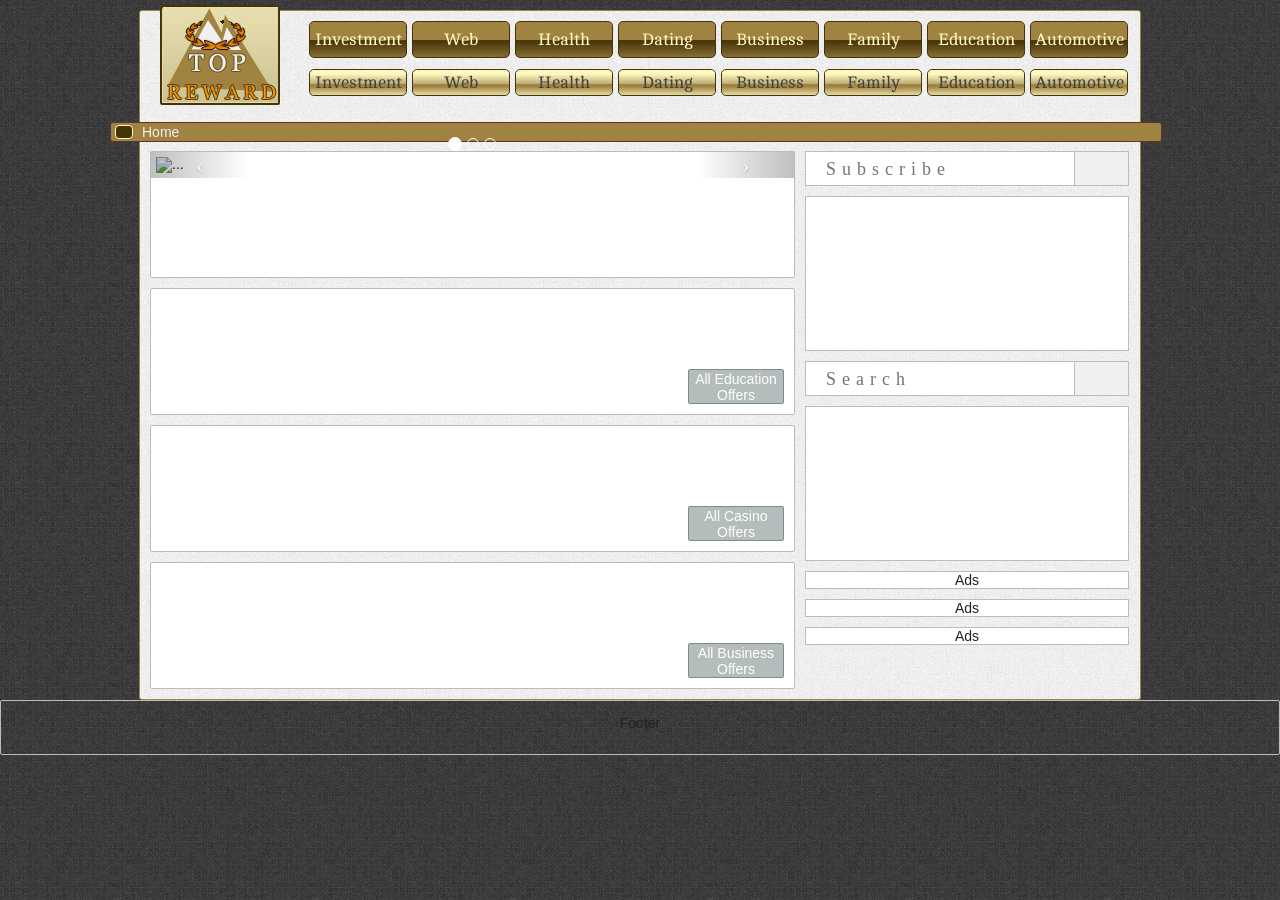
==== commit a3cd2847: "new design header almost ready" ====
--- a/index.html
+++ b/index.html
@@ -13,7 +13,7 @@
     <meta name="viewport" content="width=device-width, initial-scale=1">
 
     <!-- Place favicon.ico and apple-touch-icon.png in the root directory -->
-
+    <link href='http://fonts.googleapis.com/css?family=Cambo' rel='stylesheet' type='text/css'>
     <link rel="stylesheet" href="css/normalize.css">
     <link rel="stylesheet" href="css/main.css">
     <link rel="stylesheet" href="less/general.min.css">
@@ -31,7 +31,7 @@
         <header class="row">
             <div class="logo_container">
                 <a class="website_logo">
-                    <img src="img/topreward_logo_grey.png"></a>
+                    <img src="img/topreward_logo_brown.png"></a>
             </div>
             <nav class="navigation">
                 <div id="mobile_menu_button">
@@ -39,28 +39,28 @@
                 </div>
                 <ul class="menu">
                     <li>
-                        <div class="button_decoration"></div>
+                        <!--<div class="button_decoration"></div>-->
                         <a href="#">Automotive</a></li>
                     <li>
-                        <div class="button_decoration"></div>
+                        <!--<div class="button_decoration"></div>-->
                         <a href="#">Education</a></li>
                     <li>
-                        <div class="button_decoration"></div>
+                        <!--<div class="button_decoration"></div>-->
                         <a href="#">Family</a></li>
                     <li>
-                        <div class="button_decoration"></div>
+                        <!--<div class="button_decoration"></div>-->
                         <a href="#">Business</a></li>
                     <li>
-                        <div class="button_decoration"></div>
+                        <!--<div class="button_decoration"></div>-->
                         <a href="#">Dating</a></li>
                     <li>
-                        <div class="button_decoration"></div>
+                        <!--<div class="button_decoration"></div>-->
                         <a href="#">Health</a></li>
                     <li>
-                        <div class="button_decoration"></div>
+                        <!--<div class="button_decoration"></div>-->
                         <a href="#">Web</a></li>
                     <li>
-                        <div class="button_decoration"></div>
+                        <!--<div class="button_decoration"></div>-->
                         <a href="#">Investment</a></li>
                 </ul>
 
@@ -94,10 +94,12 @@
             </nav>
         </header>
         <nav class="nav_breadcrumb">
+            <div class="decor_breadcrumb_left"></div>
             <ol class="breadcrumb">
                 <li><a href="index.html">Home</a></li>
 
             </ol>
+            <div class="decor_breadcrumb_right"></div>
         </nav>
         <div class="row">
             <section class="offers col content">
--- a/less/general.min.css
+++ b/less/general.min.css
@@ -1 +1 @@
-﻿.dev_border{border:1px solid #633030}.buttons-border{border:1px solid #424242;border-radius:10px 2px 2px 2px}.button_style_grey{border:1px solid #424242;background:#fff;background:-moz-linear-gradient(top,#fff 48%,#c6c6c6 53%,#bcbcbc 100%);background:-webkit-gradient(linear,left top,left bottom,color-stop(48%,#fff),color-stop(53%,#c6c6c6),color-stop(100%,#bcbcbc));background:-webkit-linear-gradient(top,#fff 48%,#c6c6c6 53%,#bcbcbc 100%);background:-o-linear-gradient(top,#fff 48%,#c6c6c6 53%,#bcbcbc 100%);background:-ms-linear-gradient(top,#fff 48%,#c6c6c6 53%,#bcbcbc 100%);background:linear-gradient(to bottom,#fff 48%,#c6c6c6 53%,#bcbcbc 100%);filter:progid:DXImageTransform.Microsoft.gradient(startColorstr='#ffffff',endColorstr='#bcbcbc',GradientType=0)}.button_style_grey_hover{background-color:#bcbcbc}.buttons-border-submenu{border:1px solid #1c576b;border-radius:2px 2px 10px 2px}.wrapper_border{border:1px solid #bcbcbc;border-radius:3px}.offers_border{border:1px solid #bcbcbc;border-radius:2px}.offers_button_border{border:1px solid #7e8c8c;border-radius:2px}.breadcrumb_border{border-top:1px dotted #bcbcbc;border-bottom:2px solid #bcbcbc}.offers_margin{margin:5px}.aside_border{border:1px solid #bcbcbc}.boxed{-webkit-box-sizing:border-box;-moz-box-sizing:border-box;box-sizing:border-box}.font-style{font-family:Verdana,Geneva,'DejaVu Sans',sans-serif;font-size:15px;font-size:1.5rem;color:#424242}.trans{-o-transition:background-color .4s ease;-ms-transition:background-color .4s ease;-moz-transition:background-color .4s ease;-webkit-transition:background-color .4s ease}.trans_font{-o-transition:color .4s ease;-ms-transition:color .4s ease;-moz-transition:color .4s ease;-webkit-transition:color .4s ease}.aside_font_style{color:#757575;font-family:Georgia;font-size:18px;font-size:1.8rem;letter-spacing:.6rem}.clzla_gradient_grey{background:#fff;background:-moz-linear-gradient(top,#fff 48%,#c6c6c6 53%,#bcbcbc 100%);background:-webkit-gradient(linear,left top,left bottom,color-stop(48%,#fff),color-stop(53%,#c6c6c6),color-stop(100%,#bcbcbc));background:-webkit-linear-gradient(top,#fff 48%,#c6c6c6 53%,#bcbcbc 100%);background:-o-linear-gradient(top,#fff 48%,#c6c6c6 53%,#bcbcbc 100%);background:-ms-linear-gradient(top,#fff 48%,#c6c6c6 53%,#bcbcbc 100%);background:linear-gradient(to bottom,#fff 48%,#c6c6c6 53%,#bcbcbc 100%);filter:progid:DXImageTransform.Microsoft.gradient(startColorstr='#ffffff',endColorstr='#bcbcbc',GradientType=0)}.clzla_gradient_grey_hover{background:#f7f7f7;background:-moz-linear-gradient(top,#f7f7f7 48%,#c6c6c6 53%,#999 100%);background:-webkit-gradient(linear,left top,left bottom,color-stop(48%,#f7f7f7),color-stop(53%,#c6c6c6),color-stop(100%,#999));background:-webkit-linear-gradient(top,#f7f7f7 48%,#c6c6c6 53%,#999 100%);background:-o-linear-gradient(top,#f7f7f7 48%,#c6c6c6 53%,#999 100%);background:-ms-linear-gradient(top,#f7f7f7 48%,#c6c6c6 53%,#999 100%);background:linear-gradient(to bottom,#f7f7f7 48%,#c6c6c6 53%,#999 100%);filter:progid:DXImageTransform.Microsoft.gradient(startColorstr='#f7f7f7',endColorstr='#999999',GradientType=0)}html{font-size:62.5%}body{font-size:14px;font-size:1.4rem;background-image:url('../img/gray_jean.png')}h1{font-size:24px;font-size:2.4rem}.wrapper{background-color:#f0f0f0;border:1px solid #bcbcbc;border-radius:3px;margin:auto;margin-top:.5rem}section.offers{-webkit-box-sizing:border-box;-moz-box-sizing:border-box;box-sizing:border-box;margin-top:-3px}section.offers .top_offers{}section.offers>section{position:relative;min-height:125px;margin-left:1rem;margin-right:.5rem;margin-bottom:1rem;background-color:#fff;border:1px solid #bcbcbc;border-radius:2px}section.offers>section>button{-o-transition:background-color .4s ease;-ms-transition:background-color .4s ease;-moz-transition:background-color .4s ease;-webkit-transition:background-color .4s ease;-o-transition:color .4s ease;-ms-transition:color .4s ease;-moz-transition:color .4s ease;-webkit-transition:color .4s ease;position:absolute;right:10px;bottom:10px;display:inline-block;background-color:#b4bcbc;color:#fff;border:1px solid #7e8c8c;border-radius:2px;float:right;width:96px;width:9.6rem;height:35px;height:3.5rem}section.offers>section>button:hover{background-color:#7e8c8c;color:#e9e9e9}aside{margin-top:-3px}aside div{-webkit-box-sizing:border-box;-moz-box-sizing:border-box;box-sizing:border-box;border:1px solid #bcbcbc;background-color:#fff;margin-right:1rem;margin-left:.5rem;margin-bottom:1rem;min-height:35px;text-align:center}aside .subscribe{position:relative;height:35px;height:3.5rem}aside .subscribe span{float:left;padding-left:2rem;line-height:3.5rem;color:#757575;font-family:Georgia;font-size:18px;font-size:1.8rem;letter-spacing:.6rem}aside .subscribe .subscribe_search{-webkit-box-sizing:border-box;-moz-box-sizing:border-box;box-sizing:border-box;background-color:#f0f0f0;position:absolute;right:0;margin-right:-1px;display:inline-block;width:55px;width:5.5rem;height:35px;height:3.5rem;margin-top:-1px;border-right:1px solid #bcbcbc;border-left:1px solid #bcbcbc}.logo_container{-webkit-box-sizing:border-box;-moz-box-sizing:border-box;box-sizing:border-box;float:left;margin-left:2rem;margin-top:.6rem;text-align:center;z-index:3}.navigation{width:460px;width:46rem;float:right}.menu{-webkit-box-sizing:border-box;-moz-box-sizing:border-box;box-sizing:border-box;list-style-type:none;width:460px;width:46rem;float:right;margin-right:1.2rem;margin-top:10px}.menu>li{display:inline-block;border:1px solid #424242;background:#fff;background:-moz-linear-gradient(top,#fff 48%,#c6c6c6 53%,#bcbcbc 100%);background:-webkit-gradient(linear,left top,left bottom,color-stop(48%,#fff),color-stop(53%,#c6c6c6),color-stop(100%,#bcbcbc));background:-webkit-linear-gradient(top,#fff 48%,#c6c6c6 53%,#bcbcbc 100%);background:-o-linear-gradient(top,#fff 48%,#c6c6c6 53%,#bcbcbc 100%);background:-ms-linear-gradient(top,#fff 48%,#c6c6c6 53%,#bcbcbc 100%);background:linear-gradient(to bottom,#fff 48%,#c6c6c6 53%,#bcbcbc 100%);filter:progid:DXImageTransform.Microsoft.gradient(startColorstr='#ffffff',endColorstr='#bcbcbc',GradientType=0);position:relative;float:right;width:96px;width:9.6rem;height:35px;height:3.5rem;text-align:center;margin-left:5px}.menu>li>.button_decoration{display:inline-block;position:absolute;left:0;width:3px;height:35px;height:3.5rem;background-color:#f90}.menu>li>a{display:inline-block;margin:auto;text-decoration:none;width:96px;width:9.6rem;line-height:3.5rem;border:none;font-family:Verdana,Geneva,'DejaVu Sans',sans-serif;font-size:15px;font-size:1.5rem;color:#424242;-o-transition:background-color .4s ease;-ms-transition:background-color .4s ease;-moz-transition:background-color .4s ease;-webkit-transition:background-color .4s ease}.menu>li>a:hover{background-color:#bcbcbc}.submenu{margin-top:-3px}.submenu li{border:1px solid #1c576b;border-radius:2px 2px 10px 2px;height:25px;height:2.5rem;background-color:#64c8e6}.submenu li a{border:1px solid #1c576b;border-radius:2px 2px 10px 2px;border:none;line-height:2.5rem;color:#424242}.submenu li a:hover{background-color:#3299bb}.submenu-inactive{background-color:#e9e9e9!important}.submenu-inactive a:hover{background-color:#b4bcbc!important}footer{-webkit-box-sizing:border-box;-moz-box-sizing:border-box;box-sizing:border-box;min-height:5.5rem;border:1px solid #bcbcbc;border-radius:2px}footer p{text-align:center}#mobile_menu_button{-webkit-box-sizing:border-box;-moz-box-sizing:border-box;box-sizing:border-box;position:relative;top:10px;color:#424242;background-color:#f90;border:1px solid #995c00;margin:5px;height:35px;height:3.5rem;z-index:1}#mobile_menu_button a{line-height:35px;padding:10px 200px}.height_test{display:inline-block;height:25px;height:2.5rem;border:1px solid #633030}.breadcrumb{-webkit-box-sizing:border-box;-moz-box-sizing:border-box;box-sizing:border-box;height:22px;height:2.2rem;padding:1px 3px;margin-bottom:.2rem;margin-left:1rem;margin-top:0;list-style:none;background-color:#fff;border-radius:0;border-top:1px dotted #bcbcbc;border-bottom:2px solid #bcbcbc}.breadcrumb>li{display:inline-block}.breadcrumb>li+li:before{content:"/ ";padding:0 5px;color:#bd5959}.breadcrumb>li>a{text-decoration:none;color:#424242;-o-transition:color .4s ease;-ms-transition:color .4s ease;-moz-transition:color .4s ease;-webkit-transition:color .4s ease}.breadcrumb>li>a:hover{color:#bcbcbc}.breadcrumb>.active{color:#e9e9e9}.nav_breadcrumb{background-color:#3299bb;height:22px;height:2.2rem;margin:1.2rem 0}.carousel{position:relative}.carousel-inner{position:relative;overflow:hidden;width:100%}.carousel-inner>.item{display:none;position:relative;-webkit-transition:.6s ease-in-out left;transition:.6s ease-in-out left;padding:5px}.carousel-inner>.item>img,.carousel-inner>.item>a>img{display:block;max-width:100%;height:auto;line-height:1}.carousel-inner>.active,.carousel-inner>.next,.carousel-inner>.prev{display:block}.carousel-inner>.active{left:0}.carousel-inner>.next,.carousel-inner>.prev{position:absolute;top:0;width:100%}.carousel-inner>.next{left:100%}.carousel-inner>.prev{left:-100%}.carousel-inner>.next.left,.carousel-inner>.prev.right{left:0}.carousel-inner>.active.left{left:-100%}.carousel-inner>.active.right{left:100%}.carousel-control{position:absolute;top:0;left:0;bottom:0;width:15%;opacity:.5;filter:alpha(opacity=50);font-size:20px;color:#fff;text-align:center;text-shadow:0 1px 2px rgba(0,0,0,.6)}.carousel-control.left{background-image:-webkit-gradient(linear,0% top,100% top,from(rgba(0,0,0,.5)),to(rgba(0,0,0,.0001)));background-image:-webkit-linear-gradient(left,color-stop(rgba(0,0,0,.5) 0%),color-stop(rgba(0,0,0,.0001) 100%));background-image:-moz-linear-gradient(left,rgba(0,0,0,.5) 0%,rgba(0,0,0,.0001) 100%);background-image:linear-gradient(to right,rgba(0,0,0,.5) 0%,rgba(0,0,0,.0001) 100%);background-repeat:repeat-x;filter:progid:DXImageTransform.Microsoft.gradient(startColorstr='#80000000',endColorstr='#00000000',GradientType=1)}.carousel-control.right{left:auto;right:0;background-image:-webkit-gradient(linear,0% top,100% top,from(rgba(0,0,0,.0001)),to(rgba(0,0,0,.5)));background-image:-webkit-linear-gradient(left,color-stop(rgba(0,0,0,.0001) 0%),color-stop(rgba(0,0,0,.5) 100%));background-image:-moz-linear-gradient(left,rgba(0,0,0,.0001) 0%,rgba(0,0,0,.5) 100%);background-image:linear-gradient(to right,rgba(0,0,0,.0001) 0%,rgba(0,0,0,.5) 100%);background-repeat:repeat-x;filter:progid:DXImageTransform.Microsoft.gradient(startColorstr='#00000000',endColorstr='#80000000',GradientType=1)}.carousel-control:hover,.carousel-control:focus{color:#fff;text-decoration:none;opacity:.9;filter:alpha(opacity=90)}.carousel-control .icon-prev,.carousel-control .icon-next,.carousel-control .glyphicon-chevron-left,.carousel-control .glyphicon-chevron-right{position:absolute;top:50%;left:50%;z-index:5;display:inline-block}.carousel-control .icon-prev,.carousel-control .icon-next{width:20px;height:20px;margin-top:-10px;margin-left:-10px;font-family:serif}.carousel-control .icon-prev:before{content:'‹'}.carousel-control .icon-next:before{content:'›'}.carousel-indicators{position:absolute;bottom:10px;left:50%;z-index:15;width:60%;margin-left:-30%;padding-left:0;list-style:none;text-align:center}.carousel-indicators li{display:inline-block;width:10px;height:10px;margin:1px;text-indent:-999px;border:1px solid #fff;border-radius:10px;cursor:pointer}.carousel-indicators .active{margin:0;width:12px;height:12px;background-color:#fff}.carousel-caption{position:absolute;left:15%;right:15%;bottom:20px;z-index:10;padding-top:20px;padding-bottom:20px;color:#fff;text-align:center;text-shadow:0 1px 2px rgba(0,0,0,.6)}.carousel-caption .btn{text-shadow:none}@media(max-width:769px){html{background:gray}.wrapper{width:450px}.wrapper .navigation{width:450px;clear:both;margin:auto}.wrapper section.offers>section{margin-right:1rem}.wrapper aside div{margin-left:1rem}.logo_container{float:none;clear:both;margin:auto}.random_offers,.last_seen,.menu{display:none}.breadcrumb{display:none}}@media(min-width:769px){.wrapper{width:100%;max-width:1000px;margin:auto;margin-top:.5rem}#mobile_menu_button{display:none}.menu{}.logo_container{width:96px;width:9.6rem;height:87px;height:8.7rem;float:left;z-index:1}.content{width:66%}.sidebar{width:33%}aside .search{min-height:45px}aside .random_offers{min-height:155px}aside .last_seen{min-height:155px}aside .ads{min-height:33%}}@media(min-width:1024px){.navigation{width:116px;width:11.6rem}.logo_container{width:96px;width:9.6rem;height:87px;height:8.7rem;float:left;z-index:1}.menu{width:870px;width:87rem}.content{width:660px}.sidebar{width:339px}}+﻿.dev_border{border:1px solid #633030}.buttons-border{border:1px solid #424242;border-radius:10px 2px 2px 2px}.button_style_grey{border:1px solid #424242;background:#fff;background:-moz-linear-gradient(top,#fff 48%,#c6c6c6 53%,#bcbcbc 100%);background:-webkit-gradient(linear,left top,left bottom,color-stop(48%,#fff),color-stop(53%,#c6c6c6),color-stop(100%,#bcbcbc));background:-webkit-linear-gradient(top,#fff 48%,#c6c6c6 53%,#bcbcbc 100%);background:-o-linear-gradient(top,#fff 48%,#c6c6c6 53%,#bcbcbc 100%);background:-ms-linear-gradient(top,#fff 48%,#c6c6c6 53%,#bcbcbc 100%);background:linear-gradient(to bottom,#fff 48%,#c6c6c6 53%,#bcbcbc 100%);filter:progid:DXImageTransform.Microsoft.gradient(startColorstr='#ffffff',endColorstr='#bcbcbc',GradientType=0)}.button_style_grey_hover{background-color:#bcbcbc}.buttons_style_brown{border:1px solid #463406;border-radius:5px;background:#a08341;background:-moz-linear-gradient(top,#a08341 51%,#463406 53%,#856d35 100%);background:-webkit-gradient(linear,left top,left bottom,color-stop(51%,#a08341),color-stop(53%,#463406),color-stop(100%,#856d35));background:-webkit-linear-gradient(top,#a08341 51%,#463406 53%,#856d35 100%);background:-o-linear-gradient(top,#a08341 51%,#463406 53%,#856d35 100%);background:-ms-linear-gradient(top,#a08341 51%,#463406 53%,#856d35 100%);background:linear-gradient(to bottom,#a08341 51%,#463406 53%,#856d35 100%);filter:progid:DXImageTransform.Microsoft.gradient(startColorstr='#a08341',endColorstr='#856d35',GradientType=0)}.button_style_brown_hover{background:#93753c;background:-moz-linear-gradient(top,#93753c 51%,#463406 52%,#77622f 99%);background:-webkit-gradient(linear,left top,left bottom,color-stop(51%,#93753c),color-stop(52%,#463406),color-stop(99%,#77622f));background:-webkit-linear-gradient(top,#93753c 51%,#463406 52%,#77622f 99%);background:-o-linear-gradient(top,#93753c 51%,#463406 52%,#77622f 99%);background:-ms-linear-gradient(top,#93753c 51%,#463406 52%,#77622f 99%);background:linear-gradient(to bottom,#93753c 51%,#463406 52%,#77622f 99%);filter:progid:DXImageTransform.Microsoft.gradient(startColorstr='#93753c',endColorstr='#77622f',GradientType=0)}.subbutton_style_brown{border:1px solid #463406;border-radius:5px;background:#fdf8be;background:-moz-linear-gradient(top,#fdf8be 16%,#bca973 56%,#a08341 57%,#a08341 66%,#e4dca4 100%);background:-webkit-gradient(linear,left top,left bottom,color-stop(16%,#fdf8be),color-stop(56%,#bca973),color-stop(57%,#a08341),color-stop(66%,#a08341),color-stop(100%,#e4dca4));background:-webkit-linear-gradient(top,#fdf8be 16%,#bca973 56%,#a08341 57%,#a08341 66%,#e4dca4 100%);background:-o-linear-gradient(top,#fdf8be 16%,#bca973 56%,#a08341 57%,#a08341 66%,#e4dca4 100%);background:-ms-linear-gradient(top,#fdf8be 16%,#bca973 56%,#a08341 57%,#a08341 66%,#e4dca4 100%);background:linear-gradient(to bottom,#fdf8be 16%,#bca973 56%,#a08341 57%,#a08341 66%,#e4dca4 100%);filter:progid:DXImageTransform.Microsoft.gradient(startColorstr='#fdf8be',endColorstr='#e4dca4',GradientType=0)}.subbutton_style_brown_hover{border:1px solid #463406;border-radius:5px;background:#ede7b4;background:-moz-linear-gradient(top,#ede7b4 16%,#bca973 56%,#a08341 57%,#a08341 66%,#d6c991 100%);background:-webkit-gradient(linear,left top,left bottom,color-stop(16%,#ede7b4),color-stop(56%,#bca973),color-stop(57%,#a08341),color-stop(66%,#a08341),color-stop(100%,#d6c991));background:-webkit-linear-gradient(top,#ede7b4 16%,#bca973 56%,#a08341 57%,#a08341 66%,#d6c991 100%);background:-o-linear-gradient(top,#ede7b4 16%,#bca973 56%,#a08341 57%,#a08341 66%,#d6c991 100%);background:-ms-linear-gradient(top,#ede7b4 16%,#bca973 56%,#a08341 57%,#a08341 66%,#d6c991 100%);background:linear-gradient(to bottom,#ede7b4 16%,#bca973 56%,#a08341 57%,#a08341 66%,#d6c991 100%);filter:progid:DXImageTransform.Microsoft.gradient(startColorstr='#ede7b4',endColorstr='#d6c991',GradientType=0)}.buttons-border-submenu{border:1px solid #1c576b;border-radius:2px 2px 10px 2px}.wrapper_border{border:1px solid #a08341;border-radius:3px}.offers_border{border:1px solid #bcbcbc;border-radius:2px}.offers_button_border{border:1px solid #7e8c8c;border-radius:2px}.breadcrumb_border{border-top:1px dotted #bcbcbc;border-bottom:2px solid #bcbcbc}.offers_margin{margin:5px}.aside_border{border:1px solid #bcbcbc}.boxed{-webkit-box-sizing:border-box;-moz-box-sizing:border-box;box-sizing:border-box}.font-style{font-family:Cambo,Georgia,'DejaVu Sans',serif;font-size:17px;font-size:1.7rem;color:#fffbc1}.trans{-o-transition:background-color .4s ease;-ms-transition:background-color .4s ease;-moz-transition:background-color .4s ease;-webkit-transition:background-color .4s ease}.trans_font{-o-transition:color .4s ease;-ms-transition:color .4s ease;-moz-transition:color .4s ease;-webkit-transition:color .4s ease}.aside_font_style{color:#757575;font-family:Georgia;font-size:18px;font-size:1.8rem;letter-spacing:.6rem}.clzla_gradient_grey{background:#fff;background:-moz-linear-gradient(top,#fff 48%,#c6c6c6 53%,#bcbcbc 100%);background:-webkit-gradient(linear,left top,left bottom,color-stop(48%,#fff),color-stop(53%,#c6c6c6),color-stop(100%,#bcbcbc));background:-webkit-linear-gradient(top,#fff 48%,#c6c6c6 53%,#bcbcbc 100%);background:-o-linear-gradient(top,#fff 48%,#c6c6c6 53%,#bcbcbc 100%);background:-ms-linear-gradient(top,#fff 48%,#c6c6c6 53%,#bcbcbc 100%);background:linear-gradient(to bottom,#fff 48%,#c6c6c6 53%,#bcbcbc 100%);filter:progid:DXImageTransform.Microsoft.gradient(startColorstr='#ffffff',endColorstr='#bcbcbc',GradientType=0)}.clzla_gradient_grey_hover{background:#f7f7f7;background:-moz-linear-gradient(top,#f7f7f7 48%,#c6c6c6 53%,#999 100%);background:-webkit-gradient(linear,left top,left bottom,color-stop(48%,#f7f7f7),color-stop(53%,#c6c6c6),color-stop(100%,#999));background:-webkit-linear-gradient(top,#f7f7f7 48%,#c6c6c6 53%,#999 100%);background:-o-linear-gradient(top,#f7f7f7 48%,#c6c6c6 53%,#999 100%);background:-ms-linear-gradient(top,#f7f7f7 48%,#c6c6c6 53%,#999 100%);background:linear-gradient(to bottom,#f7f7f7 48%,#c6c6c6 53%,#999 100%);filter:progid:DXImageTransform.Microsoft.gradient(startColorstr='#f7f7f7',endColorstr='#999999',GradientType=0)}.clzla_gradient_brown{background:#a08341;background:-moz-linear-gradient(top,#a08341 51%,#463406 53%,#856d35 100%);background:-webkit-gradient(linear,left top,left bottom,color-stop(51%,#a08341),color-stop(53%,#463406),color-stop(100%,#856d35));background:-webkit-linear-gradient(top,#a08341 51%,#463406 53%,#856d35 100%);background:-o-linear-gradient(top,#a08341 51%,#463406 53%,#856d35 100%);background:-ms-linear-gradient(top,#a08341 51%,#463406 53%,#856d35 100%);background:linear-gradient(to bottom,#a08341 51%,#463406 53%,#856d35 100%);filter:progid:DXImageTransform.Microsoft.gradient(startColorstr='#a08341',endColorstr='#856d35',GradientType=0)}.clzla_gradient_brown_hover{background:#93753c;background:-moz-linear-gradient(top,#93753c 51%,#463406 52%,#77622f 99%);background:-webkit-gradient(linear,left top,left bottom,color-stop(51%,#93753c),color-stop(52%,#463406),color-stop(99%,#77622f));background:-webkit-linear-gradient(top,#93753c 51%,#463406 52%,#77622f 99%);background:-o-linear-gradient(top,#93753c 51%,#463406 52%,#77622f 99%);background:-ms-linear-gradient(top,#93753c 51%,#463406 52%,#77622f 99%);background:linear-gradient(to bottom,#93753c 51%,#463406 52%,#77622f 99%);filter:progid:DXImageTransform.Microsoft.gradient(startColorstr='#93753c',endColorstr='#77622f',GradientType=0)}.clzla_gradient_brown_subbutton{background:#fdf8be;background:-moz-linear-gradient(top,#fdf8be 16%,#bca973 56%,#a08341 57%,#a08341 66%,#e4dca4 100%);background:-webkit-gradient(linear,left top,left bottom,color-stop(16%,#fdf8be),color-stop(56%,#bca973),color-stop(57%,#a08341),color-stop(66%,#a08341),color-stop(100%,#e4dca4));background:-webkit-linear-gradient(top,#fdf8be 16%,#bca973 56%,#a08341 57%,#a08341 66%,#e4dca4 100%);background:-o-linear-gradient(top,#fdf8be 16%,#bca973 56%,#a08341 57%,#a08341 66%,#e4dca4 100%);background:-ms-linear-gradient(top,#fdf8be 16%,#bca973 56%,#a08341 57%,#a08341 66%,#e4dca4 100%);background:linear-gradient(to bottom,#fdf8be 16%,#bca973 56%,#a08341 57%,#a08341 66%,#e4dca4 100%);filter:progid:DXImageTransform.Microsoft.gradient(startColorstr='#fdf8be',endColorstr='#e4dca4',GradientType=0)}.clzla_gradient_brown_subbutton_hover{background:#ede7b4;background:-moz-linear-gradient(top,#ede7b4 16%,#bca973 56%,#a08341 57%,#a08341 66%,#d6c991 100%);background:-webkit-gradient(linear,left top,left bottom,color-stop(16%,#ede7b4),color-stop(56%,#bca973),color-stop(57%,#a08341),color-stop(66%,#a08341),color-stop(100%,#d6c991));background:-webkit-linear-gradient(top,#ede7b4 16%,#bca973 56%,#a08341 57%,#a08341 66%,#d6c991 100%);background:-o-linear-gradient(top,#ede7b4 16%,#bca973 56%,#a08341 57%,#a08341 66%,#d6c991 100%);background:-ms-linear-gradient(top,#ede7b4 16%,#bca973 56%,#a08341 57%,#a08341 66%,#d6c991 100%);background:linear-gradient(to bottom,#ede7b4 16%,#bca973 56%,#a08341 57%,#a08341 66%,#d6c991 100%);filter:progid:DXImageTransform.Microsoft.gradient(startColorstr='#ede7b4',endColorstr='#d6c991',GradientType=0)}html{font-size:62.5%}body{font-size:14px;font-size:1.4rem;background-image:url('../img/wild_oliva.png')}h1{font-size:24px;font-size:2.4rem}.wrapper{background-color:#f0f0f0;background-image:url('../img/gray_jean.png');border:1px solid #a08341;border-radius:3px;margin:auto;margin-top:1rem}section.offers{-webkit-box-sizing:border-box;-moz-box-sizing:border-box;box-sizing:border-box;margin-top:-3px}section.offers .top_offers{}section.offers>section{position:relative;min-height:125px;margin-left:1rem;margin-right:.5rem;margin-bottom:1rem;background-color:#fff;border:1px solid #bcbcbc;border-radius:2px}section.offers>section>button{-o-transition:background-color .4s ease;-ms-transition:background-color .4s ease;-moz-transition:background-color .4s ease;-webkit-transition:background-color .4s ease;-o-transition:color .4s ease;-ms-transition:color .4s ease;-moz-transition:color .4s ease;-webkit-transition:color .4s ease;position:absolute;right:10px;bottom:10px;display:inline-block;background-color:#b4bcbc;color:#fff;border:1px solid #7e8c8c;border-radius:2px;float:right;width:96px;width:9.6rem;height:35px;height:3.5rem}section.offers>section>button:hover{background-color:#7e8c8c;color:#e9e9e9}aside{margin-top:-3px}aside div{-webkit-box-sizing:border-box;-moz-box-sizing:border-box;box-sizing:border-box;border:1px solid #bcbcbc;background-color:#fff;margin-right:1rem;margin-left:.5rem;margin-bottom:1rem;min-height:35px;text-align:center}aside .subscribe{position:relative;height:35px;height:3.5rem}aside .subscribe span{float:left;padding-left:2rem;line-height:3.5rem;color:#757575;font-family:Georgia;font-size:18px;font-size:1.8rem;letter-spacing:.6rem}aside .subscribe .subscribe_search{-webkit-box-sizing:border-box;-moz-box-sizing:border-box;box-sizing:border-box;background-color:#f0f0f0;position:absolute;right:0;margin-right:-1px;display:inline-block;width:55px;width:5.5rem;height:35px;height:3.5rem;margin-top:-1px;border-right:1px solid #bcbcbc;border-left:1px solid #bcbcbc}.logo_container{-webkit-box-sizing:border-box;-moz-box-sizing:border-box;box-sizing:border-box;border:2px solid #463406;border-radius:5px 5px 2px 2px;background-color:#e4dca4;float:left;margin-left:2rem;margin-top:-.6rem;text-align:center;z-index:3}.navigation{width:460px;width:46rem;float:right}.menu{-webkit-box-sizing:border-box;-moz-box-sizing:border-box;box-sizing:border-box;list-style-type:none;width:460px;width:46rem;float:right;margin-right:1.2rem;margin-top:10px}.menu>li{display:inline-block;border:1px solid #463406;border-radius:5px;background:#a08341;background:-moz-linear-gradient(top,#a08341 51%,#463406 53%,#856d35 100%);background:-webkit-gradient(linear,left top,left bottom,color-stop(51%,#a08341),color-stop(53%,#463406),color-stop(100%,#856d35));background:-webkit-linear-gradient(top,#a08341 51%,#463406 53%,#856d35 100%);background:-o-linear-gradient(top,#a08341 51%,#463406 53%,#856d35 100%);background:-ms-linear-gradient(top,#a08341 51%,#463406 53%,#856d35 100%);background:linear-gradient(to bottom,#a08341 51%,#463406 53%,#856d35 100%);filter:progid:DXImageTransform.Microsoft.gradient(startColorstr='#a08341',endColorstr='#856d35',GradientType=0);position:relative;float:right;width:96px;width:9.6rem;height:35px;height:3.5rem;text-align:center;margin-left:5px}.menu>li>.button_decoration{display:inline-block;position:absolute;left:0;width:3px;height:35px;height:3.5rem;background-color:#fa9200}.menu>li>a{display:inline-block;margin:auto;text-decoration:none;width:96px;width:9.6rem;line-height:3.5rem;border:none;font-family:Cambo,Georgia,'DejaVu Sans',serif;font-size:17px;font-size:1.7rem;color:#fffbc1;-o-transition:background-color .4s ease;-ms-transition:background-color .4s ease;-moz-transition:background-color .4s ease;-webkit-transition:background-color .4s ease}.menu>li>a:hover{background:#93753c;background:-moz-linear-gradient(top,#93753c 51%,#463406 52%,#77622f 99%);background:-webkit-gradient(linear,left top,left bottom,color-stop(51%,#93753c),color-stop(52%,#463406),color-stop(99%,#77622f));background:-webkit-linear-gradient(top,#93753c 51%,#463406 52%,#77622f 99%);background:-o-linear-gradient(top,#93753c 51%,#463406 52%,#77622f 99%);background:-ms-linear-gradient(top,#93753c 51%,#463406 52%,#77622f 99%);background:linear-gradient(to bottom,#93753c 51%,#463406 52%,#77622f 99%);filter:progid:DXImageTransform.Microsoft.gradient(startColorstr='#93753c',endColorstr='#77622f',GradientType=0);color:#ffe38d}.submenu{margin-top:-3px}.submenu li{border:1px solid #463406;border-radius:5px;background:#fdf8be;background:-moz-linear-gradient(top,#fdf8be 16%,#bca973 56%,#a08341 57%,#a08341 66%,#e4dca4 100%);background:-webkit-gradient(linear,left top,left bottom,color-stop(16%,#fdf8be),color-stop(56%,#bca973),color-stop(57%,#a08341),color-stop(66%,#a08341),color-stop(100%,#e4dca4));background:-webkit-linear-gradient(top,#fdf8be 16%,#bca973 56%,#a08341 57%,#a08341 66%,#e4dca4 100%);background:-o-linear-gradient(top,#fdf8be 16%,#bca973 56%,#a08341 57%,#a08341 66%,#e4dca4 100%);background:-ms-linear-gradient(top,#fdf8be 16%,#bca973 56%,#a08341 57%,#a08341 66%,#e4dca4 100%);background:linear-gradient(to bottom,#fdf8be 16%,#bca973 56%,#a08341 57%,#a08341 66%,#e4dca4 100%);filter:progid:DXImageTransform.Microsoft.gradient(startColorstr='#fdf8be',endColorstr='#e4dca4',GradientType=0);height:25px;height:2.5rem}.submenu li a{border:1px solid #463406;border-radius:5px;background:#fdf8be;background:-moz-linear-gradient(top,#fdf8be 16%,#bca973 56%,#a08341 57%,#a08341 66%,#e4dca4 100%);background:-webkit-gradient(linear,left top,left bottom,color-stop(16%,#fdf8be),color-stop(56%,#bca973),color-stop(57%,#a08341),color-stop(66%,#a08341),color-stop(100%,#e4dca4));background:-webkit-linear-gradient(top,#fdf8be 16%,#bca973 56%,#a08341 57%,#a08341 66%,#e4dca4 100%);background:-o-linear-gradient(top,#fdf8be 16%,#bca973 56%,#a08341 57%,#a08341 66%,#e4dca4 100%);background:-ms-linear-gradient(top,#fdf8be 16%,#bca973 56%,#a08341 57%,#a08341 66%,#e4dca4 100%);background:linear-gradient(to bottom,#fdf8be 16%,#bca973 56%,#a08341 57%,#a08341 66%,#e4dca4 100%);filter:progid:DXImageTransform.Microsoft.gradient(startColorstr='#fdf8be',endColorstr='#e4dca4',GradientType=0);border:none;line-height:2.5rem;color:#424242}.submenu li a:hover{border:1px solid #463406;border-radius:5px;background:#ede7b4;background:-moz-linear-gradient(top,#ede7b4 16%,#bca973 56%,#a08341 57%,#a08341 66%,#d6c991 100%);background:-webkit-gradient(linear,left top,left bottom,color-stop(16%,#ede7b4),color-stop(56%,#bca973),color-stop(57%,#a08341),color-stop(66%,#a08341),color-stop(100%,#d6c991));background:-webkit-linear-gradient(top,#ede7b4 16%,#bca973 56%,#a08341 57%,#a08341 66%,#d6c991 100%);background:-o-linear-gradient(top,#ede7b4 16%,#bca973 56%,#a08341 57%,#a08341 66%,#d6c991 100%);background:-ms-linear-gradient(top,#ede7b4 16%,#bca973 56%,#a08341 57%,#a08341 66%,#d6c991 100%);background:linear-gradient(to bottom,#ede7b4 16%,#bca973 56%,#a08341 57%,#a08341 66%,#d6c991 100%);filter:progid:DXImageTransform.Microsoft.gradient(startColorstr='#ede7b4',endColorstr='#d6c991',GradientType=0)}.submenu-inactive{background-color:#e9e9e9!important}.submenu-inactive a:hover{background-color:#b4bcbc!important}footer{-webkit-box-sizing:border-box;-moz-box-sizing:border-box;box-sizing:border-box;min-height:5.5rem;border:1px solid #bcbcbc;border-radius:2px}footer p{text-align:center}#mobile_menu_button{-webkit-box-sizing:border-box;-moz-box-sizing:border-box;box-sizing:border-box;position:relative;top:10px;color:#424242;background-color:#fa9200;border:1px solid #945600;margin:5px;height:35px;height:3.5rem;z-index:1}#mobile_menu_button a{line-height:35px;padding:10px 200px}.height_test{display:inline-block;height:25px;height:2.5rem;border:1px solid #633030}.breadcrumb{-webkit-box-sizing:border-box;-moz-box-sizing:border-box;box-sizing:border-box;height:18px;height:1.8rem;padding:1px 3px;margin-bottom:.2rem;margin-left:2.8rem;margin-top:0;list-style:none;border-radius:0}.breadcrumb>li{display:inline-block}.breadcrumb>li+li:before{content:"/ ";padding:0 5px;color:#bd5959}.breadcrumb>li>a{text-decoration:none;color:#f0f0f0;-o-transition:color .4s ease;-ms-transition:color .4s ease;-moz-transition:color .4s ease;-webkit-transition:color .4s ease}.breadcrumb>li>a:hover{color:#fffbc1}.breadcrumb>.active{color:#e9e9e9}.nav_breadcrumb{background-color:#a08341;height:18px;height:1.8rem;border:1px solid #633030;width:1050px;margin:1.2rem 0;margin-left:-3rem;border-radius:3px}.carousel{position:relative}.carousel-inner{position:relative;overflow:hidden;width:100%}.carousel-inner>.item{display:none;position:relative;-webkit-transition:.6s ease-in-out left;transition:.6s ease-in-out left;padding:5px}.carousel-inner>.item>img,.carousel-inner>.item>a>img{display:block;max-width:100%;height:auto;line-height:1}.carousel-inner>.active,.carousel-inner>.next,.carousel-inner>.prev{display:block}.carousel-inner>.active{left:0}.carousel-inner>.next,.carousel-inner>.prev{position:absolute;top:0;width:100%}.carousel-inner>.next{left:100%}.carousel-inner>.prev{left:-100%}.carousel-inner>.next.left,.carousel-inner>.prev.right{left:0}.carousel-inner>.active.left{left:-100%}.carousel-inner>.active.right{left:100%}.carousel-control{position:absolute;top:0;left:0;bottom:0;width:15%;opacity:.5;filter:alpha(opacity=50);font-size:20px;color:#fff;text-align:center;text-shadow:0 1px 2px rgba(0,0,0,.6)}.carousel-control.left{background-image:-webkit-gradient(linear,0% top,100% top,from(rgba(0,0,0,.5)),to(rgba(0,0,0,.0001)));background-image:-webkit-linear-gradient(left,color-stop(rgba(0,0,0,.5) 0%),color-stop(rgba(0,0,0,.0001) 100%));background-image:-moz-linear-gradient(left,rgba(0,0,0,.5) 0%,rgba(0,0,0,.0001) 100%);background-image:linear-gradient(to right,rgba(0,0,0,.5) 0%,rgba(0,0,0,.0001) 100%);background-repeat:repeat-x;filter:progid:DXImageTransform.Microsoft.gradient(startColorstr='#80000000',endColorstr='#00000000',GradientType=1)}.carousel-control.right{left:auto;right:0;background-image:-webkit-gradient(linear,0% top,100% top,from(rgba(0,0,0,.0001)),to(rgba(0,0,0,.5)));background-image:-webkit-linear-gradient(left,color-stop(rgba(0,0,0,.0001) 0%),color-stop(rgba(0,0,0,.5) 100%));background-image:-moz-linear-gradient(left,rgba(0,0,0,.0001) 0%,rgba(0,0,0,.5) 100%);background-image:linear-gradient(to right,rgba(0,0,0,.0001) 0%,rgba(0,0,0,.5) 100%);background-repeat:repeat-x;filter:progid:DXImageTransform.Microsoft.gradient(startColorstr='#00000000',endColorstr='#80000000',GradientType=1)}.carousel-control:hover,.carousel-control:focus{color:#fff;text-decoration:none;opacity:.9;filter:alpha(opacity=90)}.carousel-control .icon-prev,.carousel-control .icon-next,.carousel-control .glyphicon-chevron-left,.carousel-control .glyphicon-chevron-right{position:absolute;top:50%;left:50%;z-index:5;display:inline-block}.carousel-control .icon-prev,.carousel-control .icon-next{width:20px;height:20px;margin-top:-10px;margin-left:-10px;font-family:serif}.carousel-control .icon-prev:before{content:'‹'}.carousel-control .icon-next:before{content:'›'}.carousel-indicators{position:absolute;bottom:10px;left:50%;z-index:15;width:60%;margin-left:-30%;padding-left:0;list-style:none;text-align:center}.carousel-indicators li{display:inline-block;width:10px;height:10px;margin:1px;text-indent:-999px;border:1px solid #fff;border-radius:10px;cursor:pointer}.carousel-indicators .active{margin:0;width:12px;height:12px;background-color:#fff}.carousel-caption{position:absolute;left:15%;right:15%;bottom:20px;z-index:10;padding-top:20px;padding-bottom:20px;color:#fff;text-align:center;text-shadow:0 1px 2px rgba(0,0,0,.6)}.carousel-caption .btn{text-shadow:none}.decor_breadcrumb_left{-webkit-box-sizing:border-box;-moz-box-sizing:border-box;box-sizing:border-box;display:inline-block;height:14px;height:1.4rem;width:18px;width:1.8rem;background-color:#463406;border:1px solid #fffbc1;border-radius:4px;float:left;margin-left:.4rem;margin-top:.2rem}@media(max-width:769px){html{background:gray}.wrapper{width:450px}.wrapper .navigation{width:450px;clear:both;margin:auto}.wrapper section.offers>section{margin-right:1rem}.wrapper aside div{margin-left:1rem}.logo_container{float:none;clear:both;margin:auto}.random_offers,.last_seen,.menu{display:none}.breadcrumb{display:none}}@media(min-width:769px){.wrapper{width:100%;max-width:1000px}#mobile_menu_button{display:none}.menu{}.logo_container{width:120px;width:12rem;height:100px;height:10rem;float:left;z-index:1}.content{width:66%}.sidebar{width:33%}aside .search{min-height:45px}aside .random_offers{min-height:155px}aside .last_seen{min-height:155px}aside .ads{min-height:33%}}@media(min-width:1024px){.navigation{width:140px;width:14rem}.logo_container{width:120px;width:12rem;height:100px;height:10rem;float:left;z-index:1}.menu{width:870px;width:87rem}.content{width:660px}.sidebar{width:339px}}
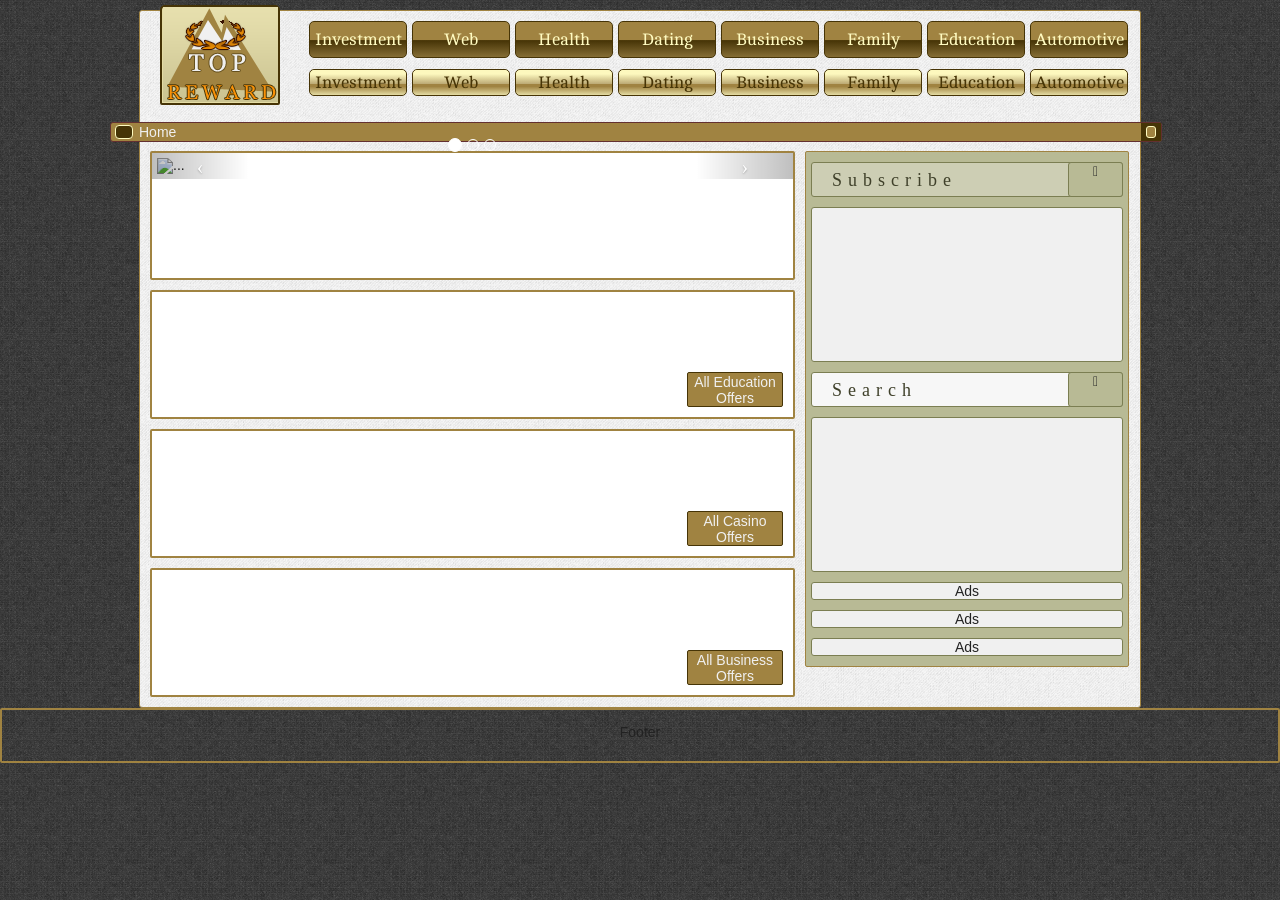
==== commit 8d34d5a4: "new webdesign in progress; finished the header and the asside bar for now; TODO: 1. carousel backgro" ====
--- a/index.html
+++ b/index.html
@@ -99,7 +99,11 @@
                 <li><a href="index.html">Home</a></li>
 
             </ol>
-            <div class="decor_breadcrumb_right"></div>
+            <div class="decor_breadcrumb_right">
+                <div>
+
+                </div>
+            </div>
         </nav>
         <div class="row">
             <section class="offers col content">
@@ -170,14 +174,14 @@
             <aside class="col sidebar">
                 <div class="subscribe">
                     <span>Subscribe</span>
-                    <div class="subscribe_search"></div>
+                    <div class="subscribe_search"><i class="glyphicon glyphicon-off"></i></div>
                 </div>
                 <div class="random_offers">
                     
                 </div>
-                <div class="subscribe">
+                <div class="subscribe aside_search">
                     <span>Search</span>
-                    <div class="subscribe_search"></div>
+                    <div class="subscribe_search"><i class="glyphicon glyphicon-off"></i></div>
                 </div>
                 <div class="last_seen">
                     
--- a/less/general.min.css
+++ b/less/general.min.css
@@ -1 +1 @@
-﻿.dev_border{border:1px solid #633030}.buttons-border{border:1px solid #424242;border-radius:10px 2px 2px 2px}.button_style_grey{border:1px solid #424242;background:#fff;background:-moz-linear-gradient(top,#fff 48%,#c6c6c6 53%,#bcbcbc 100%);background:-webkit-gradient(linear,left top,left bottom,color-stop(48%,#fff),color-stop(53%,#c6c6c6),color-stop(100%,#bcbcbc));background:-webkit-linear-gradient(top,#fff 48%,#c6c6c6 53%,#bcbcbc 100%);background:-o-linear-gradient(top,#fff 48%,#c6c6c6 53%,#bcbcbc 100%);background:-ms-linear-gradient(top,#fff 48%,#c6c6c6 53%,#bcbcbc 100%);background:linear-gradient(to bottom,#fff 48%,#c6c6c6 53%,#bcbcbc 100%);filter:progid:DXImageTransform.Microsoft.gradient(startColorstr='#ffffff',endColorstr='#bcbcbc',GradientType=0)}.button_style_grey_hover{background-color:#bcbcbc}.buttons_style_brown{border:1px solid #463406;border-radius:5px;background:#a08341;background:-moz-linear-gradient(top,#a08341 51%,#463406 53%,#856d35 100%);background:-webkit-gradient(linear,left top,left bottom,color-stop(51%,#a08341),color-stop(53%,#463406),color-stop(100%,#856d35));background:-webkit-linear-gradient(top,#a08341 51%,#463406 53%,#856d35 100%);background:-o-linear-gradient(top,#a08341 51%,#463406 53%,#856d35 100%);background:-ms-linear-gradient(top,#a08341 51%,#463406 53%,#856d35 100%);background:linear-gradient(to bottom,#a08341 51%,#463406 53%,#856d35 100%);filter:progid:DXImageTransform.Microsoft.gradient(startColorstr='#a08341',endColorstr='#856d35',GradientType=0)}.button_style_brown_hover{background:#93753c;background:-moz-linear-gradient(top,#93753c 51%,#463406 52%,#77622f 99%);background:-webkit-gradient(linear,left top,left bottom,color-stop(51%,#93753c),color-stop(52%,#463406),color-stop(99%,#77622f));background:-webkit-linear-gradient(top,#93753c 51%,#463406 52%,#77622f 99%);background:-o-linear-gradient(top,#93753c 51%,#463406 52%,#77622f 99%);background:-ms-linear-gradient(top,#93753c 51%,#463406 52%,#77622f 99%);background:linear-gradient(to bottom,#93753c 51%,#463406 52%,#77622f 99%);filter:progid:DXImageTransform.Microsoft.gradient(startColorstr='#93753c',endColorstr='#77622f',GradientType=0)}.subbutton_style_brown{border:1px solid #463406;border-radius:5px;background:#fdf8be;background:-moz-linear-gradient(top,#fdf8be 16%,#bca973 56%,#a08341 57%,#a08341 66%,#e4dca4 100%);background:-webkit-gradient(linear,left top,left bottom,color-stop(16%,#fdf8be),color-stop(56%,#bca973),color-stop(57%,#a08341),color-stop(66%,#a08341),color-stop(100%,#e4dca4));background:-webkit-linear-gradient(top,#fdf8be 16%,#bca973 56%,#a08341 57%,#a08341 66%,#e4dca4 100%);background:-o-linear-gradient(top,#fdf8be 16%,#bca973 56%,#a08341 57%,#a08341 66%,#e4dca4 100%);background:-ms-linear-gradient(top,#fdf8be 16%,#bca973 56%,#a08341 57%,#a08341 66%,#e4dca4 100%);background:linear-gradient(to bottom,#fdf8be 16%,#bca973 56%,#a08341 57%,#a08341 66%,#e4dca4 100%);filter:progid:DXImageTransform.Microsoft.gradient(startColorstr='#fdf8be',endColorstr='#e4dca4',GradientType=0)}.subbutton_style_brown_hover{border:1px solid #463406;border-radius:5px;background:#ede7b4;background:-moz-linear-gradient(top,#ede7b4 16%,#bca973 56%,#a08341 57%,#a08341 66%,#d6c991 100%);background:-webkit-gradient(linear,left top,left bottom,color-stop(16%,#ede7b4),color-stop(56%,#bca973),color-stop(57%,#a08341),color-stop(66%,#a08341),color-stop(100%,#d6c991));background:-webkit-linear-gradient(top,#ede7b4 16%,#bca973 56%,#a08341 57%,#a08341 66%,#d6c991 100%);background:-o-linear-gradient(top,#ede7b4 16%,#bca973 56%,#a08341 57%,#a08341 66%,#d6c991 100%);background:-ms-linear-gradient(top,#ede7b4 16%,#bca973 56%,#a08341 57%,#a08341 66%,#d6c991 100%);background:linear-gradient(to bottom,#ede7b4 16%,#bca973 56%,#a08341 57%,#a08341 66%,#d6c991 100%);filter:progid:DXImageTransform.Microsoft.gradient(startColorstr='#ede7b4',endColorstr='#d6c991',GradientType=0)}.buttons-border-submenu{border:1px solid #1c576b;border-radius:2px 2px 10px 2px}.wrapper_border{border:1px solid #a08341;border-radius:3px}.offers_border{border:1px solid #bcbcbc;border-radius:2px}.offers_button_border{border:1px solid #7e8c8c;border-radius:2px}.breadcrumb_border{border-top:1px dotted #bcbcbc;border-bottom:2px solid #bcbcbc}.offers_margin{margin:5px}.aside_border{border:1px solid #bcbcbc}.boxed{-webkit-box-sizing:border-box;-moz-box-sizing:border-box;box-sizing:border-box}.font-style{font-family:Cambo,Georgia,'DejaVu Sans',serif;font-size:17px;font-size:1.7rem;color:#fffbc1}.trans{-o-transition:background-color .4s ease;-ms-transition:background-color .4s ease;-moz-transition:background-color .4s ease;-webkit-transition:background-color .4s ease}.trans_font{-o-transition:color .4s ease;-ms-transition:color .4s ease;-moz-transition:color .4s ease;-webkit-transition:color .4s ease}.aside_font_style{color:#757575;font-family:Georgia;font-size:18px;font-size:1.8rem;letter-spacing:.6rem}.clzla_gradient_grey{background:#fff;background:-moz-linear-gradient(top,#fff 48%,#c6c6c6 53%,#bcbcbc 100%);background:-webkit-gradient(linear,left top,left bottom,color-stop(48%,#fff),color-stop(53%,#c6c6c6),color-stop(100%,#bcbcbc));background:-webkit-linear-gradient(top,#fff 48%,#c6c6c6 53%,#bcbcbc 100%);background:-o-linear-gradient(top,#fff 48%,#c6c6c6 53%,#bcbcbc 100%);background:-ms-linear-gradient(top,#fff 48%,#c6c6c6 53%,#bcbcbc 100%);background:linear-gradient(to bottom,#fff 48%,#c6c6c6 53%,#bcbcbc 100%);filter:progid:DXImageTransform.Microsoft.gradient(startColorstr='#ffffff',endColorstr='#bcbcbc',GradientType=0)}.clzla_gradient_grey_hover{background:#f7f7f7;background:-moz-linear-gradient(top,#f7f7f7 48%,#c6c6c6 53%,#999 100%);background:-webkit-gradient(linear,left top,left bottom,color-stop(48%,#f7f7f7),color-stop(53%,#c6c6c6),color-stop(100%,#999));background:-webkit-linear-gradient(top,#f7f7f7 48%,#c6c6c6 53%,#999 100%);background:-o-linear-gradient(top,#f7f7f7 48%,#c6c6c6 53%,#999 100%);background:-ms-linear-gradient(top,#f7f7f7 48%,#c6c6c6 53%,#999 100%);background:linear-gradient(to bottom,#f7f7f7 48%,#c6c6c6 53%,#999 100%);filter:progid:DXImageTransform.Microsoft.gradient(startColorstr='#f7f7f7',endColorstr='#999999',GradientType=0)}.clzla_gradient_brown{background:#a08341;background:-moz-linear-gradient(top,#a08341 51%,#463406 53%,#856d35 100%);background:-webkit-gradient(linear,left top,left bottom,color-stop(51%,#a08341),color-stop(53%,#463406),color-stop(100%,#856d35));background:-webkit-linear-gradient(top,#a08341 51%,#463406 53%,#856d35 100%);background:-o-linear-gradient(top,#a08341 51%,#463406 53%,#856d35 100%);background:-ms-linear-gradient(top,#a08341 51%,#463406 53%,#856d35 100%);background:linear-gradient(to bottom,#a08341 51%,#463406 53%,#856d35 100%);filter:progid:DXImageTransform.Microsoft.gradient(startColorstr='#a08341',endColorstr='#856d35',GradientType=0)}.clzla_gradient_brown_hover{background:#93753c;background:-moz-linear-gradient(top,#93753c 51%,#463406 52%,#77622f 99%);background:-webkit-gradient(linear,left top,left bottom,color-stop(51%,#93753c),color-stop(52%,#463406),color-stop(99%,#77622f));background:-webkit-linear-gradient(top,#93753c 51%,#463406 52%,#77622f 99%);background:-o-linear-gradient(top,#93753c 51%,#463406 52%,#77622f 99%);background:-ms-linear-gradient(top,#93753c 51%,#463406 52%,#77622f 99%);background:linear-gradient(to bottom,#93753c 51%,#463406 52%,#77622f 99%);filter:progid:DXImageTransform.Microsoft.gradient(startColorstr='#93753c',endColorstr='#77622f',GradientType=0)}.clzla_gradient_brown_subbutton{background:#fdf8be;background:-moz-linear-gradient(top,#fdf8be 16%,#bca973 56%,#a08341 57%,#a08341 66%,#e4dca4 100%);background:-webkit-gradient(linear,left top,left bottom,color-stop(16%,#fdf8be),color-stop(56%,#bca973),color-stop(57%,#a08341),color-stop(66%,#a08341),color-stop(100%,#e4dca4));background:-webkit-linear-gradient(top,#fdf8be 16%,#bca973 56%,#a08341 57%,#a08341 66%,#e4dca4 100%);background:-o-linear-gradient(top,#fdf8be 16%,#bca973 56%,#a08341 57%,#a08341 66%,#e4dca4 100%);background:-ms-linear-gradient(top,#fdf8be 16%,#bca973 56%,#a08341 57%,#a08341 66%,#e4dca4 100%);background:linear-gradient(to bottom,#fdf8be 16%,#bca973 56%,#a08341 57%,#a08341 66%,#e4dca4 100%);filter:progid:DXImageTransform.Microsoft.gradient(startColorstr='#fdf8be',endColorstr='#e4dca4',GradientType=0)}.clzla_gradient_brown_subbutton_hover{background:#ede7b4;background:-moz-linear-gradient(top,#ede7b4 16%,#bca973 56%,#a08341 57%,#a08341 66%,#d6c991 100%);background:-webkit-gradient(linear,left top,left bottom,color-stop(16%,#ede7b4),color-stop(56%,#bca973),color-stop(57%,#a08341),color-stop(66%,#a08341),color-stop(100%,#d6c991));background:-webkit-linear-gradient(top,#ede7b4 16%,#bca973 56%,#a08341 57%,#a08341 66%,#d6c991 100%);background:-o-linear-gradient(top,#ede7b4 16%,#bca973 56%,#a08341 57%,#a08341 66%,#d6c991 100%);background:-ms-linear-gradient(top,#ede7b4 16%,#bca973 56%,#a08341 57%,#a08341 66%,#d6c991 100%);background:linear-gradient(to bottom,#ede7b4 16%,#bca973 56%,#a08341 57%,#a08341 66%,#d6c991 100%);filter:progid:DXImageTransform.Microsoft.gradient(startColorstr='#ede7b4',endColorstr='#d6c991',GradientType=0)}html{font-size:62.5%}body{font-size:14px;font-size:1.4rem;background-image:url('../img/wild_oliva.png')}h1{font-size:24px;font-size:2.4rem}.wrapper{background-color:#f0f0f0;background-image:url('../img/gray_jean.png');border:1px solid #a08341;border-radius:3px;margin:auto;margin-top:1rem}section.offers{-webkit-box-sizing:border-box;-moz-box-sizing:border-box;box-sizing:border-box;margin-top:-3px}section.offers .top_offers{}section.offers>section{position:relative;min-height:125px;margin-left:1rem;margin-right:.5rem;margin-bottom:1rem;background-color:#fff;border:1px solid #bcbcbc;border-radius:2px}section.offers>section>button{-o-transition:background-color .4s ease;-ms-transition:background-color .4s ease;-moz-transition:background-color .4s ease;-webkit-transition:background-color .4s ease;-o-transition:color .4s ease;-ms-transition:color .4s ease;-moz-transition:color .4s ease;-webkit-transition:color .4s ease;position:absolute;right:10px;bottom:10px;display:inline-block;background-color:#b4bcbc;color:#fff;border:1px solid #7e8c8c;border-radius:2px;float:right;width:96px;width:9.6rem;height:35px;height:3.5rem}section.offers>section>button:hover{background-color:#7e8c8c;color:#e9e9e9}aside{margin-top:-3px}aside div{-webkit-box-sizing:border-box;-moz-box-sizing:border-box;box-sizing:border-box;border:1px solid #bcbcbc;background-color:#fff;margin-right:1rem;margin-left:.5rem;margin-bottom:1rem;min-height:35px;text-align:center}aside .subscribe{position:relative;height:35px;height:3.5rem}aside .subscribe span{float:left;padding-left:2rem;line-height:3.5rem;color:#757575;font-family:Georgia;font-size:18px;font-size:1.8rem;letter-spacing:.6rem}aside .subscribe .subscribe_search{-webkit-box-sizing:border-box;-moz-box-sizing:border-box;box-sizing:border-box;background-color:#f0f0f0;position:absolute;right:0;margin-right:-1px;display:inline-block;width:55px;width:5.5rem;height:35px;height:3.5rem;margin-top:-1px;border-right:1px solid #bcbcbc;border-left:1px solid #bcbcbc}.logo_container{-webkit-box-sizing:border-box;-moz-box-sizing:border-box;box-sizing:border-box;border:2px solid #463406;border-radius:5px 5px 2px 2px;background-color:#e4dca4;float:left;margin-left:2rem;margin-top:-.6rem;text-align:center;z-index:3}.navigation{width:460px;width:46rem;float:right}.menu{-webkit-box-sizing:border-box;-moz-box-sizing:border-box;box-sizing:border-box;list-style-type:none;width:460px;width:46rem;float:right;margin-right:1.2rem;margin-top:10px}.menu>li{display:inline-block;border:1px solid #463406;border-radius:5px;background:#a08341;background:-moz-linear-gradient(top,#a08341 51%,#463406 53%,#856d35 100%);background:-webkit-gradient(linear,left top,left bottom,color-stop(51%,#a08341),color-stop(53%,#463406),color-stop(100%,#856d35));background:-webkit-linear-gradient(top,#a08341 51%,#463406 53%,#856d35 100%);background:-o-linear-gradient(top,#a08341 51%,#463406 53%,#856d35 100%);background:-ms-linear-gradient(top,#a08341 51%,#463406 53%,#856d35 100%);background:linear-gradient(to bottom,#a08341 51%,#463406 53%,#856d35 100%);filter:progid:DXImageTransform.Microsoft.gradient(startColorstr='#a08341',endColorstr='#856d35',GradientType=0);position:relative;float:right;width:96px;width:9.6rem;height:35px;height:3.5rem;text-align:center;margin-left:5px}.menu>li>.button_decoration{display:inline-block;position:absolute;left:0;width:3px;height:35px;height:3.5rem;background-color:#fa9200}.menu>li>a{display:inline-block;margin:auto;text-decoration:none;width:96px;width:9.6rem;line-height:3.5rem;border:none;font-family:Cambo,Georgia,'DejaVu Sans',serif;font-size:17px;font-size:1.7rem;color:#fffbc1;-o-transition:background-color .4s ease;-ms-transition:background-color .4s ease;-moz-transition:background-color .4s ease;-webkit-transition:background-color .4s ease}.menu>li>a:hover{background:#93753c;background:-moz-linear-gradient(top,#93753c 51%,#463406 52%,#77622f 99%);background:-webkit-gradient(linear,left top,left bottom,color-stop(51%,#93753c),color-stop(52%,#463406),color-stop(99%,#77622f));background:-webkit-linear-gradient(top,#93753c 51%,#463406 52%,#77622f 99%);background:-o-linear-gradient(top,#93753c 51%,#463406 52%,#77622f 99%);background:-ms-linear-gradient(top,#93753c 51%,#463406 52%,#77622f 99%);background:linear-gradient(to bottom,#93753c 51%,#463406 52%,#77622f 99%);filter:progid:DXImageTransform.Microsoft.gradient(startColorstr='#93753c',endColorstr='#77622f',GradientType=0);color:#ffe38d}.submenu{margin-top:-3px}.submenu li{border:1px solid #463406;border-radius:5px;background:#fdf8be;background:-moz-linear-gradient(top,#fdf8be 16%,#bca973 56%,#a08341 57%,#a08341 66%,#e4dca4 100%);background:-webkit-gradient(linear,left top,left bottom,color-stop(16%,#fdf8be),color-stop(56%,#bca973),color-stop(57%,#a08341),color-stop(66%,#a08341),color-stop(100%,#e4dca4));background:-webkit-linear-gradient(top,#fdf8be 16%,#bca973 56%,#a08341 57%,#a08341 66%,#e4dca4 100%);background:-o-linear-gradient(top,#fdf8be 16%,#bca973 56%,#a08341 57%,#a08341 66%,#e4dca4 100%);background:-ms-linear-gradient(top,#fdf8be 16%,#bca973 56%,#a08341 57%,#a08341 66%,#e4dca4 100%);background:linear-gradient(to bottom,#fdf8be 16%,#bca973 56%,#a08341 57%,#a08341 66%,#e4dca4 100%);filter:progid:DXImageTransform.Microsoft.gradient(startColorstr='#fdf8be',endColorstr='#e4dca4',GradientType=0);height:25px;height:2.5rem}.submenu li a{border:1px solid #463406;border-radius:5px;background:#fdf8be;background:-moz-linear-gradient(top,#fdf8be 16%,#bca973 56%,#a08341 57%,#a08341 66%,#e4dca4 100%);background:-webkit-gradient(linear,left top,left bottom,color-stop(16%,#fdf8be),color-stop(56%,#bca973),color-stop(57%,#a08341),color-stop(66%,#a08341),color-stop(100%,#e4dca4));background:-webkit-linear-gradient(top,#fdf8be 16%,#bca973 56%,#a08341 57%,#a08341 66%,#e4dca4 100%);background:-o-linear-gradient(top,#fdf8be 16%,#bca973 56%,#a08341 57%,#a08341 66%,#e4dca4 100%);background:-ms-linear-gradient(top,#fdf8be 16%,#bca973 56%,#a08341 57%,#a08341 66%,#e4dca4 100%);background:linear-gradient(to bottom,#fdf8be 16%,#bca973 56%,#a08341 57%,#a08341 66%,#e4dca4 100%);filter:progid:DXImageTransform.Microsoft.gradient(startColorstr='#fdf8be',endColorstr='#e4dca4',GradientType=0);border:none;line-height:2.5rem;color:#424242}.submenu li a:hover{border:1px solid #463406;border-radius:5px;background:#ede7b4;background:-moz-linear-gradient(top,#ede7b4 16%,#bca973 56%,#a08341 57%,#a08341 66%,#d6c991 100%);background:-webkit-gradient(linear,left top,left bottom,color-stop(16%,#ede7b4),color-stop(56%,#bca973),color-stop(57%,#a08341),color-stop(66%,#a08341),color-stop(100%,#d6c991));background:-webkit-linear-gradient(top,#ede7b4 16%,#bca973 56%,#a08341 57%,#a08341 66%,#d6c991 100%);background:-o-linear-gradient(top,#ede7b4 16%,#bca973 56%,#a08341 57%,#a08341 66%,#d6c991 100%);background:-ms-linear-gradient(top,#ede7b4 16%,#bca973 56%,#a08341 57%,#a08341 66%,#d6c991 100%);background:linear-gradient(to bottom,#ede7b4 16%,#bca973 56%,#a08341 57%,#a08341 66%,#d6c991 100%);filter:progid:DXImageTransform.Microsoft.gradient(startColorstr='#ede7b4',endColorstr='#d6c991',GradientType=0)}.submenu-inactive{background-color:#e9e9e9!important}.submenu-inactive a:hover{background-color:#b4bcbc!important}footer{-webkit-box-sizing:border-box;-moz-box-sizing:border-box;box-sizing:border-box;min-height:5.5rem;border:1px solid #bcbcbc;border-radius:2px}footer p{text-align:center}#mobile_menu_button{-webkit-box-sizing:border-box;-moz-box-sizing:border-box;box-sizing:border-box;position:relative;top:10px;color:#424242;background-color:#fa9200;border:1px solid #945600;margin:5px;height:35px;height:3.5rem;z-index:1}#mobile_menu_button a{line-height:35px;padding:10px 200px}.height_test{display:inline-block;height:25px;height:2.5rem;border:1px solid #633030}.breadcrumb{-webkit-box-sizing:border-box;-moz-box-sizing:border-box;box-sizing:border-box;height:18px;height:1.8rem;padding:1px 3px;margin-bottom:.2rem;margin-left:2.8rem;margin-top:0;list-style:none;border-radius:0}.breadcrumb>li{display:inline-block}.breadcrumb>li+li:before{content:"/ ";padding:0 5px;color:#bd5959}.breadcrumb>li>a{text-decoration:none;color:#f0f0f0;-o-transition:color .4s ease;-ms-transition:color .4s ease;-moz-transition:color .4s ease;-webkit-transition:color .4s ease}.breadcrumb>li>a:hover{color:#fffbc1}.breadcrumb>.active{color:#e9e9e9}.nav_breadcrumb{background-color:#a08341;height:18px;height:1.8rem;border:1px solid #633030;width:1050px;margin:1.2rem 0;margin-left:-3rem;border-radius:3px}.carousel{position:relative}.carousel-inner{position:relative;overflow:hidden;width:100%}.carousel-inner>.item{display:none;position:relative;-webkit-transition:.6s ease-in-out left;transition:.6s ease-in-out left;padding:5px}.carousel-inner>.item>img,.carousel-inner>.item>a>img{display:block;max-width:100%;height:auto;line-height:1}.carousel-inner>.active,.carousel-inner>.next,.carousel-inner>.prev{display:block}.carousel-inner>.active{left:0}.carousel-inner>.next,.carousel-inner>.prev{position:absolute;top:0;width:100%}.carousel-inner>.next{left:100%}.carousel-inner>.prev{left:-100%}.carousel-inner>.next.left,.carousel-inner>.prev.right{left:0}.carousel-inner>.active.left{left:-100%}.carousel-inner>.active.right{left:100%}.carousel-control{position:absolute;top:0;left:0;bottom:0;width:15%;opacity:.5;filter:alpha(opacity=50);font-size:20px;color:#fff;text-align:center;text-shadow:0 1px 2px rgba(0,0,0,.6)}.carousel-control.left{background-image:-webkit-gradient(linear,0% top,100% top,from(rgba(0,0,0,.5)),to(rgba(0,0,0,.0001)));background-image:-webkit-linear-gradient(left,color-stop(rgba(0,0,0,.5) 0%),color-stop(rgba(0,0,0,.0001) 100%));background-image:-moz-linear-gradient(left,rgba(0,0,0,.5) 0%,rgba(0,0,0,.0001) 100%);background-image:linear-gradient(to right,rgba(0,0,0,.5) 0%,rgba(0,0,0,.0001) 100%);background-repeat:repeat-x;filter:progid:DXImageTransform.Microsoft.gradient(startColorstr='#80000000',endColorstr='#00000000',GradientType=1)}.carousel-control.right{left:auto;right:0;background-image:-webkit-gradient(linear,0% top,100% top,from(rgba(0,0,0,.0001)),to(rgba(0,0,0,.5)));background-image:-webkit-linear-gradient(left,color-stop(rgba(0,0,0,.0001) 0%),color-stop(rgba(0,0,0,.5) 100%));background-image:-moz-linear-gradient(left,rgba(0,0,0,.0001) 0%,rgba(0,0,0,.5) 100%);background-image:linear-gradient(to right,rgba(0,0,0,.0001) 0%,rgba(0,0,0,.5) 100%);background-repeat:repeat-x;filter:progid:DXImageTransform.Microsoft.gradient(startColorstr='#00000000',endColorstr='#80000000',GradientType=1)}.carousel-control:hover,.carousel-control:focus{color:#fff;text-decoration:none;opacity:.9;filter:alpha(opacity=90)}.carousel-control .icon-prev,.carousel-control .icon-next,.carousel-control .glyphicon-chevron-left,.carousel-control .glyphicon-chevron-right{position:absolute;top:50%;left:50%;z-index:5;display:inline-block}.carousel-control .icon-prev,.carousel-control .icon-next{width:20px;height:20px;margin-top:-10px;margin-left:-10px;font-family:serif}.carousel-control .icon-prev:before{content:'‹'}.carousel-control .icon-next:before{content:'›'}.carousel-indicators{position:absolute;bottom:10px;left:50%;z-index:15;width:60%;margin-left:-30%;padding-left:0;list-style:none;text-align:center}.carousel-indicators li{display:inline-block;width:10px;height:10px;margin:1px;text-indent:-999px;border:1px solid #fff;border-radius:10px;cursor:pointer}.carousel-indicators .active{margin:0;width:12px;height:12px;background-color:#fff}.carousel-caption{position:absolute;left:15%;right:15%;bottom:20px;z-index:10;padding-top:20px;padding-bottom:20px;color:#fff;text-align:center;text-shadow:0 1px 2px rgba(0,0,0,.6)}.carousel-caption .btn{text-shadow:none}.decor_breadcrumb_left{-webkit-box-sizing:border-box;-moz-box-sizing:border-box;box-sizing:border-box;display:inline-block;height:14px;height:1.4rem;width:18px;width:1.8rem;background-color:#463406;border:1px solid #fffbc1;border-radius:4px;float:left;margin-left:.4rem;margin-top:.2rem}@media(max-width:769px){html{background:gray}.wrapper{width:450px}.wrapper .navigation{width:450px;clear:both;margin:auto}.wrapper section.offers>section{margin-right:1rem}.wrapper aside div{margin-left:1rem}.logo_container{float:none;clear:both;margin:auto}.random_offers,.last_seen,.menu{display:none}.breadcrumb{display:none}}@media(min-width:769px){.wrapper{width:100%;max-width:1000px}#mobile_menu_button{display:none}.menu{}.logo_container{width:120px;width:12rem;height:100px;height:10rem;float:left;z-index:1}.content{width:66%}.sidebar{width:33%}aside .search{min-height:45px}aside .random_offers{min-height:155px}aside .last_seen{min-height:155px}aside .ads{min-height:33%}}@media(min-width:1024px){.navigation{width:140px;width:14rem}.logo_container{width:120px;width:12rem;height:100px;height:10rem;float:left;z-index:1}.menu{width:870px;width:87rem}.content{width:660px}.sidebar{width:339px}}+﻿@font-face{font-family:'Glyphicons Halflings';src:url('../fonts/glyphiconshalflings-regular.eot');src:url('../fonts/glyphiconshalflings-regular.eot?#iefix') format('embedded-opentype'),url('../fonts/glyphiconshalflings-regular.woff') format('woff'),url('../fonts/glyphiconshalflings-regular.ttf') format('truetype'),url('../fonts/glyphiconshalflings-regular.svg#glyphicons_halflingsregular') format('svg')}.glyphicon:before{font-family:'Glyphicons Halflings';font-style:normal;font-weight:normal;line-height:1;-webkit-font-smoothing:antialiased}.glyphicon-glass:before{content:""}.glyphicon-music:before{content:""}.glyphicon-search:before{content:""}.glyphicon-envelope:before{content:"✉"}.glyphicon-heart:before{content:""}.glyphicon-star:before{content:""}.glyphicon-star-empty:before{content:""}.glyphicon-user:before{content:""}.glyphicon-film:before{content:""}.glyphicon-th-large:before{content:""}.glyphicon-th:before{content:""}.glyphicon-th-list:before{content:""}.glyphicon-ok:before{content:""}.glyphicon-remove:before{content:""}.glyphicon-zoom-in:before{content:""}.glyphicon-zoom-out:before{content:""}.glyphicon-off:before{content:""}.glyphicon-signal:before{content:""}.glyphicon-cog:before{content:""}.glyphicon-trash:before{content:""}.glyphicon-home:before{content:""}.glyphicon-file:before{content:""}.glyphicon-time:before{content:""}.glyphicon-road:before{content:""}.glyphicon-download-alt:before{content:""}.glyphicon-download:before{content:""}.glyphicon-upload:before{content:""}.glyphicon-inbox:before{content:""}.glyphicon-play-circle:before{content:""}.glyphicon-repeat:before{content:""}.glyphicon-refresh:before{content:""}.glyphicon-list-alt:before{content:""}.glyphicon-lock:before{content:""}.glyphicon-flag:before{content:""}.glyphicon-headphones:before{content:""}.glyphicon-volume-off:before{content:""}.glyphicon-volume-down:before{content:""}.glyphicon-volume-up:before{content:""}.glyphicon-qrcode:before{content:""}.glyphicon-barcode:before{content:""}.glyphicon-tag:before{content:""}.glyphicon-tags:before{content:""}.glyphicon-book:before{content:""}.glyphicon-bookmark:before{content:""}.glyphicon-print:before{content:""}.glyphicon-camera:before{content:""}.glyphicon-font:before{content:""}.glyphicon-bold:before{content:""}.glyphicon-italic:before{content:""}.glyphicon-text-height:before{content:""}.glyphicon-text-width:before{content:""}.glyphicon-align-left:before{content:""}.glyphicon-align-center:before{content:""}.glyphicon-align-right:before{content:""}.glyphicon-align-justify:before{content:""}.glyphicon-list:before{content:""}.glyphicon-indent-left:before{content:""}.glyphicon-indent-right:before{content:""}.glyphicon-facetime-video:before{content:""}.glyphicon-picture:before{content:""}.glyphicon-pencil:before{content:"✏"}.glyphicon-map-marker:before{content:""}.glyphicon-adjust:before{content:""}.glyphicon-tint:before{content:""}.glyphicon-edit:before{content:""}.glyphicon-share:before{content:""}.glyphicon-check:before{content:""}.glyphicon-move:before{content:""}.glyphicon-step-backward:before{content:""}.glyphicon-fast-backward:before{content:""}.glyphicon-backward:before{content:""}.glyphicon-play:before{content:""}.glyphicon-pause:before{content:""}.glyphicon-stop:before{content:""}.glyphicon-forward:before{content:""}.glyphicon-fast-forward:before{content:""}.glyphicon-step-forward:before{content:""}.glyphicon-eject:before{content:""}.glyphicon-chevron-left:before{content:""}.glyphicon-chevron-right:before{content:""}.glyphicon-plus-sign:before{content:""}.glyphicon-minus-sign:before{content:""}.glyphicon-remove-sign:before{content:""}.glyphicon-ok-sign:before{content:""}.glyphicon-question-sign:before{content:""}.glyphicon-info-sign:before{content:""}.glyphicon-screenshot:before{content:""}.glyphicon-remove-circle:before{content:""}.glyphicon-ok-circle:before{content:""}.glyphicon-ban-circle:before{content:""}.glyphicon-arrow-left:before{content:""}.glyphicon-arrow-right:before{content:""}.glyphicon-arrow-up:before{content:""}.glyphicon-arrow-down:before{content:""}.glyphicon-share-alt:before{content:""}.glyphicon-resize-full:before{content:""}.glyphicon-resize-small:before{content:""}.glyphicon-plus:before{content:"+"}.glyphicon-minus:before{content:"−"}.glyphicon-asterisk:before{content:"*"}.glyphicon-exclamation-sign:before{content:""}.glyphicon-gift:before{content:""}.glyphicon-leaf:before{content:""}.glyphicon-fire:before{content:""}.glyphicon-eye-open:before{content:""}.glyphicon-eye-close:before{content:""}.glyphicon-warning-sign:before{content:""}.glyphicon-plane:before{content:""}.glyphicon-calendar:before{content:""}.glyphicon-random:before{content:""}.glyphicon-comment:before{content:""}.glyphicon-magnet:before{content:""}.glyphicon-chevron-up:before{content:""}.glyphicon-chevron-down:before{content:""}.glyphicon-retweet:before{content:""}.glyphicon-shopping-cart:before{content:""}.glyphicon-folder-close:before{content:""}.glyphicon-folder-open:before{content:""}.glyphicon-resize-vertical:before{content:""}.glyphicon-resize-horizontal:before{content:""}.glyphicon-hdd:before{content:""}.glyphicon-bullhorn:before{content:""}.glyphicon-bell:before{content:""}.glyphicon-certificate:before{content:""}.glyphicon-thumbs-up:before{content:""}.glyphicon-thumbs-down:before{content:""}.glyphicon-hand-right:before{content:""}.glyphicon-hand-left:before{content:""}.glyphicon-hand-up:before{content:""}.glyphicon-hand-down:before{content:""}.glyphicon-circle-arrow-right:before{content:""}.glyphicon-circle-arrow-left:before{content:""}.glyphicon-circle-arrow-up:before{content:""}.glyphicon-circle-arrow-down:before{content:""}.glyphicon-globe:before{content:""}.glyphicon-wrench:before{content:""}.glyphicon-tasks:before{content:""}.glyphicon-filter:before{content:""}.glyphicon-briefcase:before{content:""}.glyphicon-fullscreen:before{content:""}.glyphicon-dashboard:before{content:""}.glyphicon-paperclip:before{content:""}.glyphicon-heart-empty:before{content:""}.glyphicon-link:before{content:""}.glyphicon-phone:before{content:""}.glyphicon-pushpin:before{content:""}.glyphicon-euro:before{content:"€"}.glyphicon-usd:before{content:""}.glyphicon-gbp:before{content:""}.glyphicon-sort:before{content:""}.glyphicon-sort-by-alphabet:before{content:""}.glyphicon-sort-by-alphabet-alt:before{content:""}.glyphicon-sort-by-order:before{content:""}.glyphicon-sort-by-order-alt:before{content:""}.glyphicon-sort-by-attributes:before{content:""}.glyphicon-sort-by-attributes-alt:before{content:""}.glyphicon-unchecked:before{content:""}.glyphicon-expand:before{content:""}.glyphicon-collapse:before{content:""}.glyphicon-collapse-top:before{content:""}.dev_border{border:1px solid #633030}.buttons-border{border:1px solid #424242;border-radius:10px 2px 2px 2px}.button_style_grey{border:1px solid #424242;background:#fff;background:-moz-linear-gradient(top,#fff 48%,#c6c6c6 53%,#bcbcbc 100%);background:-webkit-gradient(linear,left top,left bottom,color-stop(48%,#fff),color-stop(53%,#c6c6c6),color-stop(100%,#bcbcbc));background:-webkit-linear-gradient(top,#fff 48%,#c6c6c6 53%,#bcbcbc 100%);background:-o-linear-gradient(top,#fff 48%,#c6c6c6 53%,#bcbcbc 100%);background:-ms-linear-gradient(top,#fff 48%,#c6c6c6 53%,#bcbcbc 100%);background:linear-gradient(to bottom,#fff 48%,#c6c6c6 53%,#bcbcbc 100%);filter:progid:DXImageTransform.Microsoft.gradient(startColorstr='#ffffff',endColorstr='#bcbcbc',GradientType=0)}.button_style_grey_hover{background-color:#bcbcbc}.buttons_style_brown{border:1px solid #463406;border-radius:5px;background:#a08341;background:-moz-linear-gradient(top,#a08341 51%,#463406 53%,#856d35 100%);background:-webkit-gradient(linear,left top,left bottom,color-stop(51%,#a08341),color-stop(53%,#463406),color-stop(100%,#856d35));background:-webkit-linear-gradient(top,#a08341 51%,#463406 53%,#856d35 100%);background:-o-linear-gradient(top,#a08341 51%,#463406 53%,#856d35 100%);background:-ms-linear-gradient(top,#a08341 51%,#463406 53%,#856d35 100%);background:linear-gradient(to bottom,#a08341 51%,#463406 53%,#856d35 100%);filter:progid:DXImageTransform.Microsoft.gradient(startColorstr='#a08341',endColorstr='#856d35',GradientType=0)}.button_style_brown_hover{background:#93753c;background:-moz-linear-gradient(top,#93753c 51%,#463406 52%,#77622f 99%);background:-webkit-gradient(linear,left top,left bottom,color-stop(51%,#93753c),color-stop(52%,#463406),color-stop(99%,#77622f));background:-webkit-linear-gradient(top,#93753c 51%,#463406 52%,#77622f 99%);background:-o-linear-gradient(top,#93753c 51%,#463406 52%,#77622f 99%);background:-ms-linear-gradient(top,#93753c 51%,#463406 52%,#77622f 99%);background:linear-gradient(to bottom,#93753c 51%,#463406 52%,#77622f 99%);filter:progid:DXImageTransform.Microsoft.gradient(startColorstr='#93753c',endColorstr='#77622f',GradientType=0)}.subbutton_style_brown{border:1px solid #463406;border-radius:5px;background:#fdf8be;background:-moz-linear-gradient(top,#fdf8be 16%,#bca973 56%,#a08341 57%,#a08341 66%,#e4dca4 100%);background:-webkit-gradient(linear,left top,left bottom,color-stop(16%,#fdf8be),color-stop(56%,#bca973),color-stop(57%,#a08341),color-stop(66%,#a08341),color-stop(100%,#e4dca4));background:-webkit-linear-gradient(top,#fdf8be 16%,#bca973 56%,#a08341 57%,#a08341 66%,#e4dca4 100%);background:-o-linear-gradient(top,#fdf8be 16%,#bca973 56%,#a08341 57%,#a08341 66%,#e4dca4 100%);background:-ms-linear-gradient(top,#fdf8be 16%,#bca973 56%,#a08341 57%,#a08341 66%,#e4dca4 100%);background:linear-gradient(to bottom,#fdf8be 16%,#bca973 56%,#a08341 57%,#a08341 66%,#e4dca4 100%);filter:progid:DXImageTransform.Microsoft.gradient(startColorstr='#fdf8be',endColorstr='#e4dca4',GradientType=0)}.subbutton_style_brown_hover{border:1px solid #463406;border-radius:5px;background:#ede7b4;background:-moz-linear-gradient(top,#ede7b4 16%,#bca973 56%,#a08341 57%,#a08341 66%,#d6c991 100%);background:-webkit-gradient(linear,left top,left bottom,color-stop(16%,#ede7b4),color-stop(56%,#bca973),color-stop(57%,#a08341),color-stop(66%,#a08341),color-stop(100%,#d6c991));background:-webkit-linear-gradient(top,#ede7b4 16%,#bca973 56%,#a08341 57%,#a08341 66%,#d6c991 100%);background:-o-linear-gradient(top,#ede7b4 16%,#bca973 56%,#a08341 57%,#a08341 66%,#d6c991 100%);background:-ms-linear-gradient(top,#ede7b4 16%,#bca973 56%,#a08341 57%,#a08341 66%,#d6c991 100%);background:linear-gradient(to bottom,#ede7b4 16%,#bca973 56%,#a08341 57%,#a08341 66%,#d6c991 100%);filter:progid:DXImageTransform.Microsoft.gradient(startColorstr='#ede7b4',endColorstr='#d6c991',GradientType=0)}.buttons-border-submenu{border:1px solid #1c576b;border-radius:2px 2px 10px 2px}.wrapper_border{border:1px solid #a08341;border-radius:3px}.offers_border{border:2px solid #a08341;border-radius:2px}.offers_button_border{border:1px solid #463406;border-radius:2px}.breadcrumb_border{border-top:1px dotted #bcbcbc;border-bottom:2px solid #bcbcbc}.offers_margin{margin:5px}.aside_border{border:1px solid #a08341;border-radius:2px}.aside_border_inner{border:1px solid #7b7e52;border-radius:3px}.boxed{-webkit-box-sizing:border-box;-moz-box-sizing:border-box;box-sizing:border-box}.font-style{font-family:Cambo,Georgia,'DejaVu Sans',serif;font-size:17px;font-size:1.7rem;color:#fffbc1}.trans{-o-transition:background-color .4s ease,color .4s ease;-ms-transition:background-color .4s ease,color .4s ease;-moz-transition:background-color .4s ease,color .4s ease;-webkit-transition:background-color .4s ease,color .4s ease}.trans_font{-o-transition:color .4s ease;-ms-transition:color .4s ease;-moz-transition:color .4s ease;-webkit-transition:color .4s ease}.transit{-o-transition:all .4s ease;-ms-transition:all .4s ease;-moz-transition:all .4s ease;-webkit-transition:all .4s ease}.aside_font_style{color:#3f402a;font-family:Georgia;font-size:18px;font-size:1.8rem;letter-spacing:.6rem}.clzla_gradient_grey{background:#fff;background:-moz-linear-gradient(top,#fff 48%,#c6c6c6 53%,#bcbcbc 100%);background:-webkit-gradient(linear,left top,left bottom,color-stop(48%,#fff),color-stop(53%,#c6c6c6),color-stop(100%,#bcbcbc));background:-webkit-linear-gradient(top,#fff 48%,#c6c6c6 53%,#bcbcbc 100%);background:-o-linear-gradient(top,#fff 48%,#c6c6c6 53%,#bcbcbc 100%);background:-ms-linear-gradient(top,#fff 48%,#c6c6c6 53%,#bcbcbc 100%);background:linear-gradient(to bottom,#fff 48%,#c6c6c6 53%,#bcbcbc 100%);filter:progid:DXImageTransform.Microsoft.gradient(startColorstr='#ffffff',endColorstr='#bcbcbc',GradientType=0)}.clzla_gradient_grey_hover{background:#f7f7f7;background:-moz-linear-gradient(top,#f7f7f7 48%,#c6c6c6 53%,#999 100%);background:-webkit-gradient(linear,left top,left bottom,color-stop(48%,#f7f7f7),color-stop(53%,#c6c6c6),color-stop(100%,#999));background:-webkit-linear-gradient(top,#f7f7f7 48%,#c6c6c6 53%,#999 100%);background:-o-linear-gradient(top,#f7f7f7 48%,#c6c6c6 53%,#999 100%);background:-ms-linear-gradient(top,#f7f7f7 48%,#c6c6c6 53%,#999 100%);background:linear-gradient(to bottom,#f7f7f7 48%,#c6c6c6 53%,#999 100%);filter:progid:DXImageTransform.Microsoft.gradient(startColorstr='#f7f7f7',endColorstr='#999999',GradientType=0)}.clzla_gradient_brown{background:#a08341;background:-moz-linear-gradient(top,#a08341 51%,#463406 53%,#856d35 100%);background:-webkit-gradient(linear,left top,left bottom,color-stop(51%,#a08341),color-stop(53%,#463406),color-stop(100%,#856d35));background:-webkit-linear-gradient(top,#a08341 51%,#463406 53%,#856d35 100%);background:-o-linear-gradient(top,#a08341 51%,#463406 53%,#856d35 100%);background:-ms-linear-gradient(top,#a08341 51%,#463406 53%,#856d35 100%);background:linear-gradient(to bottom,#a08341 51%,#463406 53%,#856d35 100%);filter:progid:DXImageTransform.Microsoft.gradient(startColorstr='#a08341',endColorstr='#856d35',GradientType=0)}.clzla_gradient_brown_hover{background:#93753c;background:-moz-linear-gradient(top,#93753c 51%,#463406 52%,#77622f 99%);background:-webkit-gradient(linear,left top,left bottom,color-stop(51%,#93753c),color-stop(52%,#463406),color-stop(99%,#77622f));background:-webkit-linear-gradient(top,#93753c 51%,#463406 52%,#77622f 99%);background:-o-linear-gradient(top,#93753c 51%,#463406 52%,#77622f 99%);background:-ms-linear-gradient(top,#93753c 51%,#463406 52%,#77622f 99%);background:linear-gradient(to bottom,#93753c 51%,#463406 52%,#77622f 99%);filter:progid:DXImageTransform.Microsoft.gradient(startColorstr='#93753c',endColorstr='#77622f',GradientType=0)}.clzla_gradient_brown_subbutton{background:#fdf8be;background:-moz-linear-gradient(top,#fdf8be 16%,#bca973 56%,#a08341 57%,#a08341 66%,#e4dca4 100%);background:-webkit-gradient(linear,left top,left bottom,color-stop(16%,#fdf8be),color-stop(56%,#bca973),color-stop(57%,#a08341),color-stop(66%,#a08341),color-stop(100%,#e4dca4));background:-webkit-linear-gradient(top,#fdf8be 16%,#bca973 56%,#a08341 57%,#a08341 66%,#e4dca4 100%);background:-o-linear-gradient(top,#fdf8be 16%,#bca973 56%,#a08341 57%,#a08341 66%,#e4dca4 100%);background:-ms-linear-gradient(top,#fdf8be 16%,#bca973 56%,#a08341 57%,#a08341 66%,#e4dca4 100%);background:linear-gradient(to bottom,#fdf8be 16%,#bca973 56%,#a08341 57%,#a08341 66%,#e4dca4 100%);filter:progid:DXImageTransform.Microsoft.gradient(startColorstr='#fdf8be',endColorstr='#e4dca4',GradientType=0)}.clzla_gradient_brown_subbutton_hover{background:#ede7b4;background:-moz-linear-gradient(top,#ede7b4 16%,#bca973 56%,#a08341 57%,#a08341 66%,#d6c991 100%);background:-webkit-gradient(linear,left top,left bottom,color-stop(16%,#ede7b4),color-stop(56%,#bca973),color-stop(57%,#a08341),color-stop(66%,#a08341),color-stop(100%,#d6c991));background:-webkit-linear-gradient(top,#ede7b4 16%,#bca973 56%,#a08341 57%,#a08341 66%,#d6c991 100%);background:-o-linear-gradient(top,#ede7b4 16%,#bca973 56%,#a08341 57%,#a08341 66%,#d6c991 100%);background:-ms-linear-gradient(top,#ede7b4 16%,#bca973 56%,#a08341 57%,#a08341 66%,#d6c991 100%);background:linear-gradient(to bottom,#ede7b4 16%,#bca973 56%,#a08341 57%,#a08341 66%,#d6c991 100%);filter:progid:DXImageTransform.Microsoft.gradient(startColorstr='#ede7b4',endColorstr='#d6c991',GradientType=0)}html{font-size:62.5%}body{font-size:14px;font-size:1.4rem;background-image:url('../img/wild_oliva.png')}h1{font-size:24px;font-size:2.4rem}.wrapper{background-color:#f0f0f0;background-image:url('../img/gray_jean.png');border:1px solid #a08341;border-radius:3px;margin:auto;margin-top:1rem}section.offers{-webkit-box-sizing:border-box;-moz-box-sizing:border-box;box-sizing:border-box;margin-top:-3px}section.offers .top_offers{}section.offers>section{position:relative;min-height:125px;border:2px solid #a08341;border-radius:2px;margin-left:1rem;margin-right:.5rem;margin-bottom:1rem;background-color:#fff}section.offers>section>button{-o-transition:all .4s ease;-ms-transition:all .4s ease;-moz-transition:all .4s ease;-webkit-transition:all .4s ease;position:absolute;right:10px;bottom:10px;display:inline-block;background-color:#a08341;color:#f0f0f0;border:1px solid #463406;border-radius:2px;float:right;width:96px;width:9.6rem;height:35px;height:3.5rem}section.offers>section>button:hover{background-color:#7c6532}aside{margin-top:-3px}aside.sidebar{margin-left:.5rem;border:1px solid #a08341;border-radius:2px;width:324px;width:32.4rem;padding-top:1rem;background-color:#b8ba95}aside div{-webkit-box-sizing:border-box;-moz-box-sizing:border-box;box-sizing:border-box;border:1px solid #7b7e52;border-radius:3px;background-color:#f0f0f0;margin-right:.5rem;margin-left:.5rem;margin-bottom:1rem;min-height:35px;text-align:center}aside .subscribe{position:relative;height:35px;height:3.5rem;background-color:#cdceb4}aside .subscribe span{float:left;padding-left:2rem;line-height:3.5rem;color:#3f402a;font-family:Georgia;font-size:18px;font-size:1.8rem;letter-spacing:.6rem}aside .subscribe .subscribe_search{-webkit-box-sizing:border-box;-moz-box-sizing:border-box;box-sizing:border-box;background-color:#b8ba95;position:absolute;right:0;margin-right:-1px;border-radius:3px;display:inline-block;width:55px;width:5.5rem;height:35px;height:3.5rem;margin-top:-1px;border:1px solid #7b7e52}aside .aside_search{background-color:#f7f7f7}.logo_container{-webkit-box-sizing:border-box;-moz-box-sizing:border-box;box-sizing:border-box;border:2px solid #463406;border-radius:5px 5px 2px 2px;background-color:#e4dca4;float:left;margin-left:2rem;margin-top:-.6rem;text-align:center;z-index:3}.navigation{width:460px;width:46rem;float:right}.menu{-webkit-box-sizing:border-box;-moz-box-sizing:border-box;box-sizing:border-box;list-style-type:none;width:460px;width:46rem;float:right;margin-right:1.2rem;margin-top:10px}.menu>li{display:inline-block;border:1px solid #463406;border-radius:5px;background:#a08341;background:-moz-linear-gradient(top,#a08341 51%,#463406 53%,#856d35 100%);background:-webkit-gradient(linear,left top,left bottom,color-stop(51%,#a08341),color-stop(53%,#463406),color-stop(100%,#856d35));background:-webkit-linear-gradient(top,#a08341 51%,#463406 53%,#856d35 100%);background:-o-linear-gradient(top,#a08341 51%,#463406 53%,#856d35 100%);background:-ms-linear-gradient(top,#a08341 51%,#463406 53%,#856d35 100%);background:linear-gradient(to bottom,#a08341 51%,#463406 53%,#856d35 100%);filter:progid:DXImageTransform.Microsoft.gradient(startColorstr='#a08341',endColorstr='#856d35',GradientType=0);position:relative;float:right;width:96px;width:9.6rem;height:35px;height:3.5rem;text-align:center;margin-left:5px}.menu>li>.button_decoration{display:inline-block;position:absolute;left:0;width:3px;height:35px;height:3.5rem;background-color:#fa9200}.menu>li>a{display:inline-block;margin:auto;text-decoration:none;width:96px;width:9.6rem;line-height:3.5rem;border:none;font-family:Cambo,Georgia,'DejaVu Sans',serif;font-size:17px;font-size:1.7rem;color:#fffbc1;-o-transition:all .4s ease;-ms-transition:all .4s ease;-moz-transition:all .4s ease;-webkit-transition:all .4s ease}.menu>li>a:hover{background-color:#a08341;color:#ffe38d}.submenu{margin-top:-3px}.submenu li{border:1px solid #463406;border-radius:5px;background:#fdf8be;background:-moz-linear-gradient(top,#fdf8be 16%,#bca973 56%,#a08341 57%,#a08341 66%,#e4dca4 100%);background:-webkit-gradient(linear,left top,left bottom,color-stop(16%,#fdf8be),color-stop(56%,#bca973),color-stop(57%,#a08341),color-stop(66%,#a08341),color-stop(100%,#e4dca4));background:-webkit-linear-gradient(top,#fdf8be 16%,#bca973 56%,#a08341 57%,#a08341 66%,#e4dca4 100%);background:-o-linear-gradient(top,#fdf8be 16%,#bca973 56%,#a08341 57%,#a08341 66%,#e4dca4 100%);background:-ms-linear-gradient(top,#fdf8be 16%,#bca973 56%,#a08341 57%,#a08341 66%,#e4dca4 100%);background:linear-gradient(to bottom,#fdf8be 16%,#bca973 56%,#a08341 57%,#a08341 66%,#e4dca4 100%);filter:progid:DXImageTransform.Microsoft.gradient(startColorstr='#fdf8be',endColorstr='#e4dca4',GradientType=0);height:25px;height:2.5rem}.submenu li>a{border:1px solid #463406;border-radius:5px;background:#fdf8be;background:-moz-linear-gradient(top,#fdf8be 16%,#bca973 56%,#a08341 57%,#a08341 66%,#e4dca4 100%);background:-webkit-gradient(linear,left top,left bottom,color-stop(16%,#fdf8be),color-stop(56%,#bca973),color-stop(57%,#a08341),color-stop(66%,#a08341),color-stop(100%,#e4dca4));background:-webkit-linear-gradient(top,#fdf8be 16%,#bca973 56%,#a08341 57%,#a08341 66%,#e4dca4 100%);background:-o-linear-gradient(top,#fdf8be 16%,#bca973 56%,#a08341 57%,#a08341 66%,#e4dca4 100%);background:-ms-linear-gradient(top,#fdf8be 16%,#bca973 56%,#a08341 57%,#a08341 66%,#e4dca4 100%);background:linear-gradient(to bottom,#fdf8be 16%,#bca973 56%,#a08341 57%,#a08341 66%,#e4dca4 100%);filter:progid:DXImageTransform.Microsoft.gradient(startColorstr='#fdf8be',endColorstr='#e4dca4',GradientType=0);border:none;line-height:2.5rem;color:#463406}.submenu li>a:hover{color:#463406;font-weight:500;font-size:15.3px;font-size:1.53rem;border:none}.submenu-inactive{background-color:#e9e9e9!important}.submenu-inactive a:hover{background-color:#b4bcbc!important}footer{-webkit-box-sizing:border-box;-moz-box-sizing:border-box;box-sizing:border-box;min-height:5.5rem;border:2px solid #a08341;border-radius:2px}footer p{text-align:center}#mobile_menu_button{-webkit-box-sizing:border-box;-moz-box-sizing:border-box;box-sizing:border-box;position:relative;top:10px;color:#424242;background-color:#fa9200;border:1px solid #945600;margin:5px;height:35px;height:3.5rem;z-index:1}#mobile_menu_button a{line-height:35px;padding:10px 200px}.height_test{display:inline-block;height:25px;height:2.5rem;border:1px solid #633030}.nav_breadcrumb{background-color:#a08341;height:18px;height:1.8rem;border:1px solid #633030;width:1050px;margin:1.2rem 0;margin-left:-3rem;border-radius:3px}.nav_breadcrumb .breadcrumb{-webkit-box-sizing:border-box;-moz-box-sizing:border-box;box-sizing:border-box;height:18px;height:1.8rem;display:inline-block;width:1000px;padding:1px 3px;margin-bottom:.2rem;margin-left:.3rem;margin-top:0;list-style:none;border-radius:0}.nav_breadcrumb .breadcrumb>li{display:inline-block}.nav_breadcrumb .breadcrumb>li+li:before{content:"/ ";padding:0 5px;color:#bd5959}.nav_breadcrumb .breadcrumb>li>a{text-decoration:none;color:#f0f0f0}.nav_breadcrumb .breadcrumb>li>a:hover{color:#fffbc1}.nav_breadcrumb .breadcrumb>.active{color:#e9e9e9}.carousel{position:relative}.carousel-inner{position:relative;overflow:hidden;width:100%}.carousel-inner>.item{display:none;position:relative;-webkit-transition:.6s ease-in-out left;transition:.6s ease-in-out left;padding:5px}.carousel-inner>.item>img,.carousel-inner>.item>a>img{display:block;max-width:100%;height:auto;line-height:1}.carousel-inner>.active,.carousel-inner>.next,.carousel-inner>.prev{display:block}.carousel-inner>.active{left:0}.carousel-inner>.next,.carousel-inner>.prev{position:absolute;top:0;width:100%}.carousel-inner>.next{left:100%}.carousel-inner>.prev{left:-100%}.carousel-inner>.next.left,.carousel-inner>.prev.right{left:0}.carousel-inner>.active.left{left:-100%}.carousel-inner>.active.right{left:100%}.carousel-control{position:absolute;top:0;left:0;bottom:0;width:15%;opacity:.5;filter:alpha(opacity=50);font-size:20px;color:#fff;text-align:center;text-shadow:0 1px 2px rgba(0,0,0,.6)}.carousel-control.left{background-image:-webkit-gradient(linear,0% top,100% top,from(rgba(0,0,0,.5)),to(rgba(0,0,0,.0001)));background-image:-webkit-linear-gradient(left,color-stop(rgba(0,0,0,.5) 0%),color-stop(rgba(0,0,0,.0001) 100%));background-image:-moz-linear-gradient(left,rgba(0,0,0,.5) 0%,rgba(0,0,0,.0001) 100%);background-image:linear-gradient(to right,rgba(0,0,0,.5) 0%,rgba(0,0,0,.0001) 100%);background-repeat:repeat-x;filter:progid:DXImageTransform.Microsoft.gradient(startColorstr='#80000000',endColorstr='#00000000',GradientType=1)}.carousel-control.right{left:auto;right:0;background-image:-webkit-gradient(linear,0% top,100% top,from(rgba(0,0,0,.0001)),to(rgba(0,0,0,.5)));background-image:-webkit-linear-gradient(left,color-stop(rgba(0,0,0,.0001) 0%),color-stop(rgba(0,0,0,.5) 100%));background-image:-moz-linear-gradient(left,rgba(0,0,0,.0001) 0%,rgba(0,0,0,.5) 100%);background-image:linear-gradient(to right,rgba(0,0,0,.0001) 0%,rgba(0,0,0,.5) 100%);background-repeat:repeat-x;filter:progid:DXImageTransform.Microsoft.gradient(startColorstr='#00000000',endColorstr='#80000000',GradientType=1)}.carousel-control:hover,.carousel-control:focus{color:#fff;text-decoration:none;opacity:.9;filter:alpha(opacity=90)}.carousel-control .icon-prev,.carousel-control .icon-next,.carousel-control .glyphicon-chevron-left,.carousel-control .glyphicon-chevron-right{position:absolute;top:50%;left:50%;z-index:5;display:inline-block}.carousel-control .icon-prev,.carousel-control .icon-next{width:20px;height:20px;margin-top:-10px;margin-left:-10px;font-family:serif}.carousel-control .icon-prev:before{content:'‹'}.carousel-control .icon-next:before{content:'›'}.carousel-indicators{position:absolute;bottom:10px;left:50%;z-index:15;width:60%;margin-left:-30%;padding-left:0;list-style:none;text-align:center}.carousel-indicators li{display:inline-block;width:10px;height:10px;margin:1px;text-indent:-999px;border:1px solid #fff;border-radius:10px;cursor:pointer}.carousel-indicators .active{margin:0;width:12px;height:12px;background-color:#fff}.carousel-caption{position:absolute;left:15%;right:15%;bottom:20px;z-index:10;padding-top:20px;padding-bottom:20px;color:#fff;text-align:center;text-shadow:0 1px 2px rgba(0,0,0,.6)}.carousel-caption .btn{text-shadow:none}.decor_breadcrumb_left{-webkit-box-sizing:border-box;-moz-box-sizing:border-box;box-sizing:border-box;display:inline-block;height:14px;height:1.4rem;width:18px;width:1.8rem;background-color:#463406;border:1px solid #fffbc1;border-radius:4px;float:left;margin-left:.4rem;margin-top:.2rem}.decor_breadcrumb_right{-webkit-box-sizing:border-box;-moz-box-sizing:border-box;box-sizing:border-box;display:inline-block;height:18px;height:1.8rem;width:20px;width:2rem;background-color:#463406;float:right}.decor_breadcrumb_right div{-webkit-box-sizing:border-box;-moz-box-sizing:border-box;box-sizing:border-box;position:relative;top:2px;right:-5px;display:inline-block;height:12px;height:1.2rem;width:10px;width:1rem;background-color:#a08341;border:1px solid #fffbc1;border-radius:3px}@media(max-width:769px){html{background:gray}.wrapper{width:450px}.wrapper .navigation{width:450px;clear:both;margin:auto}.wrapper section.offers>section{margin-right:1rem}.wrapper aside div{margin-left:1rem}.logo_container{float:none;clear:both;margin:auto}.random_offers,.last_seen,.menu{display:none}.breadcrumb{display:none}}@media(min-width:769px){.wrapper{width:100%;max-width:1000px}#mobile_menu_button{display:none}.menu{}.logo_container{width:120px;width:12rem;height:100px;height:10rem;float:left;z-index:1}.content{width:66%}.sidebar{width:33%}aside .search{min-height:45px}aside .random_offers{min-height:155px}aside .last_seen{min-height:155px}aside .ads{min-height:33%}}@media(min-width:1024px){.navigation{width:140px;width:14rem}.logo_container{width:120px;width:12rem;height:100px;height:10rem;float:left;z-index:1}.menu{width:870px;width:87rem}.content{width:660px}.sidebar{width:339px}}
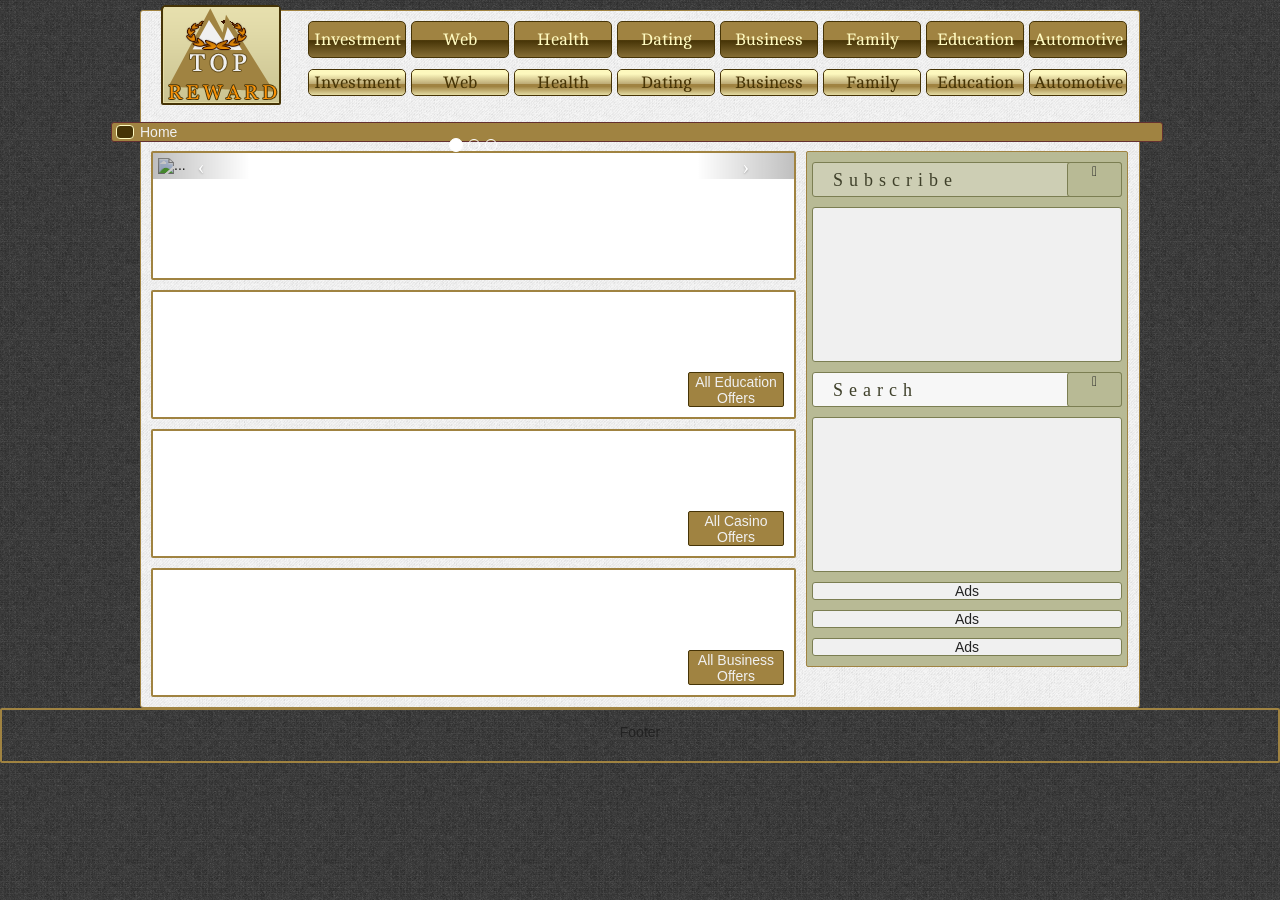
==== commit 3e7b0bf5: ""testing the push to gitHub"" ====
--- a/index.html
+++ b/index.html
@@ -20,6 +20,7 @@
     <script src="js/vendor/modernizr-2.6.2.min.js"></script>
     
 </head>
+
 <body>
     <!--[if lt IE 7]>
             <p class="browsehappy">You are using an <strong>outdated</strong> browser. Please <a href="http://browsehappy.com/">upgrade your browser</a> to improve your experience.</p>
--- a/less/general.min.css
+++ b/less/general.min.css
@@ -1 +1 @@
-﻿@font-face{font-family:'Glyphicons Halflings';src:url('../fonts/glyphiconshalflings-regular.eot');src:url('../fonts/glyphiconshalflings-regular.eot?#iefix') format('embedded-opentype'),url('../fonts/glyphiconshalflings-regular.woff') format('woff'),url('../fonts/glyphiconshalflings-regular.ttf') format('truetype'),url('../fonts/glyphiconshalflings-regular.svg#glyphicons_halflingsregular') format('svg')}.glyphicon:before{font-family:'Glyphicons Halflings';font-style:normal;font-weight:normal;line-height:1;-webkit-font-smoothing:antialiased}.glyphicon-glass:before{content:""}.glyphicon-music:before{content:""}.glyphicon-search:before{content:""}.glyphicon-envelope:before{content:"✉"}.glyphicon-heart:before{content:""}.glyphicon-star:before{content:""}.glyphicon-star-empty:before{content:""}.glyphicon-user:before{content:""}.glyphicon-film:before{content:""}.glyphicon-th-large:before{content:""}.glyphicon-th:before{content:""}.glyphicon-th-list:before{content:""}.glyphicon-ok:before{content:""}.glyphicon-remove:before{content:""}.glyphicon-zoom-in:before{content:""}.glyphicon-zoom-out:before{content:""}.glyphicon-off:before{content:""}.glyphicon-signal:before{content:""}.glyphicon-cog:before{content:""}.glyphicon-trash:before{content:""}.glyphicon-home:before{content:""}.glyphicon-file:before{content:""}.glyphicon-time:before{content:""}.glyphicon-road:before{content:""}.glyphicon-download-alt:before{content:""}.glyphicon-download:before{content:""}.glyphicon-upload:before{content:""}.glyphicon-inbox:before{content:""}.glyphicon-play-circle:before{content:""}.glyphicon-repeat:before{content:""}.glyphicon-refresh:before{content:""}.glyphicon-list-alt:before{content:""}.glyphicon-lock:before{content:""}.glyphicon-flag:before{content:""}.glyphicon-headphones:before{content:""}.glyphicon-volume-off:before{content:""}.glyphicon-volume-down:before{content:""}.glyphicon-volume-up:before{content:""}.glyphicon-qrcode:before{content:""}.glyphicon-barcode:before{content:""}.glyphicon-tag:before{content:""}.glyphicon-tags:before{content:""}.glyphicon-book:before{content:""}.glyphicon-bookmark:before{content:""}.glyphicon-print:before{content:""}.glyphicon-camera:before{content:""}.glyphicon-font:before{content:""}.glyphicon-bold:before{content:""}.glyphicon-italic:before{content:""}.glyphicon-text-height:before{content:""}.glyphicon-text-width:before{content:""}.glyphicon-align-left:before{content:""}.glyphicon-align-center:before{content:""}.glyphicon-align-right:before{content:""}.glyphicon-align-justify:before{content:""}.glyphicon-list:before{content:""}.glyphicon-indent-left:before{content:""}.glyphicon-indent-right:before{content:""}.glyphicon-facetime-video:before{content:""}.glyphicon-picture:before{content:""}.glyphicon-pencil:before{content:"✏"}.glyphicon-map-marker:before{content:""}.glyphicon-adjust:before{content:""}.glyphicon-tint:before{content:""}.glyphicon-edit:before{content:""}.glyphicon-share:before{content:""}.glyphicon-check:before{content:""}.glyphicon-move:before{content:""}.glyphicon-step-backward:before{content:""}.glyphicon-fast-backward:before{content:""}.glyphicon-backward:before{content:""}.glyphicon-play:before{content:""}.glyphicon-pause:before{content:""}.glyphicon-stop:before{content:""}.glyphicon-forward:before{content:""}.glyphicon-fast-forward:before{content:""}.glyphicon-step-forward:before{content:""}.glyphicon-eject:before{content:""}.glyphicon-chevron-left:before{content:""}.glyphicon-chevron-right:before{content:""}.glyphicon-plus-sign:before{content:""}.glyphicon-minus-sign:before{content:""}.glyphicon-remove-sign:before{content:""}.glyphicon-ok-sign:before{content:""}.glyphicon-question-sign:before{content:""}.glyphicon-info-sign:before{content:""}.glyphicon-screenshot:before{content:""}.glyphicon-remove-circle:before{content:""}.glyphicon-ok-circle:before{content:""}.glyphicon-ban-circle:before{content:""}.glyphicon-arrow-left:before{content:""}.glyphicon-arrow-right:before{content:""}.glyphicon-arrow-up:before{content:""}.glyphicon-arrow-down:before{content:""}.glyphicon-share-alt:before{content:""}.glyphicon-resize-full:before{content:""}.glyphicon-resize-small:before{content:""}.glyphicon-plus:before{content:"+"}.glyphicon-minus:before{content:"−"}.glyphicon-asterisk:before{content:"*"}.glyphicon-exclamation-sign:before{content:""}.glyphicon-gift:before{content:""}.glyphicon-leaf:before{content:""}.glyphicon-fire:before{content:""}.glyphicon-eye-open:before{content:""}.glyphicon-eye-close:before{content:""}.glyphicon-warning-sign:before{content:""}.glyphicon-plane:before{content:""}.glyphicon-calendar:before{content:""}.glyphicon-random:before{content:""}.glyphicon-comment:before{content:""}.glyphicon-magnet:before{content:""}.glyphicon-chevron-up:before{content:""}.glyphicon-chevron-down:before{content:""}.glyphicon-retweet:before{content:""}.glyphicon-shopping-cart:before{content:""}.glyphicon-folder-close:before{content:""}.glyphicon-folder-open:before{content:""}.glyphicon-resize-vertical:before{content:""}.glyphicon-resize-horizontal:before{content:""}.glyphicon-hdd:before{content:""}.glyphicon-bullhorn:before{content:""}.glyphicon-bell:before{content:""}.glyphicon-certificate:before{content:""}.glyphicon-thumbs-up:before{content:""}.glyphicon-thumbs-down:before{content:""}.glyphicon-hand-right:before{content:""}.glyphicon-hand-left:before{content:""}.glyphicon-hand-up:before{content:""}.glyphicon-hand-down:before{content:""}.glyphicon-circle-arrow-right:before{content:""}.glyphicon-circle-arrow-left:before{content:""}.glyphicon-circle-arrow-up:before{content:""}.glyphicon-circle-arrow-down:before{content:""}.glyphicon-globe:before{content:""}.glyphicon-wrench:before{content:""}.glyphicon-tasks:before{content:""}.glyphicon-filter:before{content:""}.glyphicon-briefcase:before{content:""}.glyphicon-fullscreen:before{content:""}.glyphicon-dashboard:before{content:""}.glyphicon-paperclip:before{content:""}.glyphicon-heart-empty:before{content:""}.glyphicon-link:before{content:""}.glyphicon-phone:before{content:""}.glyphicon-pushpin:before{content:""}.glyphicon-euro:before{content:"€"}.glyphicon-usd:before{content:""}.glyphicon-gbp:before{content:""}.glyphicon-sort:before{content:""}.glyphicon-sort-by-alphabet:before{content:""}.glyphicon-sort-by-alphabet-alt:before{content:""}.glyphicon-sort-by-order:before{content:""}.glyphicon-sort-by-order-alt:before{content:""}.glyphicon-sort-by-attributes:before{content:""}.glyphicon-sort-by-attributes-alt:before{content:""}.glyphicon-unchecked:before{content:""}.glyphicon-expand:before{content:""}.glyphicon-collapse:before{content:""}.glyphicon-collapse-top:before{content:""}.dev_border{border:1px solid #633030}.buttons-border{border:1px solid #424242;border-radius:10px 2px 2px 2px}.button_style_grey{border:1px solid #424242;background:#fff;background:-moz-linear-gradient(top,#fff 48%,#c6c6c6 53%,#bcbcbc 100%);background:-webkit-gradient(linear,left top,left bottom,color-stop(48%,#fff),color-stop(53%,#c6c6c6),color-stop(100%,#bcbcbc));background:-webkit-linear-gradient(top,#fff 48%,#c6c6c6 53%,#bcbcbc 100%);background:-o-linear-gradient(top,#fff 48%,#c6c6c6 53%,#bcbcbc 100%);background:-ms-linear-gradient(top,#fff 48%,#c6c6c6 53%,#bcbcbc 100%);background:linear-gradient(to bottom,#fff 48%,#c6c6c6 53%,#bcbcbc 100%);filter:progid:DXImageTransform.Microsoft.gradient(startColorstr='#ffffff',endColorstr='#bcbcbc',GradientType=0)}.button_style_grey_hover{background-color:#bcbcbc}.buttons_style_brown{border:1px solid #463406;border-radius:5px;background:#a08341;background:-moz-linear-gradient(top,#a08341 51%,#463406 53%,#856d35 100%);background:-webkit-gradient(linear,left top,left bottom,color-stop(51%,#a08341),color-stop(53%,#463406),color-stop(100%,#856d35));background:-webkit-linear-gradient(top,#a08341 51%,#463406 53%,#856d35 100%);background:-o-linear-gradient(top,#a08341 51%,#463406 53%,#856d35 100%);background:-ms-linear-gradient(top,#a08341 51%,#463406 53%,#856d35 100%);background:linear-gradient(to bottom,#a08341 51%,#463406 53%,#856d35 100%);filter:progid:DXImageTransform.Microsoft.gradient(startColorstr='#a08341',endColorstr='#856d35',GradientType=0)}.button_style_brown_hover{background:#93753c;background:-moz-linear-gradient(top,#93753c 51%,#463406 52%,#77622f 99%);background:-webkit-gradient(linear,left top,left bottom,color-stop(51%,#93753c),color-stop(52%,#463406),color-stop(99%,#77622f));background:-webkit-linear-gradient(top,#93753c 51%,#463406 52%,#77622f 99%);background:-o-linear-gradient(top,#93753c 51%,#463406 52%,#77622f 99%);background:-ms-linear-gradient(top,#93753c 51%,#463406 52%,#77622f 99%);background:linear-gradient(to bottom,#93753c 51%,#463406 52%,#77622f 99%);filter:progid:DXImageTransform.Microsoft.gradient(startColorstr='#93753c',endColorstr='#77622f',GradientType=0)}.subbutton_style_brown{border:1px solid #463406;border-radius:5px;background:#fdf8be;background:-moz-linear-gradient(top,#fdf8be 16%,#bca973 56%,#a08341 57%,#a08341 66%,#e4dca4 100%);background:-webkit-gradient(linear,left top,left bottom,color-stop(16%,#fdf8be),color-stop(56%,#bca973),color-stop(57%,#a08341),color-stop(66%,#a08341),color-stop(100%,#e4dca4));background:-webkit-linear-gradient(top,#fdf8be 16%,#bca973 56%,#a08341 57%,#a08341 66%,#e4dca4 100%);background:-o-linear-gradient(top,#fdf8be 16%,#bca973 56%,#a08341 57%,#a08341 66%,#e4dca4 100%);background:-ms-linear-gradient(top,#fdf8be 16%,#bca973 56%,#a08341 57%,#a08341 66%,#e4dca4 100%);background:linear-gradient(to bottom,#fdf8be 16%,#bca973 56%,#a08341 57%,#a08341 66%,#e4dca4 100%);filter:progid:DXImageTransform.Microsoft.gradient(startColorstr='#fdf8be',endColorstr='#e4dca4',GradientType=0)}.subbutton_style_brown_hover{border:1px solid #463406;border-radius:5px;background:#ede7b4;background:-moz-linear-gradient(top,#ede7b4 16%,#bca973 56%,#a08341 57%,#a08341 66%,#d6c991 100%);background:-webkit-gradient(linear,left top,left bottom,color-stop(16%,#ede7b4),color-stop(56%,#bca973),color-stop(57%,#a08341),color-stop(66%,#a08341),color-stop(100%,#d6c991));background:-webkit-linear-gradient(top,#ede7b4 16%,#bca973 56%,#a08341 57%,#a08341 66%,#d6c991 100%);background:-o-linear-gradient(top,#ede7b4 16%,#bca973 56%,#a08341 57%,#a08341 66%,#d6c991 100%);background:-ms-linear-gradient(top,#ede7b4 16%,#bca973 56%,#a08341 57%,#a08341 66%,#d6c991 100%);background:linear-gradient(to bottom,#ede7b4 16%,#bca973 56%,#a08341 57%,#a08341 66%,#d6c991 100%);filter:progid:DXImageTransform.Microsoft.gradient(startColorstr='#ede7b4',endColorstr='#d6c991',GradientType=0)}.buttons-border-submenu{border:1px solid #1c576b;border-radius:2px 2px 10px 2px}.wrapper_border{border:1px solid #a08341;border-radius:3px}.offers_border{border:2px solid #a08341;border-radius:2px}.offers_button_border{border:1px solid #463406;border-radius:2px}.breadcrumb_border{border-top:1px dotted #bcbcbc;border-bottom:2px solid #bcbcbc}.offers_margin{margin:5px}.aside_border{border:1px solid #a08341;border-radius:2px}.aside_border_inner{border:1px solid #7b7e52;border-radius:3px}.boxed{-webkit-box-sizing:border-box;-moz-box-sizing:border-box;box-sizing:border-box}.font-style{font-family:Cambo,Georgia,'DejaVu Sans',serif;font-size:17px;font-size:1.7rem;color:#fffbc1}.trans{-o-transition:background-color .4s ease,color .4s ease;-ms-transition:background-color .4s ease,color .4s ease;-moz-transition:background-color .4s ease,color .4s ease;-webkit-transition:background-color .4s ease,color .4s ease}.trans_font{-o-transition:color .4s ease;-ms-transition:color .4s ease;-moz-transition:color .4s ease;-webkit-transition:color .4s ease}.transit{-o-transition:all .4s ease;-ms-transition:all .4s ease;-moz-transition:all .4s ease;-webkit-transition:all .4s ease}.aside_font_style{color:#3f402a;font-family:Georgia;font-size:18px;font-size:1.8rem;letter-spacing:.6rem}.clzla_gradient_grey{background:#fff;background:-moz-linear-gradient(top,#fff 48%,#c6c6c6 53%,#bcbcbc 100%);background:-webkit-gradient(linear,left top,left bottom,color-stop(48%,#fff),color-stop(53%,#c6c6c6),color-stop(100%,#bcbcbc));background:-webkit-linear-gradient(top,#fff 48%,#c6c6c6 53%,#bcbcbc 100%);background:-o-linear-gradient(top,#fff 48%,#c6c6c6 53%,#bcbcbc 100%);background:-ms-linear-gradient(top,#fff 48%,#c6c6c6 53%,#bcbcbc 100%);background:linear-gradient(to bottom,#fff 48%,#c6c6c6 53%,#bcbcbc 100%);filter:progid:DXImageTransform.Microsoft.gradient(startColorstr='#ffffff',endColorstr='#bcbcbc',GradientType=0)}.clzla_gradient_grey_hover{background:#f7f7f7;background:-moz-linear-gradient(top,#f7f7f7 48%,#c6c6c6 53%,#999 100%);background:-webkit-gradient(linear,left top,left bottom,color-stop(48%,#f7f7f7),color-stop(53%,#c6c6c6),color-stop(100%,#999));background:-webkit-linear-gradient(top,#f7f7f7 48%,#c6c6c6 53%,#999 100%);background:-o-linear-gradient(top,#f7f7f7 48%,#c6c6c6 53%,#999 100%);background:-ms-linear-gradient(top,#f7f7f7 48%,#c6c6c6 53%,#999 100%);background:linear-gradient(to bottom,#f7f7f7 48%,#c6c6c6 53%,#999 100%);filter:progid:DXImageTransform.Microsoft.gradient(startColorstr='#f7f7f7',endColorstr='#999999',GradientType=0)}.clzla_gradient_brown{background:#a08341;background:-moz-linear-gradient(top,#a08341 51%,#463406 53%,#856d35 100%);background:-webkit-gradient(linear,left top,left bottom,color-stop(51%,#a08341),color-stop(53%,#463406),color-stop(100%,#856d35));background:-webkit-linear-gradient(top,#a08341 51%,#463406 53%,#856d35 100%);background:-o-linear-gradient(top,#a08341 51%,#463406 53%,#856d35 100%);background:-ms-linear-gradient(top,#a08341 51%,#463406 53%,#856d35 100%);background:linear-gradient(to bottom,#a08341 51%,#463406 53%,#856d35 100%);filter:progid:DXImageTransform.Microsoft.gradient(startColorstr='#a08341',endColorstr='#856d35',GradientType=0)}.clzla_gradient_brown_hover{background:#93753c;background:-moz-linear-gradient(top,#93753c 51%,#463406 52%,#77622f 99%);background:-webkit-gradient(linear,left top,left bottom,color-stop(51%,#93753c),color-stop(52%,#463406),color-stop(99%,#77622f));background:-webkit-linear-gradient(top,#93753c 51%,#463406 52%,#77622f 99%);background:-o-linear-gradient(top,#93753c 51%,#463406 52%,#77622f 99%);background:-ms-linear-gradient(top,#93753c 51%,#463406 52%,#77622f 99%);background:linear-gradient(to bottom,#93753c 51%,#463406 52%,#77622f 99%);filter:progid:DXImageTransform.Microsoft.gradient(startColorstr='#93753c',endColorstr='#77622f',GradientType=0)}.clzla_gradient_brown_subbutton{background:#fdf8be;background:-moz-linear-gradient(top,#fdf8be 16%,#bca973 56%,#a08341 57%,#a08341 66%,#e4dca4 100%);background:-webkit-gradient(linear,left top,left bottom,color-stop(16%,#fdf8be),color-stop(56%,#bca973),color-stop(57%,#a08341),color-stop(66%,#a08341),color-stop(100%,#e4dca4));background:-webkit-linear-gradient(top,#fdf8be 16%,#bca973 56%,#a08341 57%,#a08341 66%,#e4dca4 100%);background:-o-linear-gradient(top,#fdf8be 16%,#bca973 56%,#a08341 57%,#a08341 66%,#e4dca4 100%);background:-ms-linear-gradient(top,#fdf8be 16%,#bca973 56%,#a08341 57%,#a08341 66%,#e4dca4 100%);background:linear-gradient(to bottom,#fdf8be 16%,#bca973 56%,#a08341 57%,#a08341 66%,#e4dca4 100%);filter:progid:DXImageTransform.Microsoft.gradient(startColorstr='#fdf8be',endColorstr='#e4dca4',GradientType=0)}.clzla_gradient_brown_subbutton_hover{background:#ede7b4;background:-moz-linear-gradient(top,#ede7b4 16%,#bca973 56%,#a08341 57%,#a08341 66%,#d6c991 100%);background:-webkit-gradient(linear,left top,left bottom,color-stop(16%,#ede7b4),color-stop(56%,#bca973),color-stop(57%,#a08341),color-stop(66%,#a08341),color-stop(100%,#d6c991));background:-webkit-linear-gradient(top,#ede7b4 16%,#bca973 56%,#a08341 57%,#a08341 66%,#d6c991 100%);background:-o-linear-gradient(top,#ede7b4 16%,#bca973 56%,#a08341 57%,#a08341 66%,#d6c991 100%);background:-ms-linear-gradient(top,#ede7b4 16%,#bca973 56%,#a08341 57%,#a08341 66%,#d6c991 100%);background:linear-gradient(to bottom,#ede7b4 16%,#bca973 56%,#a08341 57%,#a08341 66%,#d6c991 100%);filter:progid:DXImageTransform.Microsoft.gradient(startColorstr='#ede7b4',endColorstr='#d6c991',GradientType=0)}html{font-size:62.5%}body{font-size:14px;font-size:1.4rem;background-image:url('../img/wild_oliva.png')}h1{font-size:24px;font-size:2.4rem}.wrapper{background-color:#f0f0f0;background-image:url('../img/gray_jean.png');border:1px solid #a08341;border-radius:3px;margin:auto;margin-top:1rem}section.offers{-webkit-box-sizing:border-box;-moz-box-sizing:border-box;box-sizing:border-box;margin-top:-3px}section.offers .top_offers{}section.offers>section{position:relative;min-height:125px;border:2px solid #a08341;border-radius:2px;margin-left:1rem;margin-right:.5rem;margin-bottom:1rem;background-color:#fff}section.offers>section>button{-o-transition:all .4s ease;-ms-transition:all .4s ease;-moz-transition:all .4s ease;-webkit-transition:all .4s ease;position:absolute;right:10px;bottom:10px;display:inline-block;background-color:#a08341;color:#f0f0f0;border:1px solid #463406;border-radius:2px;float:right;width:96px;width:9.6rem;height:35px;height:3.5rem}section.offers>section>button:hover{background-color:#7c6532}aside{margin-top:-3px}aside.sidebar{margin-left:.5rem;border:1px solid #a08341;border-radius:2px;width:324px;width:32.4rem;padding-top:1rem;background-color:#b8ba95}aside div{-webkit-box-sizing:border-box;-moz-box-sizing:border-box;box-sizing:border-box;border:1px solid #7b7e52;border-radius:3px;background-color:#f0f0f0;margin-right:.5rem;margin-left:.5rem;margin-bottom:1rem;min-height:35px;text-align:center}aside .subscribe{position:relative;height:35px;height:3.5rem;background-color:#cdceb4}aside .subscribe span{float:left;padding-left:2rem;line-height:3.5rem;color:#3f402a;font-family:Georgia;font-size:18px;font-size:1.8rem;letter-spacing:.6rem}aside .subscribe .subscribe_search{-webkit-box-sizing:border-box;-moz-box-sizing:border-box;box-sizing:border-box;background-color:#b8ba95;position:absolute;right:0;margin-right:-1px;border-radius:3px;display:inline-block;width:55px;width:5.5rem;height:35px;height:3.5rem;margin-top:-1px;border:1px solid #7b7e52}aside .aside_search{background-color:#f7f7f7}.logo_container{-webkit-box-sizing:border-box;-moz-box-sizing:border-box;box-sizing:border-box;border:2px solid #463406;border-radius:5px 5px 2px 2px;background-color:#e4dca4;float:left;margin-left:2rem;margin-top:-.6rem;text-align:center;z-index:3}.navigation{width:460px;width:46rem;float:right}.menu{-webkit-box-sizing:border-box;-moz-box-sizing:border-box;box-sizing:border-box;list-style-type:none;width:460px;width:46rem;float:right;margin-right:1.2rem;margin-top:10px}.menu>li{display:inline-block;border:1px solid #463406;border-radius:5px;background:#a08341;background:-moz-linear-gradient(top,#a08341 51%,#463406 53%,#856d35 100%);background:-webkit-gradient(linear,left top,left bottom,color-stop(51%,#a08341),color-stop(53%,#463406),color-stop(100%,#856d35));background:-webkit-linear-gradient(top,#a08341 51%,#463406 53%,#856d35 100%);background:-o-linear-gradient(top,#a08341 51%,#463406 53%,#856d35 100%);background:-ms-linear-gradient(top,#a08341 51%,#463406 53%,#856d35 100%);background:linear-gradient(to bottom,#a08341 51%,#463406 53%,#856d35 100%);filter:progid:DXImageTransform.Microsoft.gradient(startColorstr='#a08341',endColorstr='#856d35',GradientType=0);position:relative;float:right;width:96px;width:9.6rem;height:35px;height:3.5rem;text-align:center;margin-left:5px}.menu>li>.button_decoration{display:inline-block;position:absolute;left:0;width:3px;height:35px;height:3.5rem;background-color:#fa9200}.menu>li>a{display:inline-block;margin:auto;text-decoration:none;width:96px;width:9.6rem;line-height:3.5rem;border:none;font-family:Cambo,Georgia,'DejaVu Sans',serif;font-size:17px;font-size:1.7rem;color:#fffbc1;-o-transition:all .4s ease;-ms-transition:all .4s ease;-moz-transition:all .4s ease;-webkit-transition:all .4s ease}.menu>li>a:hover{background-color:#a08341;color:#ffe38d}.submenu{margin-top:-3px}.submenu li{border:1px solid #463406;border-radius:5px;background:#fdf8be;background:-moz-linear-gradient(top,#fdf8be 16%,#bca973 56%,#a08341 57%,#a08341 66%,#e4dca4 100%);background:-webkit-gradient(linear,left top,left bottom,color-stop(16%,#fdf8be),color-stop(56%,#bca973),color-stop(57%,#a08341),color-stop(66%,#a08341),color-stop(100%,#e4dca4));background:-webkit-linear-gradient(top,#fdf8be 16%,#bca973 56%,#a08341 57%,#a08341 66%,#e4dca4 100%);background:-o-linear-gradient(top,#fdf8be 16%,#bca973 56%,#a08341 57%,#a08341 66%,#e4dca4 100%);background:-ms-linear-gradient(top,#fdf8be 16%,#bca973 56%,#a08341 57%,#a08341 66%,#e4dca4 100%);background:linear-gradient(to bottom,#fdf8be 16%,#bca973 56%,#a08341 57%,#a08341 66%,#e4dca4 100%);filter:progid:DXImageTransform.Microsoft.gradient(startColorstr='#fdf8be',endColorstr='#e4dca4',GradientType=0);height:25px;height:2.5rem}.submenu li>a{border:1px solid #463406;border-radius:5px;background:#fdf8be;background:-moz-linear-gradient(top,#fdf8be 16%,#bca973 56%,#a08341 57%,#a08341 66%,#e4dca4 100%);background:-webkit-gradient(linear,left top,left bottom,color-stop(16%,#fdf8be),color-stop(56%,#bca973),color-stop(57%,#a08341),color-stop(66%,#a08341),color-stop(100%,#e4dca4));background:-webkit-linear-gradient(top,#fdf8be 16%,#bca973 56%,#a08341 57%,#a08341 66%,#e4dca4 100%);background:-o-linear-gradient(top,#fdf8be 16%,#bca973 56%,#a08341 57%,#a08341 66%,#e4dca4 100%);background:-ms-linear-gradient(top,#fdf8be 16%,#bca973 56%,#a08341 57%,#a08341 66%,#e4dca4 100%);background:linear-gradient(to bottom,#fdf8be 16%,#bca973 56%,#a08341 57%,#a08341 66%,#e4dca4 100%);filter:progid:DXImageTransform.Microsoft.gradient(startColorstr='#fdf8be',endColorstr='#e4dca4',GradientType=0);border:none;line-height:2.5rem;color:#463406}.submenu li>a:hover{color:#463406;font-weight:500;font-size:15.3px;font-size:1.53rem;border:none}.submenu-inactive{background-color:#e9e9e9!important}.submenu-inactive a:hover{background-color:#b4bcbc!important}footer{-webkit-box-sizing:border-box;-moz-box-sizing:border-box;box-sizing:border-box;min-height:5.5rem;border:2px solid #a08341;border-radius:2px}footer p{text-align:center}#mobile_menu_button{-webkit-box-sizing:border-box;-moz-box-sizing:border-box;box-sizing:border-box;position:relative;top:10px;color:#424242;background-color:#fa9200;border:1px solid #945600;margin:5px;height:35px;height:3.5rem;z-index:1}#mobile_menu_button a{line-height:35px;padding:10px 200px}.height_test{display:inline-block;height:25px;height:2.5rem;border:1px solid #633030}.nav_breadcrumb{background-color:#a08341;height:18px;height:1.8rem;border:1px solid #633030;width:1050px;margin:1.2rem 0;margin-left:-3rem;border-radius:3px}.nav_breadcrumb .breadcrumb{-webkit-box-sizing:border-box;-moz-box-sizing:border-box;box-sizing:border-box;height:18px;height:1.8rem;display:inline-block;width:1000px;padding:1px 3px;margin-bottom:.2rem;margin-left:.3rem;margin-top:0;list-style:none;border-radius:0}.nav_breadcrumb .breadcrumb>li{display:inline-block}.nav_breadcrumb .breadcrumb>li+li:before{content:"/ ";padding:0 5px;color:#bd5959}.nav_breadcrumb .breadcrumb>li>a{text-decoration:none;color:#f0f0f0}.nav_breadcrumb .breadcrumb>li>a:hover{color:#fffbc1}.nav_breadcrumb .breadcrumb>.active{color:#e9e9e9}.carousel{position:relative}.carousel-inner{position:relative;overflow:hidden;width:100%}.carousel-inner>.item{display:none;position:relative;-webkit-transition:.6s ease-in-out left;transition:.6s ease-in-out left;padding:5px}.carousel-inner>.item>img,.carousel-inner>.item>a>img{display:block;max-width:100%;height:auto;line-height:1}.carousel-inner>.active,.carousel-inner>.next,.carousel-inner>.prev{display:block}.carousel-inner>.active{left:0}.carousel-inner>.next,.carousel-inner>.prev{position:absolute;top:0;width:100%}.carousel-inner>.next{left:100%}.carousel-inner>.prev{left:-100%}.carousel-inner>.next.left,.carousel-inner>.prev.right{left:0}.carousel-inner>.active.left{left:-100%}.carousel-inner>.active.right{left:100%}.carousel-control{position:absolute;top:0;left:0;bottom:0;width:15%;opacity:.5;filter:alpha(opacity=50);font-size:20px;color:#fff;text-align:center;text-shadow:0 1px 2px rgba(0,0,0,.6)}.carousel-control.left{background-image:-webkit-gradient(linear,0% top,100% top,from(rgba(0,0,0,.5)),to(rgba(0,0,0,.0001)));background-image:-webkit-linear-gradient(left,color-stop(rgba(0,0,0,.5) 0%),color-stop(rgba(0,0,0,.0001) 100%));background-image:-moz-linear-gradient(left,rgba(0,0,0,.5) 0%,rgba(0,0,0,.0001) 100%);background-image:linear-gradient(to right,rgba(0,0,0,.5) 0%,rgba(0,0,0,.0001) 100%);background-repeat:repeat-x;filter:progid:DXImageTransform.Microsoft.gradient(startColorstr='#80000000',endColorstr='#00000000',GradientType=1)}.carousel-control.right{left:auto;right:0;background-image:-webkit-gradient(linear,0% top,100% top,from(rgba(0,0,0,.0001)),to(rgba(0,0,0,.5)));background-image:-webkit-linear-gradient(left,color-stop(rgba(0,0,0,.0001) 0%),color-stop(rgba(0,0,0,.5) 100%));background-image:-moz-linear-gradient(left,rgba(0,0,0,.0001) 0%,rgba(0,0,0,.5) 100%);background-image:linear-gradient(to right,rgba(0,0,0,.0001) 0%,rgba(0,0,0,.5) 100%);background-repeat:repeat-x;filter:progid:DXImageTransform.Microsoft.gradient(startColorstr='#00000000',endColorstr='#80000000',GradientType=1)}.carousel-control:hover,.carousel-control:focus{color:#fff;text-decoration:none;opacity:.9;filter:alpha(opacity=90)}.carousel-control .icon-prev,.carousel-control .icon-next,.carousel-control .glyphicon-chevron-left,.carousel-control .glyphicon-chevron-right{position:absolute;top:50%;left:50%;z-index:5;display:inline-block}.carousel-control .icon-prev,.carousel-control .icon-next{width:20px;height:20px;margin-top:-10px;margin-left:-10px;font-family:serif}.carousel-control .icon-prev:before{content:'‹'}.carousel-control .icon-next:before{content:'›'}.carousel-indicators{position:absolute;bottom:10px;left:50%;z-index:15;width:60%;margin-left:-30%;padding-left:0;list-style:none;text-align:center}.carousel-indicators li{display:inline-block;width:10px;height:10px;margin:1px;text-indent:-999px;border:1px solid #fff;border-radius:10px;cursor:pointer}.carousel-indicators .active{margin:0;width:12px;height:12px;background-color:#fff}.carousel-caption{position:absolute;left:15%;right:15%;bottom:20px;z-index:10;padding-top:20px;padding-bottom:20px;color:#fff;text-align:center;text-shadow:0 1px 2px rgba(0,0,0,.6)}.carousel-caption .btn{text-shadow:none}.decor_breadcrumb_left{-webkit-box-sizing:border-box;-moz-box-sizing:border-box;box-sizing:border-box;display:inline-block;height:14px;height:1.4rem;width:18px;width:1.8rem;background-color:#463406;border:1px solid #fffbc1;border-radius:4px;float:left;margin-left:.4rem;margin-top:.2rem}.decor_breadcrumb_right{-webkit-box-sizing:border-box;-moz-box-sizing:border-box;box-sizing:border-box;display:inline-block;height:18px;height:1.8rem;width:20px;width:2rem;background-color:#463406;float:right}.decor_breadcrumb_right div{-webkit-box-sizing:border-box;-moz-box-sizing:border-box;box-sizing:border-box;position:relative;top:2px;right:-5px;display:inline-block;height:12px;height:1.2rem;width:10px;width:1rem;background-color:#a08341;border:1px solid #fffbc1;border-radius:3px}@media(max-width:769px){html{background:gray}.wrapper{width:450px}.wrapper .navigation{width:450px;clear:both;margin:auto}.wrapper section.offers>section{margin-right:1rem}.wrapper aside div{margin-left:1rem}.logo_container{float:none;clear:both;margin:auto}.random_offers,.last_seen,.menu{display:none}.breadcrumb{display:none}}@media(min-width:769px){.wrapper{width:100%;max-width:1000px}#mobile_menu_button{display:none}.menu{}.logo_container{width:120px;width:12rem;height:100px;height:10rem;float:left;z-index:1}.content{width:66%}.sidebar{width:33%}aside .search{min-height:45px}aside .random_offers{min-height:155px}aside .last_seen{min-height:155px}aside .ads{min-height:33%}}@media(min-width:1024px){.navigation{width:140px;width:14rem}.logo_container{width:120px;width:12rem;height:100px;height:10rem;float:left;z-index:1}.menu{width:870px;width:87rem}.content{width:660px}.sidebar{width:339px}}+﻿@font-face{font-family:'Glyphicons Halflings';src:url('../fonts/glyphiconshalflings-regular.eot');src:url('../fonts/glyphiconshalflings-regular.eot?#iefix') format('embedded-opentype'),url('../fonts/glyphiconshalflings-regular.woff') format('woff'),url('../fonts/glyphiconshalflings-regular.ttf') format('truetype'),url('../fonts/glyphiconshalflings-regular.svg#glyphicons_halflingsregular') format('svg')}.glyphicon:before{font-family:'Glyphicons Halflings';font-style:normal;font-weight:normal;line-height:1;-webkit-font-smoothing:antialiased}.glyphicon-glass:before{content:""}.glyphicon-music:before{content:""}.glyphicon-search:before{content:""}.glyphicon-envelope:before{content:"✉"}.glyphicon-heart:before{content:""}.glyphicon-star:before{content:""}.glyphicon-star-empty:before{content:""}.glyphicon-user:before{content:""}.glyphicon-film:before{content:""}.glyphicon-th-large:before{content:""}.glyphicon-th:before{content:""}.glyphicon-th-list:before{content:""}.glyphicon-ok:before{content:""}.glyphicon-remove:before{content:""}.glyphicon-zoom-in:before{content:""}.glyphicon-zoom-out:before{content:""}.glyphicon-off:before{content:""}.glyphicon-signal:before{content:""}.glyphicon-cog:before{content:""}.glyphicon-trash:before{content:""}.glyphicon-home:before{content:""}.glyphicon-file:before{content:""}.glyphicon-time:before{content:""}.glyphicon-road:before{content:""}.glyphicon-download-alt:before{content:""}.glyphicon-download:before{content:""}.glyphicon-upload:before{content:""}.glyphicon-inbox:before{content:""}.glyphicon-play-circle:before{content:""}.glyphicon-repeat:before{content:""}.glyphicon-refresh:before{content:""}.glyphicon-list-alt:before{content:""}.glyphicon-lock:before{content:""}.glyphicon-flag:before{content:""}.glyphicon-headphones:before{content:""}.glyphicon-volume-off:before{content:""}.glyphicon-volume-down:before{content:""}.glyphicon-volume-up:before{content:""}.glyphicon-qrcode:before{content:""}.glyphicon-barcode:before{content:""}.glyphicon-tag:before{content:""}.glyphicon-tags:before{content:""}.glyphicon-book:before{content:""}.glyphicon-bookmark:before{content:""}.glyphicon-print:before{content:""}.glyphicon-camera:before{content:""}.glyphicon-font:before{content:""}.glyphicon-bold:before{content:""}.glyphicon-italic:before{content:""}.glyphicon-text-height:before{content:""}.glyphicon-text-width:before{content:""}.glyphicon-align-left:before{content:""}.glyphicon-align-center:before{content:""}.glyphicon-align-right:before{content:""}.glyphicon-align-justify:before{content:""}.glyphicon-list:before{content:""}.glyphicon-indent-left:before{content:""}.glyphicon-indent-right:before{content:""}.glyphicon-facetime-video:before{content:""}.glyphicon-picture:before{content:""}.glyphicon-pencil:before{content:"✏"}.glyphicon-map-marker:before{content:""}.glyphicon-adjust:before{content:""}.glyphicon-tint:before{content:""}.glyphicon-edit:before{content:""}.glyphicon-share:before{content:""}.glyphicon-check:before{content:""}.glyphicon-move:before{content:""}.glyphicon-step-backward:before{content:""}.glyphicon-fast-backward:before{content:""}.glyphicon-backward:before{content:""}.glyphicon-play:before{content:""}.glyphicon-pause:before{content:""}.glyphicon-stop:before{content:""}.glyphicon-forward:before{content:""}.glyphicon-fast-forward:before{content:""}.glyphicon-step-forward:before{content:""}.glyphicon-eject:before{content:""}.glyphicon-chevron-left:before{content:""}.glyphicon-chevron-right:before{content:""}.glyphicon-plus-sign:before{content:""}.glyphicon-minus-sign:before{content:""}.glyphicon-remove-sign:before{content:""}.glyphicon-ok-sign:before{content:""}.glyphicon-question-sign:before{content:""}.glyphicon-info-sign:before{content:""}.glyphicon-screenshot:before{content:""}.glyphicon-remove-circle:before{content:""}.glyphicon-ok-circle:before{content:""}.glyphicon-ban-circle:before{content:""}.glyphicon-arrow-left:before{content:""}.glyphicon-arrow-right:before{content:""}.glyphicon-arrow-up:before{content:""}.glyphicon-arrow-down:before{content:""}.glyphicon-share-alt:before{content:""}.glyphicon-resize-full:before{content:""}.glyphicon-resize-small:before{content:""}.glyphicon-plus:before{content:"+"}.glyphicon-minus:before{content:"−"}.glyphicon-asterisk:before{content:"*"}.glyphicon-exclamation-sign:before{content:""}.glyphicon-gift:before{content:""}.glyphicon-leaf:before{content:""}.glyphicon-fire:before{content:""}.glyphicon-eye-open:before{content:""}.glyphicon-eye-close:before{content:""}.glyphicon-warning-sign:before{content:""}.glyphicon-plane:before{content:""}.glyphicon-calendar:before{content:""}.glyphicon-random:before{content:""}.glyphicon-comment:before{content:""}.glyphicon-magnet:before{content:""}.glyphicon-chevron-up:before{content:""}.glyphicon-chevron-down:before{content:""}.glyphicon-retweet:before{content:""}.glyphicon-shopping-cart:before{content:""}.glyphicon-folder-close:before{content:""}.glyphicon-folder-open:before{content:""}.glyphicon-resize-vertical:before{content:""}.glyphicon-resize-horizontal:before{content:""}.glyphicon-hdd:before{content:""}.glyphicon-bullhorn:before{content:""}.glyphicon-bell:before{content:""}.glyphicon-certificate:before{content:""}.glyphicon-thumbs-up:before{content:""}.glyphicon-thumbs-down:before{content:""}.glyphicon-hand-right:before{content:""}.glyphicon-hand-left:before{content:""}.glyphicon-hand-up:before{content:""}.glyphicon-hand-down:before{content:""}.glyphicon-circle-arrow-right:before{content:""}.glyphicon-circle-arrow-left:before{content:""}.glyphicon-circle-arrow-up:before{content:""}.glyphicon-circle-arrow-down:before{content:""}.glyphicon-globe:before{content:""}.glyphicon-wrench:before{content:""}.glyphicon-tasks:before{content:""}.glyphicon-filter:before{content:""}.glyphicon-briefcase:before{content:""}.glyphicon-fullscreen:before{content:""}.glyphicon-dashboard:before{content:""}.glyphicon-paperclip:before{content:""}.glyphicon-heart-empty:before{content:""}.glyphicon-link:before{content:""}.glyphicon-phone:before{content:""}.glyphicon-pushpin:before{content:""}.glyphicon-euro:before{content:"€"}.glyphicon-usd:before{content:""}.glyphicon-gbp:before{content:""}.glyphicon-sort:before{content:""}.glyphicon-sort-by-alphabet:before{content:""}.glyphicon-sort-by-alphabet-alt:before{content:""}.glyphicon-sort-by-order:before{content:""}.glyphicon-sort-by-order-alt:before{content:""}.glyphicon-sort-by-attributes:before{content:""}.glyphicon-sort-by-attributes-alt:before{content:""}.glyphicon-unchecked:before{content:""}.glyphicon-expand:before{content:""}.glyphicon-collapse:before{content:""}.glyphicon-collapse-top:before{content:""}.dev_border{border:1px solid #633030}.buttons-border{border:1px solid #424242;border-radius:10px 2px 2px 2px}.button_style_grey{border:1px solid #424242;background:#fff;background:-moz-linear-gradient(top,#fff 48%,#c6c6c6 53%,#bcbcbc 100%);background:-webkit-gradient(linear,left top,left bottom,color-stop(48%,#fff),color-stop(53%,#c6c6c6),color-stop(100%,#bcbcbc));background:-webkit-linear-gradient(top,#fff 48%,#c6c6c6 53%,#bcbcbc 100%);background:-o-linear-gradient(top,#fff 48%,#c6c6c6 53%,#bcbcbc 100%);background:-ms-linear-gradient(top,#fff 48%,#c6c6c6 53%,#bcbcbc 100%);background:linear-gradient(to bottom,#fff 48%,#c6c6c6 53%,#bcbcbc 100%);filter:progid:DXImageTransform.Microsoft.gradient(startColorstr='#ffffff',endColorstr='#bcbcbc',GradientType=0)}.button_style_grey_hover{background-color:#bcbcbc}.buttons_style_brown{border:1px solid #463406;border-radius:5px;background:#a08341;background:-moz-linear-gradient(top,#a08341 51%,#463406 53%,#856d35 100%);background:-webkit-gradient(linear,left top,left bottom,color-stop(51%,#a08341),color-stop(53%,#463406),color-stop(100%,#856d35));background:-webkit-linear-gradient(top,#a08341 51%,#463406 53%,#856d35 100%);background:-o-linear-gradient(top,#a08341 51%,#463406 53%,#856d35 100%);background:-ms-linear-gradient(top,#a08341 51%,#463406 53%,#856d35 100%);background:linear-gradient(to bottom,#a08341 51%,#463406 53%,#856d35 100%);filter:progid:DXImageTransform.Microsoft.gradient(startColorstr='#a08341',endColorstr='#856d35',GradientType=0)}.button_style_brown_hover{background:#93753c;background:-moz-linear-gradient(top,#93753c 51%,#463406 52%,#77622f 99%);background:-webkit-gradient(linear,left top,left bottom,color-stop(51%,#93753c),color-stop(52%,#463406),color-stop(99%,#77622f));background:-webkit-linear-gradient(top,#93753c 51%,#463406 52%,#77622f 99%);background:-o-linear-gradient(top,#93753c 51%,#463406 52%,#77622f 99%);background:-ms-linear-gradient(top,#93753c 51%,#463406 52%,#77622f 99%);background:linear-gradient(to bottom,#93753c 51%,#463406 52%,#77622f 99%);filter:progid:DXImageTransform.Microsoft.gradient(startColorstr='#93753c',endColorstr='#77622f',GradientType=0)}.subbutton_style_brown{border:1px solid #463406;border-radius:5px;background:#fdf8be;background:-moz-linear-gradient(top,#fdf8be 16%,#bca973 56%,#a08341 57%,#a08341 66%,#e4dca4 100%);background:-webkit-gradient(linear,left top,left bottom,color-stop(16%,#fdf8be),color-stop(56%,#bca973),color-stop(57%,#a08341),color-stop(66%,#a08341),color-stop(100%,#e4dca4));background:-webkit-linear-gradient(top,#fdf8be 16%,#bca973 56%,#a08341 57%,#a08341 66%,#e4dca4 100%);background:-o-linear-gradient(top,#fdf8be 16%,#bca973 56%,#a08341 57%,#a08341 66%,#e4dca4 100%);background:-ms-linear-gradient(top,#fdf8be 16%,#bca973 56%,#a08341 57%,#a08341 66%,#e4dca4 100%);background:linear-gradient(to bottom,#fdf8be 16%,#bca973 56%,#a08341 57%,#a08341 66%,#e4dca4 100%);filter:progid:DXImageTransform.Microsoft.gradient(startColorstr='#fdf8be',endColorstr='#e4dca4',GradientType=0)}.subbutton_style_brown_hover{border:1px solid #463406;border-radius:5px;background:#ede7b4;background:-moz-linear-gradient(top,#ede7b4 16%,#bca973 56%,#a08341 57%,#a08341 66%,#d6c991 100%);background:-webkit-gradient(linear,left top,left bottom,color-stop(16%,#ede7b4),color-stop(56%,#bca973),color-stop(57%,#a08341),color-stop(66%,#a08341),color-stop(100%,#d6c991));background:-webkit-linear-gradient(top,#ede7b4 16%,#bca973 56%,#a08341 57%,#a08341 66%,#d6c991 100%);background:-o-linear-gradient(top,#ede7b4 16%,#bca973 56%,#a08341 57%,#a08341 66%,#d6c991 100%);background:-ms-linear-gradient(top,#ede7b4 16%,#bca973 56%,#a08341 57%,#a08341 66%,#d6c991 100%);background:linear-gradient(to bottom,#ede7b4 16%,#bca973 56%,#a08341 57%,#a08341 66%,#d6c991 100%);filter:progid:DXImageTransform.Microsoft.gradient(startColorstr='#ede7b4',endColorstr='#d6c991',GradientType=0)}.buttons-border-submenu{border:1px solid #1c576b;border-radius:2px 2px 10px 2px}.wrapper_border{border:1px solid #a08341;border-radius:3px}.offers_border{border:2px solid #a08341;border-radius:2px}.offers_button_border{border:1px solid #463406;border-radius:2px}.breadcrumb_border{border-top:1px dotted #bcbcbc;border-bottom:2px solid #bcbcbc}.offers_margin{margin:5px}.aside_border{border:1px solid #a08341;border-radius:2px}.aside_border_inner{border:1px solid #7b7e52;border-radius:3px}.boxed{-webkit-box-sizing:border-box;-moz-box-sizing:border-box;box-sizing:border-box}.font-style{font-family:Cambo,Georgia,'DejaVu Sans',serif;font-size:17px;font-size:1.7rem;color:#fffbc1}.trans{-o-transition:background-color .4s ease,color .4s ease;-ms-transition:background-color .4s ease,color .4s ease;-moz-transition:background-color .4s ease,color .4s ease;-webkit-transition:background-color .4s ease,color .4s ease}.trans_font{-o-transition:color .4s ease;-ms-transition:color .4s ease;-moz-transition:color .4s ease;-webkit-transition:color .4s ease}.transit{-o-transition:all .4s ease;-ms-transition:all .4s ease;-moz-transition:all .4s ease;-webkit-transition:all .4s ease}.aside_font_style{color:#3f402a;font-family:Georgia;font-size:18px;font-size:1.8rem;letter-spacing:.6rem}.clzla_gradient_grey{background:#fff;background:-moz-linear-gradient(top,#fff 48%,#c6c6c6 53%,#bcbcbc 100%);background:-webkit-gradient(linear,left top,left bottom,color-stop(48%,#fff),color-stop(53%,#c6c6c6),color-stop(100%,#bcbcbc));background:-webkit-linear-gradient(top,#fff 48%,#c6c6c6 53%,#bcbcbc 100%);background:-o-linear-gradient(top,#fff 48%,#c6c6c6 53%,#bcbcbc 100%);background:-ms-linear-gradient(top,#fff 48%,#c6c6c6 53%,#bcbcbc 100%);background:linear-gradient(to bottom,#fff 48%,#c6c6c6 53%,#bcbcbc 100%);filter:progid:DXImageTransform.Microsoft.gradient(startColorstr='#ffffff',endColorstr='#bcbcbc',GradientType=0)}.clzla_gradient_grey_hover{background:#f7f7f7;background:-moz-linear-gradient(top,#f7f7f7 48%,#c6c6c6 53%,#999 100%);background:-webkit-gradient(linear,left top,left bottom,color-stop(48%,#f7f7f7),color-stop(53%,#c6c6c6),color-stop(100%,#999));background:-webkit-linear-gradient(top,#f7f7f7 48%,#c6c6c6 53%,#999 100%);background:-o-linear-gradient(top,#f7f7f7 48%,#c6c6c6 53%,#999 100%);background:-ms-linear-gradient(top,#f7f7f7 48%,#c6c6c6 53%,#999 100%);background:linear-gradient(to bottom,#f7f7f7 48%,#c6c6c6 53%,#999 100%);filter:progid:DXImageTransform.Microsoft.gradient(startColorstr='#f7f7f7',endColorstr='#999999',GradientType=0)}.clzla_gradient_brown{background:#a08341;background:-moz-linear-gradient(top,#a08341 51%,#463406 53%,#856d35 100%);background:-webkit-gradient(linear,left top,left bottom,color-stop(51%,#a08341),color-stop(53%,#463406),color-stop(100%,#856d35));background:-webkit-linear-gradient(top,#a08341 51%,#463406 53%,#856d35 100%);background:-o-linear-gradient(top,#a08341 51%,#463406 53%,#856d35 100%);background:-ms-linear-gradient(top,#a08341 51%,#463406 53%,#856d35 100%);background:linear-gradient(to bottom,#a08341 51%,#463406 53%,#856d35 100%);filter:progid:DXImageTransform.Microsoft.gradient(startColorstr='#a08341',endColorstr='#856d35',GradientType=0)}.clzla_gradient_brown_hover{background:#93753c;background:-moz-linear-gradient(top,#93753c 51%,#463406 52%,#77622f 99%);background:-webkit-gradient(linear,left top,left bottom,color-stop(51%,#93753c),color-stop(52%,#463406),color-stop(99%,#77622f));background:-webkit-linear-gradient(top,#93753c 51%,#463406 52%,#77622f 99%);background:-o-linear-gradient(top,#93753c 51%,#463406 52%,#77622f 99%);background:-ms-linear-gradient(top,#93753c 51%,#463406 52%,#77622f 99%);background:linear-gradient(to bottom,#93753c 51%,#463406 52%,#77622f 99%);filter:progid:DXImageTransform.Microsoft.gradient(startColorstr='#93753c',endColorstr='#77622f',GradientType=0)}.clzla_gradient_brown_subbutton{background:#fdf8be;background:-moz-linear-gradient(top,#fdf8be 16%,#bca973 56%,#a08341 57%,#a08341 66%,#e4dca4 100%);background:-webkit-gradient(linear,left top,left bottom,color-stop(16%,#fdf8be),color-stop(56%,#bca973),color-stop(57%,#a08341),color-stop(66%,#a08341),color-stop(100%,#e4dca4));background:-webkit-linear-gradient(top,#fdf8be 16%,#bca973 56%,#a08341 57%,#a08341 66%,#e4dca4 100%);background:-o-linear-gradient(top,#fdf8be 16%,#bca973 56%,#a08341 57%,#a08341 66%,#e4dca4 100%);background:-ms-linear-gradient(top,#fdf8be 16%,#bca973 56%,#a08341 57%,#a08341 66%,#e4dca4 100%);background:linear-gradient(to bottom,#fdf8be 16%,#bca973 56%,#a08341 57%,#a08341 66%,#e4dca4 100%);filter:progid:DXImageTransform.Microsoft.gradient(startColorstr='#fdf8be',endColorstr='#e4dca4',GradientType=0)}.clzla_gradient_brown_subbutton_hover{background:#ede7b4;background:-moz-linear-gradient(top,#ede7b4 16%,#bca973 56%,#a08341 57%,#a08341 66%,#d6c991 100%);background:-webkit-gradient(linear,left top,left bottom,color-stop(16%,#ede7b4),color-stop(56%,#bca973),color-stop(57%,#a08341),color-stop(66%,#a08341),color-stop(100%,#d6c991));background:-webkit-linear-gradient(top,#ede7b4 16%,#bca973 56%,#a08341 57%,#a08341 66%,#d6c991 100%);background:-o-linear-gradient(top,#ede7b4 16%,#bca973 56%,#a08341 57%,#a08341 66%,#d6c991 100%);background:-ms-linear-gradient(top,#ede7b4 16%,#bca973 56%,#a08341 57%,#a08341 66%,#d6c991 100%);background:linear-gradient(to bottom,#ede7b4 16%,#bca973 56%,#a08341 57%,#a08341 66%,#d6c991 100%);filter:progid:DXImageTransform.Microsoft.gradient(startColorstr='#ede7b4',endColorstr='#d6c991',GradientType=0)}html{font-size:62.5%}body{font-size:14px;font-size:1.4rem;background-image:url('../img/wild_oliva.png')}h1{font-size:24px;font-size:2.4rem}.wrapper{-webkit-box-sizing:border-box;-moz-box-sizing:border-box;box-sizing:border-box;background-color:#f0f0f0;background-image:url('../img/gray_jean.png');border:1px solid #a08341;border-radius:3px;margin:auto;margin-top:1rem}section.offers{-webkit-box-sizing:border-box;-moz-box-sizing:border-box;box-sizing:border-box;margin-top:-3px}section.offers .top_offers{}section.offers>section{position:relative;min-height:125px;border:2px solid #a08341;border-radius:2px;margin-left:1rem;margin-right:.5rem;margin-bottom:1rem;background-color:#fff}section.offers>section>button{-o-transition:all .4s ease;-ms-transition:all .4s ease;-moz-transition:all .4s ease;-webkit-transition:all .4s ease;position:absolute;right:10px;bottom:10px;display:inline-block;background-color:#a08341;color:#f0f0f0;border:1px solid #463406;border-radius:2px;float:right;width:96px;width:9.6rem;height:35px;height:3.5rem}section.offers>section>button:hover{background-color:#7c6532;color:#fffbc1}aside{margin-top:-3px}aside.sidebar{margin-left:.5rem;border:1px solid #a08341;border-radius:2px;padding-top:1rem;background-color:#b8ba95}aside div{-webkit-box-sizing:border-box;-moz-box-sizing:border-box;box-sizing:border-box;border:1px solid #7b7e52;border-radius:3px;background-color:#f0f0f0;margin-right:.5rem;margin-left:.5rem;margin-bottom:1rem;min-height:35px;text-align:center}aside .subscribe{position:relative;height:35px;height:3.5rem;background-color:#cdceb4}aside .subscribe span{float:left;padding-left:2rem;line-height:3.5rem;color:#3f402a;font-family:Georgia;font-size:18px;font-size:1.8rem;letter-spacing:.6rem}aside .subscribe .subscribe_search{-webkit-box-sizing:border-box;-moz-box-sizing:border-box;box-sizing:border-box;background-color:#b8ba95;position:absolute;right:0;margin-right:-1px;border-radius:3px;display:inline-block;width:55px;width:5.5rem;height:35px;height:3.5rem;margin-top:-1px;border:1px solid #7b7e52}aside .aside_search{background-color:#f7f7f7}.logo_container{-webkit-box-sizing:border-box;-moz-box-sizing:border-box;box-sizing:border-box;border:2px solid #463406;border-radius:5px 5px 2px 2px;background-color:#e4dca4;float:left;margin-left:2rem;margin-top:-.6rem;text-align:center;z-index:3}.navigation{width:460px;width:46rem;float:right}.menu{-webkit-box-sizing:border-box;-moz-box-sizing:border-box;box-sizing:border-box;list-style-type:none;width:460px;width:46rem;float:right;margin-right:1.2rem;margin-top:10px}.menu>li{display:inline-block;border:1px solid #463406;border-radius:5px;background:#a08341;background:-moz-linear-gradient(top,#a08341 51%,#463406 53%,#856d35 100%);background:-webkit-gradient(linear,left top,left bottom,color-stop(51%,#a08341),color-stop(53%,#463406),color-stop(100%,#856d35));background:-webkit-linear-gradient(top,#a08341 51%,#463406 53%,#856d35 100%);background:-o-linear-gradient(top,#a08341 51%,#463406 53%,#856d35 100%);background:-ms-linear-gradient(top,#a08341 51%,#463406 53%,#856d35 100%);background:linear-gradient(to bottom,#a08341 51%,#463406 53%,#856d35 100%);filter:progid:DXImageTransform.Microsoft.gradient(startColorstr='#a08341',endColorstr='#856d35',GradientType=0);position:relative;float:right;width:96px;width:9.6rem;height:35px;height:3.5rem;text-align:center;margin-left:5px}.menu>li>.button_decoration{display:inline-block;position:absolute;left:0;width:3px;height:35px;height:3.5rem;background-color:#fa9200}.menu>li>a{display:inline-block;margin:auto;text-decoration:none;width:96px;width:9.6rem;line-height:3.5rem;border:none;font-family:Cambo,Georgia,'DejaVu Sans',serif;font-size:17px;font-size:1.7rem;color:#fffbc1;-o-transition:all .4s ease;-ms-transition:all .4s ease;-moz-transition:all .4s ease;-webkit-transition:all .4s ease}.menu>li>a:hover{background-color:#a08341;color:#ffe38d}.submenu{margin-top:-3px}.submenu li{border:1px solid #463406;border-radius:5px;background:#fdf8be;background:-moz-linear-gradient(top,#fdf8be 16%,#bca973 56%,#a08341 57%,#a08341 66%,#e4dca4 100%);background:-webkit-gradient(linear,left top,left bottom,color-stop(16%,#fdf8be),color-stop(56%,#bca973),color-stop(57%,#a08341),color-stop(66%,#a08341),color-stop(100%,#e4dca4));background:-webkit-linear-gradient(top,#fdf8be 16%,#bca973 56%,#a08341 57%,#a08341 66%,#e4dca4 100%);background:-o-linear-gradient(top,#fdf8be 16%,#bca973 56%,#a08341 57%,#a08341 66%,#e4dca4 100%);background:-ms-linear-gradient(top,#fdf8be 16%,#bca973 56%,#a08341 57%,#a08341 66%,#e4dca4 100%);background:linear-gradient(to bottom,#fdf8be 16%,#bca973 56%,#a08341 57%,#a08341 66%,#e4dca4 100%);filter:progid:DXImageTransform.Microsoft.gradient(startColorstr='#fdf8be',endColorstr='#e4dca4',GradientType=0);height:25px;height:2.5rem}.submenu li>a{border:1px solid #463406;border-radius:5px;background:#fdf8be;background:-moz-linear-gradient(top,#fdf8be 16%,#bca973 56%,#a08341 57%,#a08341 66%,#e4dca4 100%);background:-webkit-gradient(linear,left top,left bottom,color-stop(16%,#fdf8be),color-stop(56%,#bca973),color-stop(57%,#a08341),color-stop(66%,#a08341),color-stop(100%,#e4dca4));background:-webkit-linear-gradient(top,#fdf8be 16%,#bca973 56%,#a08341 57%,#a08341 66%,#e4dca4 100%);background:-o-linear-gradient(top,#fdf8be 16%,#bca973 56%,#a08341 57%,#a08341 66%,#e4dca4 100%);background:-ms-linear-gradient(top,#fdf8be 16%,#bca973 56%,#a08341 57%,#a08341 66%,#e4dca4 100%);background:linear-gradient(to bottom,#fdf8be 16%,#bca973 56%,#a08341 57%,#a08341 66%,#e4dca4 100%);filter:progid:DXImageTransform.Microsoft.gradient(startColorstr='#fdf8be',endColorstr='#e4dca4',GradientType=0);border:none;line-height:2.5rem;color:#463406}.submenu li>a:hover{color:#463406;font-weight:500;font-size:15.3px;font-size:1.53rem;border:none}.submenu-inactive{background-color:#e9e9e9!important}.submenu-inactive a:hover{background-color:#b4bcbc!important}footer{-webkit-box-sizing:border-box;-moz-box-sizing:border-box;box-sizing:border-box;min-height:5.5rem;border:2px solid #a08341;border-radius:2px}footer p{text-align:center}#mobile_menu_button{-webkit-box-sizing:border-box;-moz-box-sizing:border-box;box-sizing:border-box;position:relative;top:10px;color:#424242;background-color:#fa9200;border:1px solid #945600;margin:5px;height:35px;height:3.5rem;z-index:1}#mobile_menu_button a{line-height:35px;padding:10px 200px}.height_test{display:inline-block;height:25px;height:2.5rem;border:1px solid #633030}.nav_breadcrumb{background-color:#a08341;height:18px;height:1.8rem;border:1px solid #633030;width:1050px;margin-bottom:1rem;border-radius:3px}.nav_breadcrumb .breadcrumb{-webkit-box-sizing:border-box;-moz-box-sizing:border-box;box-sizing:border-box;height:18px;height:1.8rem;display:inline-block;width:1000px;padding:1px 3px;margin-bottom:.2rem;margin-left:.3rem;margin-top:0;list-style:none;border-radius:0}.nav_breadcrumb .breadcrumb>li{display:inline-block}.nav_breadcrumb .breadcrumb>li+li:before{content:"/ ";padding:0 5px;color:#bd5959}.nav_breadcrumb .breadcrumb>li>a{text-decoration:none;color:#f0f0f0}.nav_breadcrumb .breadcrumb>li>a:hover{color:#fffbc1}.nav_breadcrumb .breadcrumb>.active{color:#e9e9e9}.carousel{position:relative}.carousel-inner{position:relative;overflow:hidden;width:100%}.carousel-inner>.item{display:none;position:relative;-webkit-transition:.6s ease-in-out left;transition:.6s ease-in-out left;padding:5px}.carousel-inner>.item>img,.carousel-inner>.item>a>img{display:block;max-width:100%;height:auto;line-height:1}.carousel-inner>.active,.carousel-inner>.next,.carousel-inner>.prev{display:block}.carousel-inner>.active{left:0}.carousel-inner>.next,.carousel-inner>.prev{position:absolute;top:0;width:100%}.carousel-inner>.next{left:100%}.carousel-inner>.prev{left:-100%}.carousel-inner>.next.left,.carousel-inner>.prev.right{left:0}.carousel-inner>.active.left{left:-100%}.carousel-inner>.active.right{left:100%}.carousel-control{position:absolute;top:0;left:0;bottom:0;width:15%;opacity:.5;filter:alpha(opacity=50);font-size:20px;color:#fff;text-align:center;text-shadow:0 1px 2px rgba(0,0,0,.6)}.carousel-control.left{background-image:-webkit-gradient(linear,0% top,100% top,from(rgba(0,0,0,.5)),to(rgba(0,0,0,.0001)));background-image:-webkit-linear-gradient(left,color-stop(rgba(0,0,0,.5) 0%),color-stop(rgba(0,0,0,.0001) 100%));background-image:-moz-linear-gradient(left,rgba(0,0,0,.5) 0%,rgba(0,0,0,.0001) 100%);background-image:linear-gradient(to right,rgba(0,0,0,.5) 0%,rgba(0,0,0,.0001) 100%);background-repeat:repeat-x;filter:progid:DXImageTransform.Microsoft.gradient(startColorstr='#80000000',endColorstr='#00000000',GradientType=1)}.carousel-control.right{left:auto;right:0;background-image:-webkit-gradient(linear,0% top,100% top,from(rgba(0,0,0,.0001)),to(rgba(0,0,0,.5)));background-image:-webkit-linear-gradient(left,color-stop(rgba(0,0,0,.0001) 0%),color-stop(rgba(0,0,0,.5) 100%));background-image:-moz-linear-gradient(left,rgba(0,0,0,.0001) 0%,rgba(0,0,0,.5) 100%);background-image:linear-gradient(to right,rgba(0,0,0,.0001) 0%,rgba(0,0,0,.5) 100%);background-repeat:repeat-x;filter:progid:DXImageTransform.Microsoft.gradient(startColorstr='#00000000',endColorstr='#80000000',GradientType=1)}.carousel-control:hover,.carousel-control:focus{color:#fff;text-decoration:none;opacity:.9;filter:alpha(opacity=90)}.carousel-control .icon-prev,.carousel-control .icon-next,.carousel-control .glyphicon-chevron-left,.carousel-control .glyphicon-chevron-right{position:absolute;top:50%;left:50%;z-index:5;display:inline-block}.carousel-control .icon-prev,.carousel-control .icon-next{width:20px;height:20px;margin-top:-10px;margin-left:-10px;font-family:serif}.carousel-control .icon-prev:before{content:'‹'}.carousel-control .icon-next:before{content:'›'}.carousel-indicators{position:absolute;bottom:10px;left:50%;z-index:15;width:60%;margin-left:-30%;padding-left:0;list-style:none;text-align:center}.carousel-indicators li{display:inline-block;width:10px;height:10px;margin:1px;text-indent:-999px;border:1px solid #fff;border-radius:10px;cursor:pointer}.carousel-indicators .active{margin:0;width:12px;height:12px;background-color:#fff}.carousel-caption{position:absolute;left:15%;right:15%;bottom:20px;z-index:10;padding-top:20px;padding-bottom:20px;color:#fff;text-align:center;text-shadow:0 1px 2px rgba(0,0,0,.6)}.carousel-caption .btn{text-shadow:none}.decor_breadcrumb_left{-webkit-box-sizing:border-box;-moz-box-sizing:border-box;box-sizing:border-box;display:inline-block;height:14px;height:1.4rem;width:18px;width:1.8rem;background-color:#463406;border:1px solid #fffbc1;border-radius:4px;float:left;margin-left:.4rem;margin-top:.2rem}.decor_breadcrumb_right{-webkit-box-sizing:border-box;-moz-box-sizing:border-box;box-sizing:border-box;display:inline-block;height:18px;height:1.8rem;width:20px;width:2rem;background-color:#463406;float:right}.decor_breadcrumb_right div{-webkit-box-sizing:border-box;-moz-box-sizing:border-box;box-sizing:border-box;position:relative;top:2px;right:-5px;display:inline-block;height:12px;height:1.2rem;width:10px;width:1rem;background-color:#a08341;border:1px solid #fffbc1;border-radius:3px}@media(max-width:769px){html{background:gray}.wrapper{width:450px}.wrapper .navigation{width:450px;clear:both;margin:auto;margin-bottom:2rem}.wrapper section.offers>section{margin-right:1rem}.wrapper aside div{margin-left:1rem;margin-right:1rem}.logo_container{float:none;clear:both;margin:auto}.random_offers,.last_seen,.menu{display:none}.breadcrumb{display:none}.nav_breadcrumb{width:98%;margin:auto;margin-bottom:1rem;display:none}.nav_breadcrumb .decor_breadcrumb_right{display:none}}@media(min-width:769px){.wrapper{width:100%;max-width:1000px}#mobile_menu_button{display:none}.menu{}.logo_container{width:120px;width:12rem;height:100px;height:10rem;float:left;z-index:1}.content{width:65%}.sidebar{width:33%}aside{margin-right:1rem}aside .search{min-height:45px}aside .random_offers{min-height:155px}aside .last_seen{min-height:155px}aside .ads{min-height:33%}.nav_breadcrumb{width:98%;margin:auto;margin-bottom:1rem}.nav_breadcrumb .decor_breadcrumb_right{display:none}}@media(min-width:1024px){.navigation{width:140px;width:14rem}.logo_container{width:120px;width:12rem;height:100px;height:10rem;float:left;z-index:1}.menu{width:870px;width:87rem}.content{width:660px}.sidebar{width:322px}.nav_breadcrumb{width:1050px;margin:1.2rem 0;margin-left:-3rem}.decor_breadcrumb_right{display:inline-block}}
